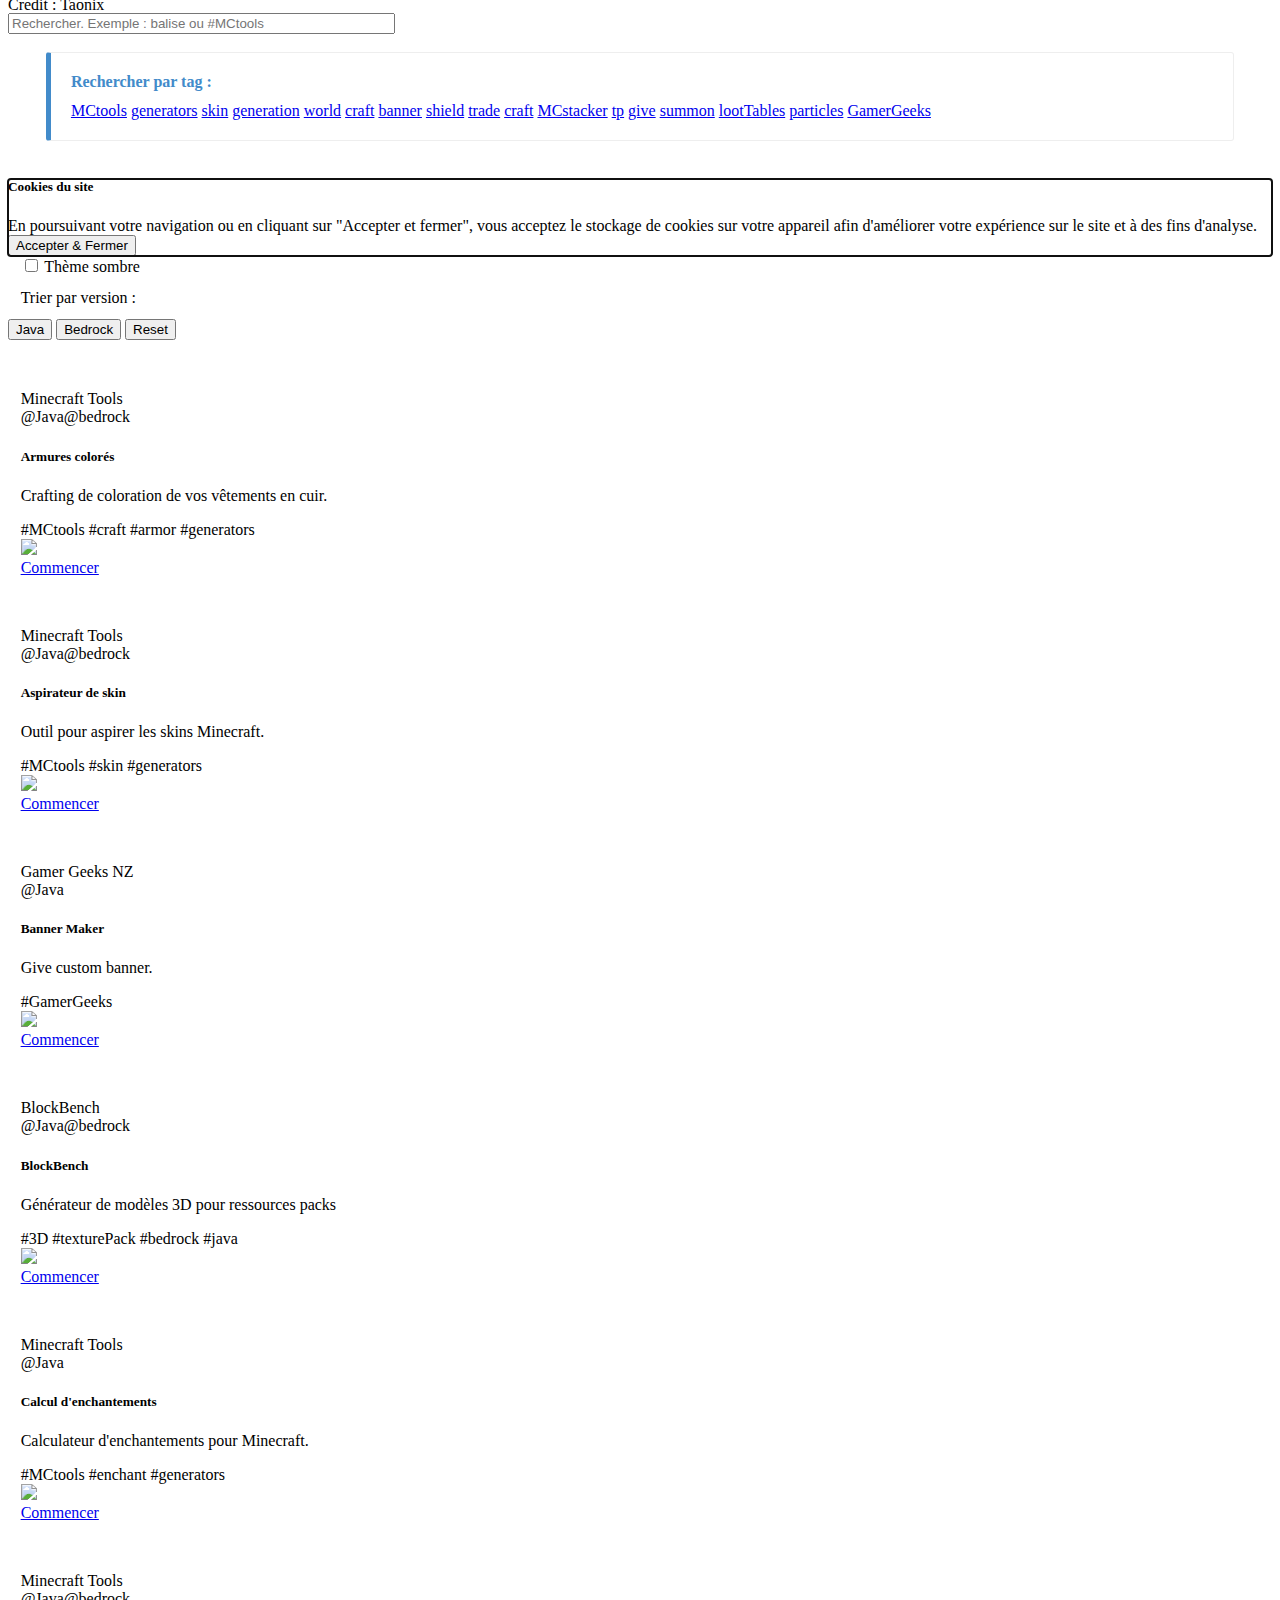
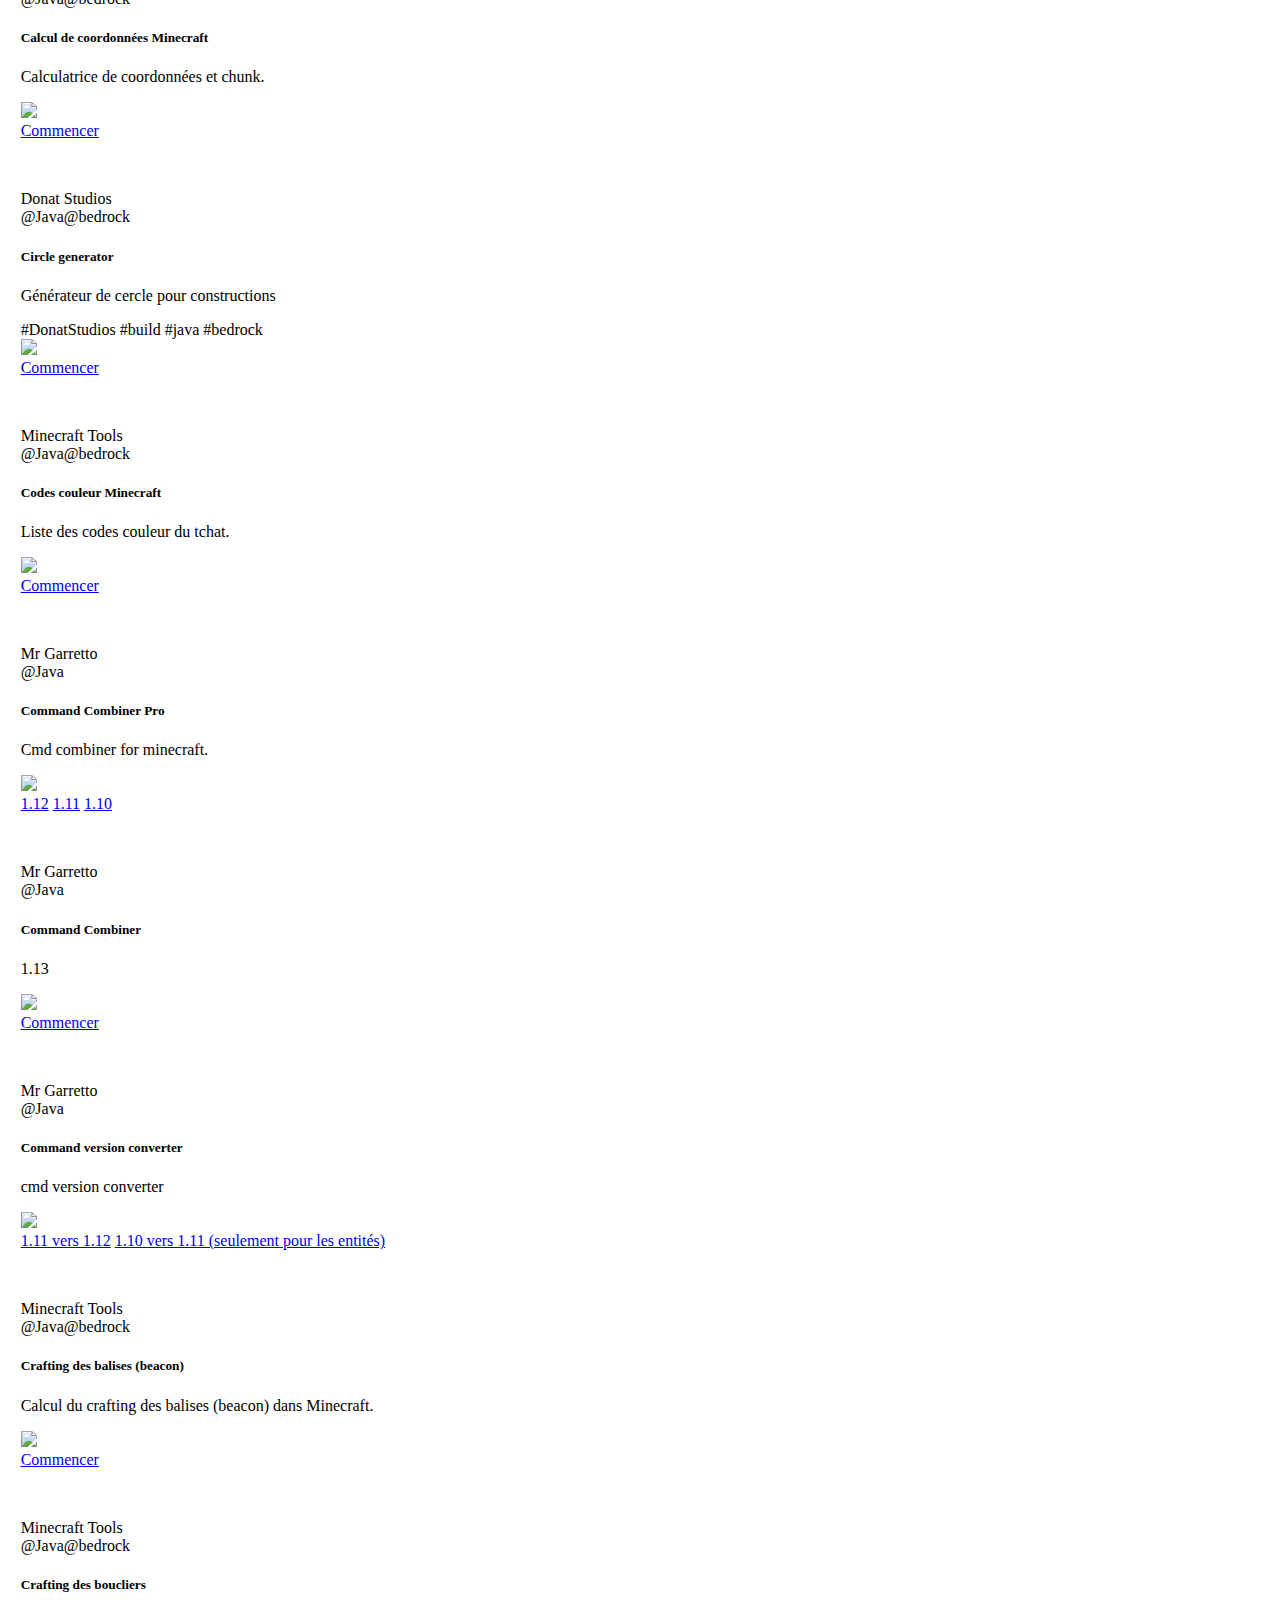
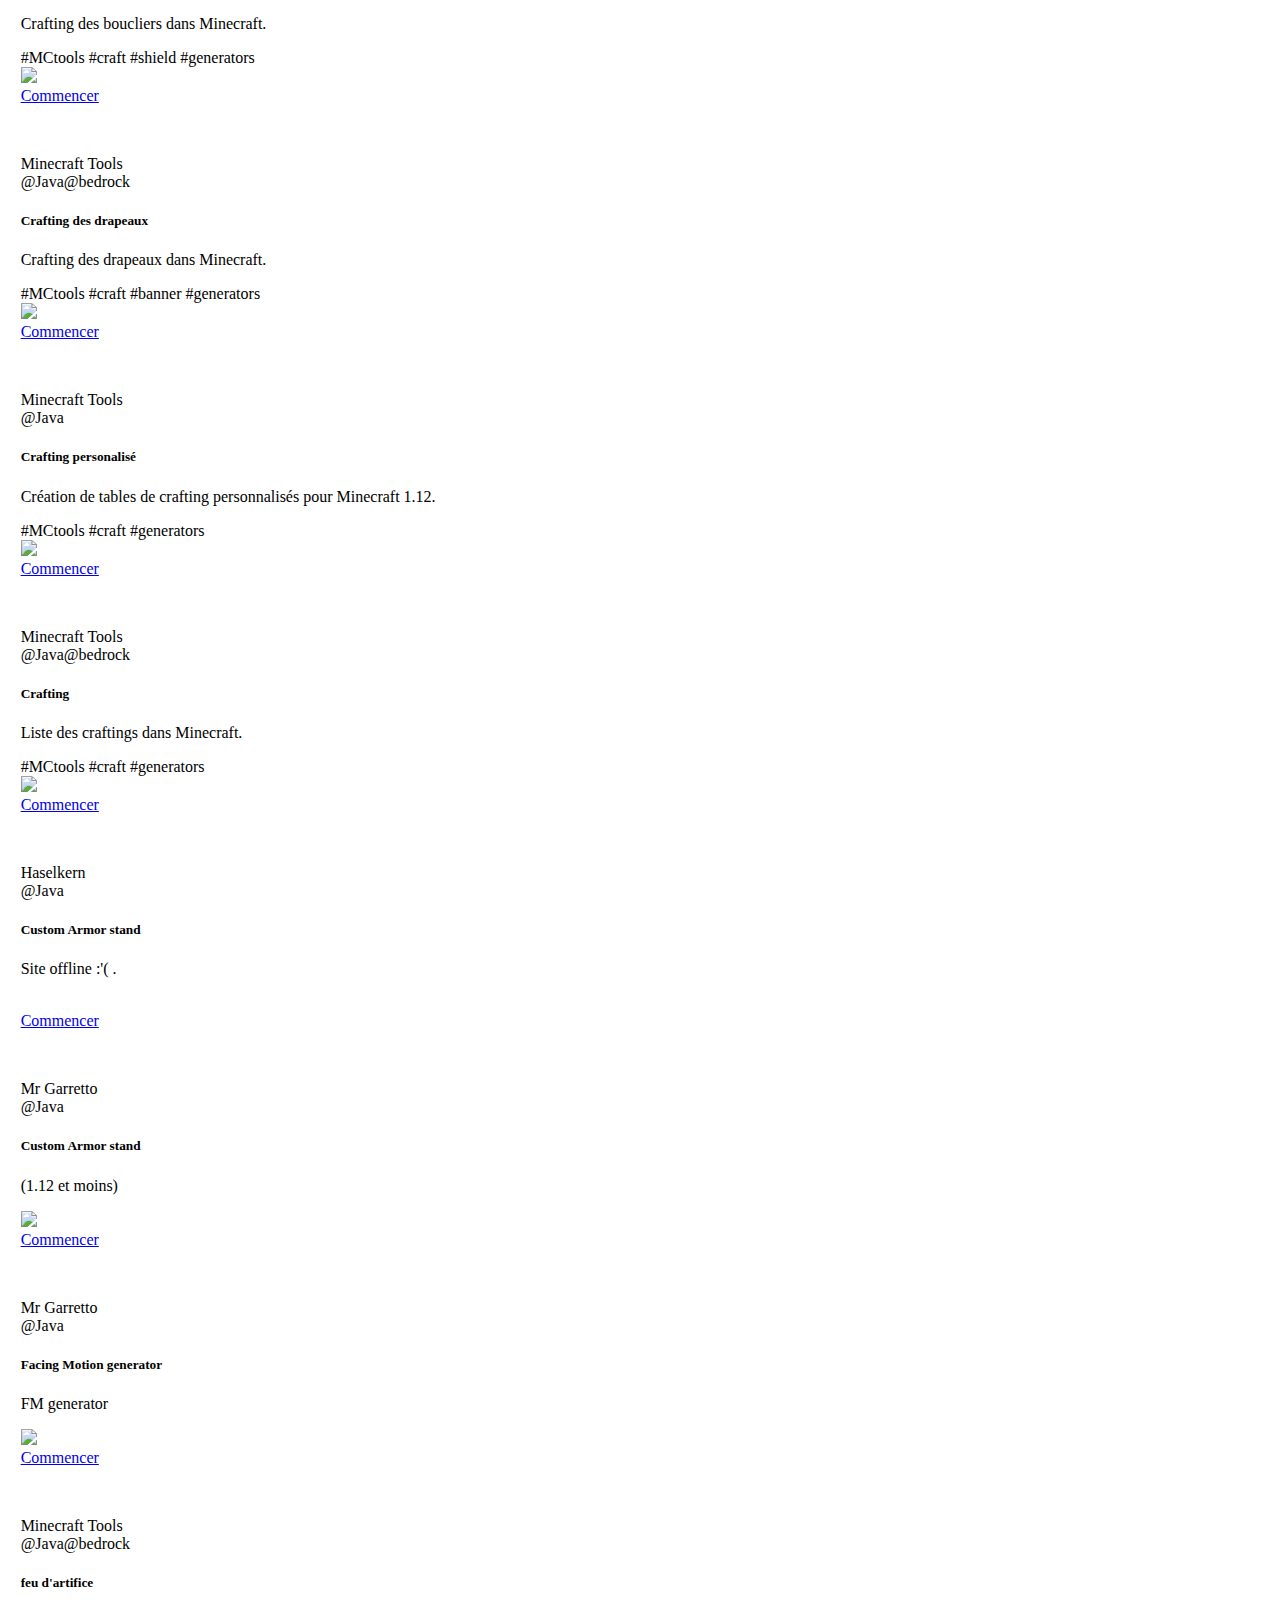
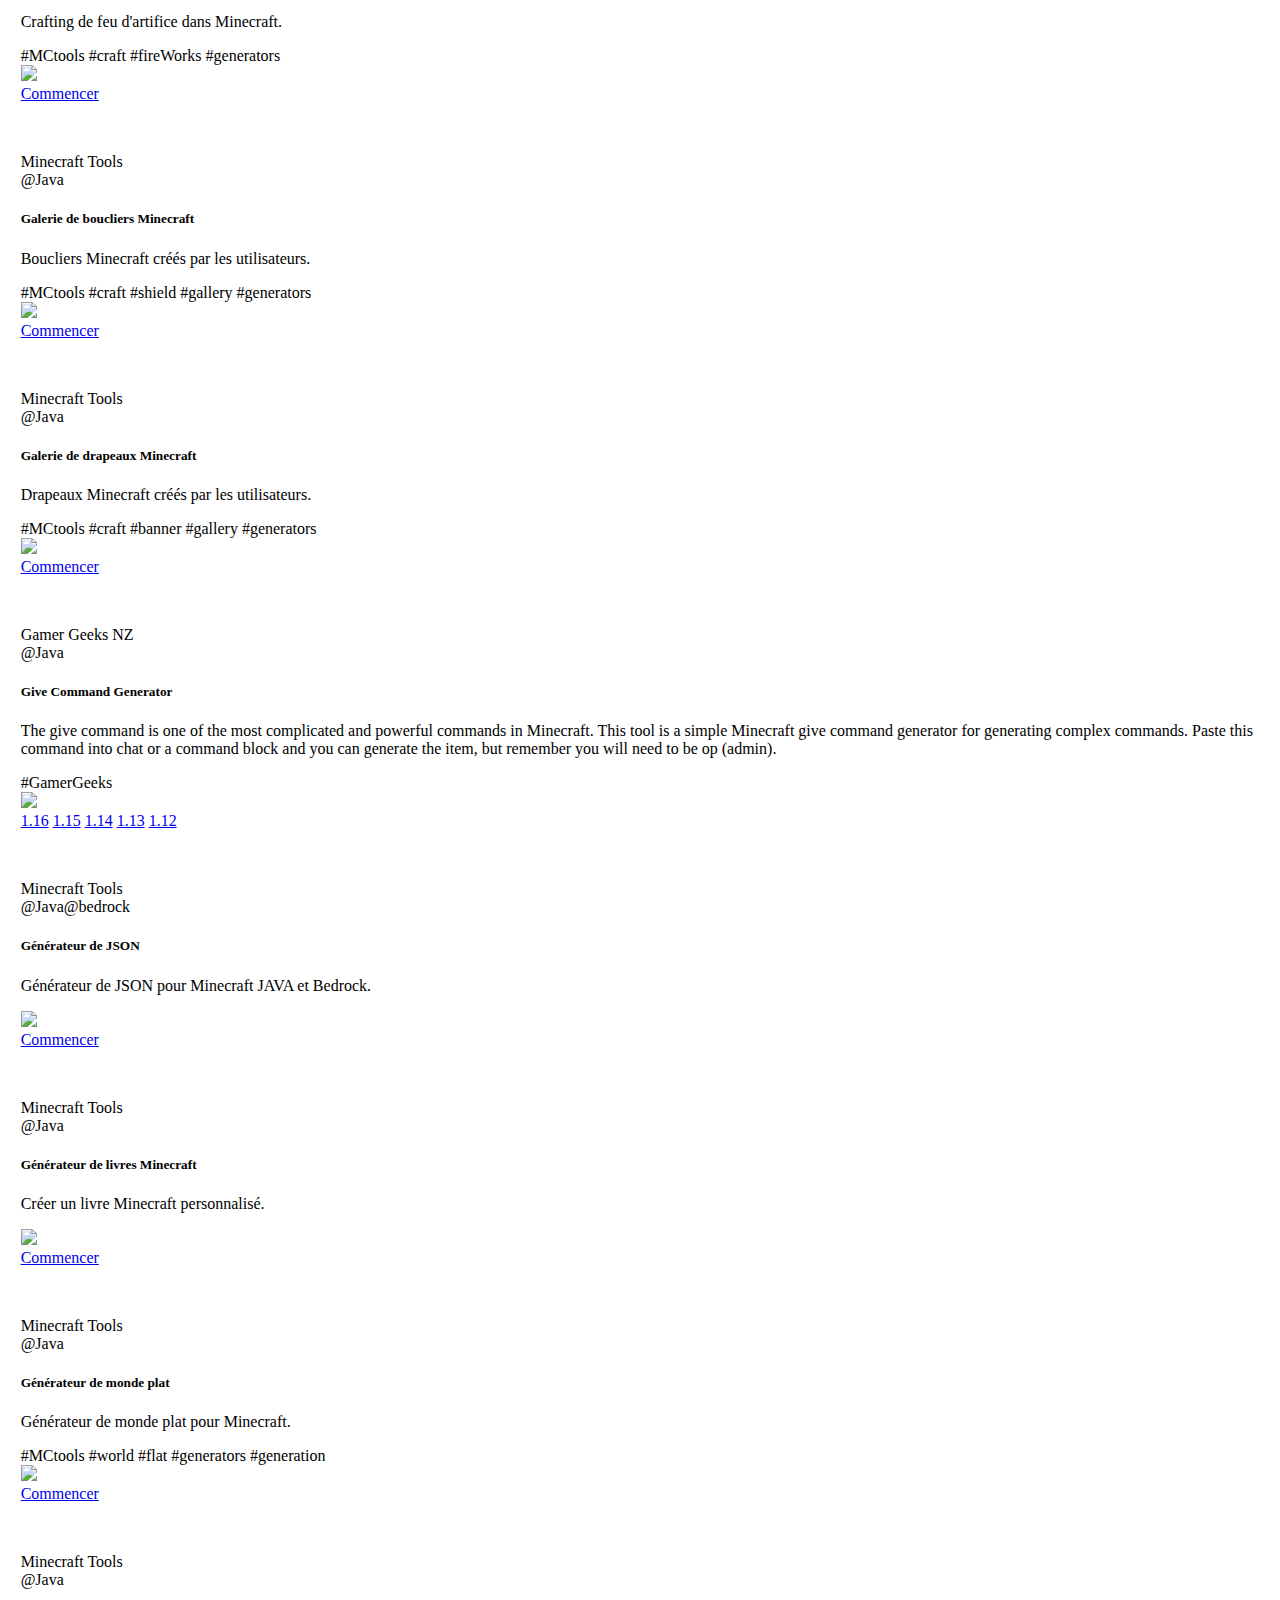
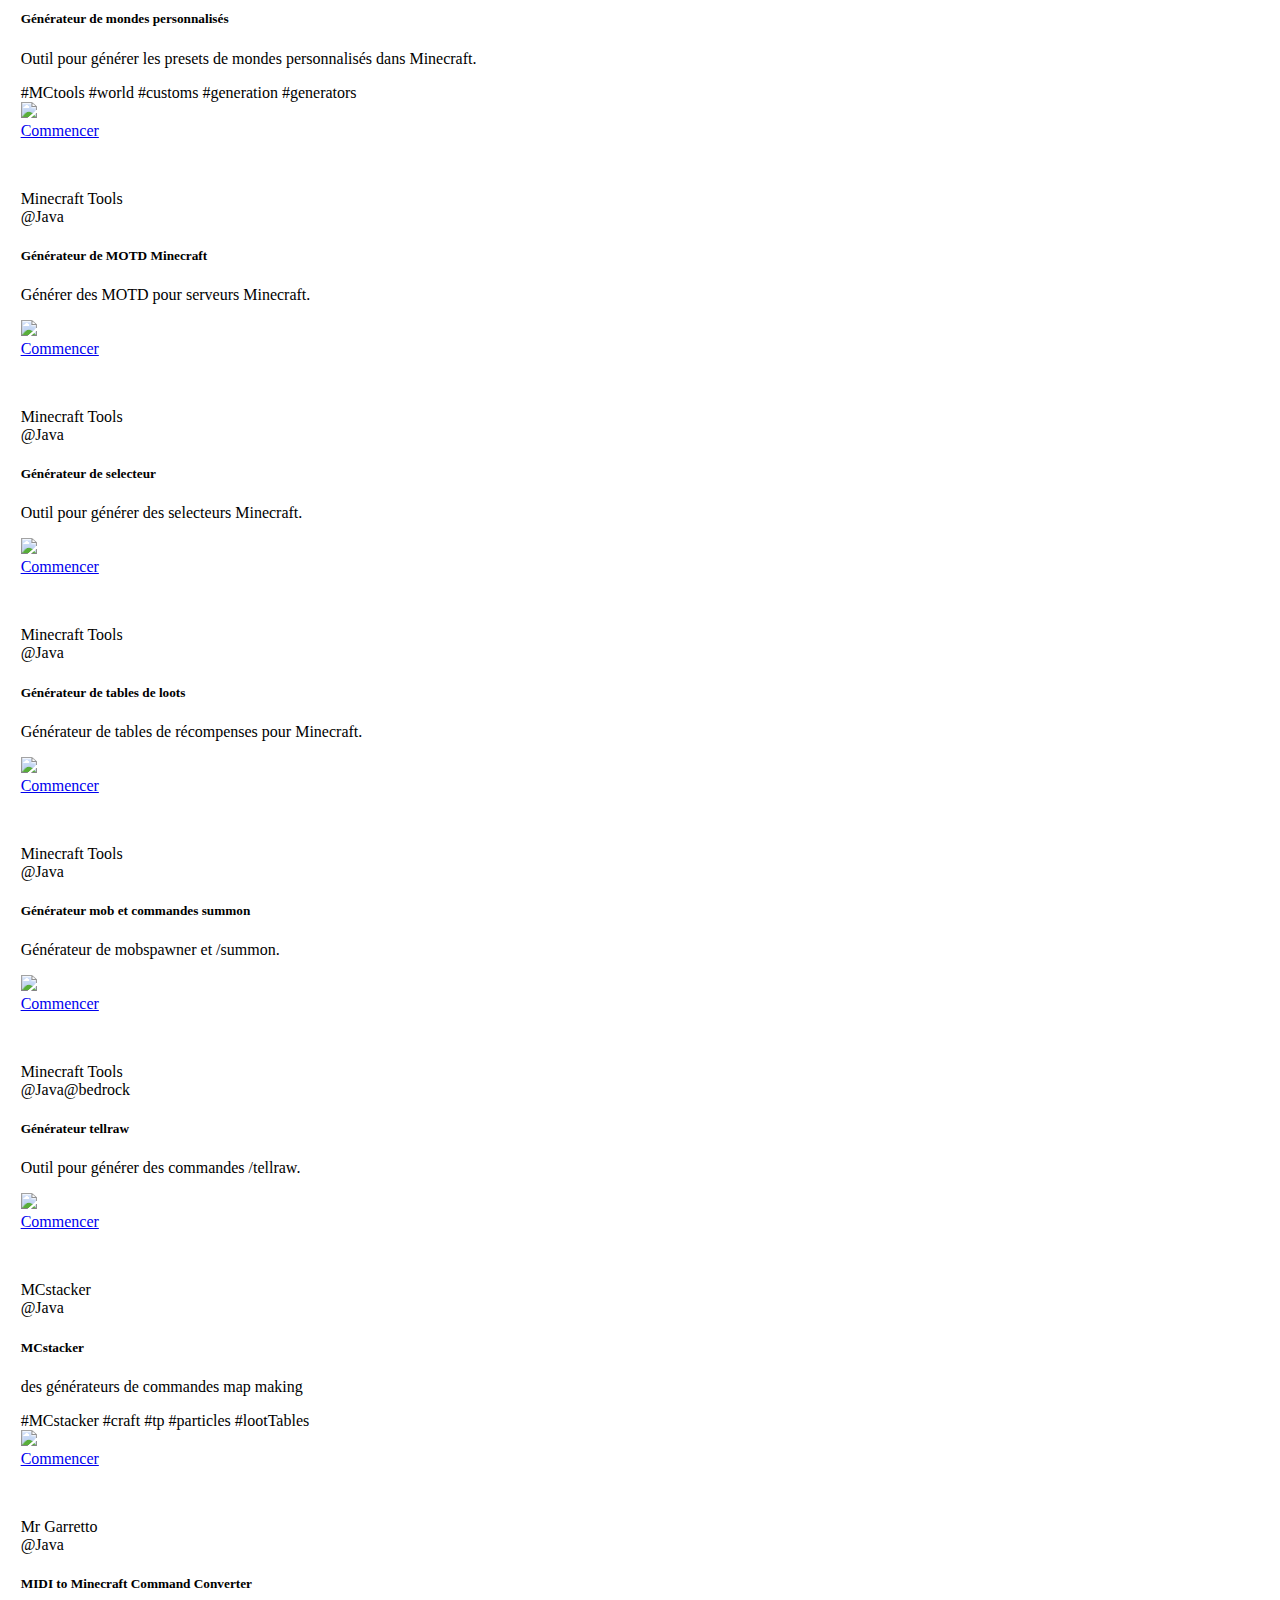
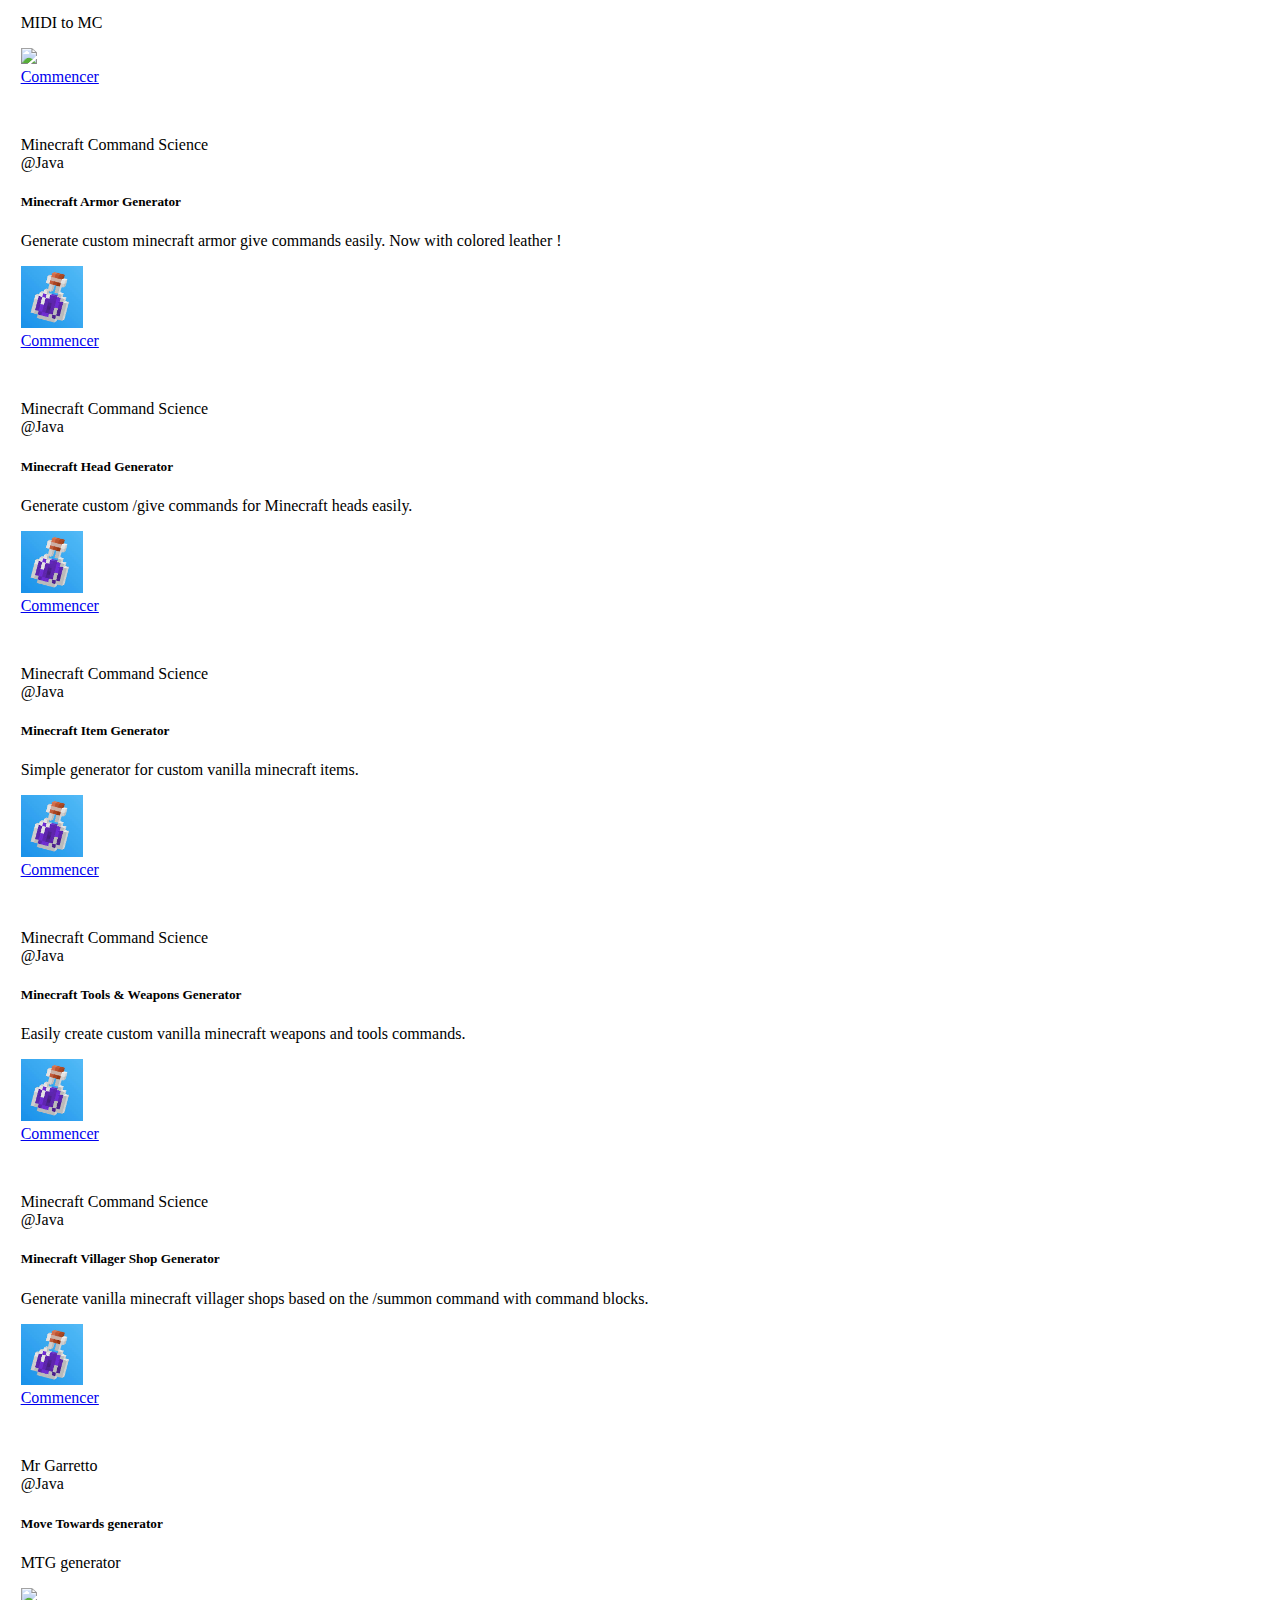
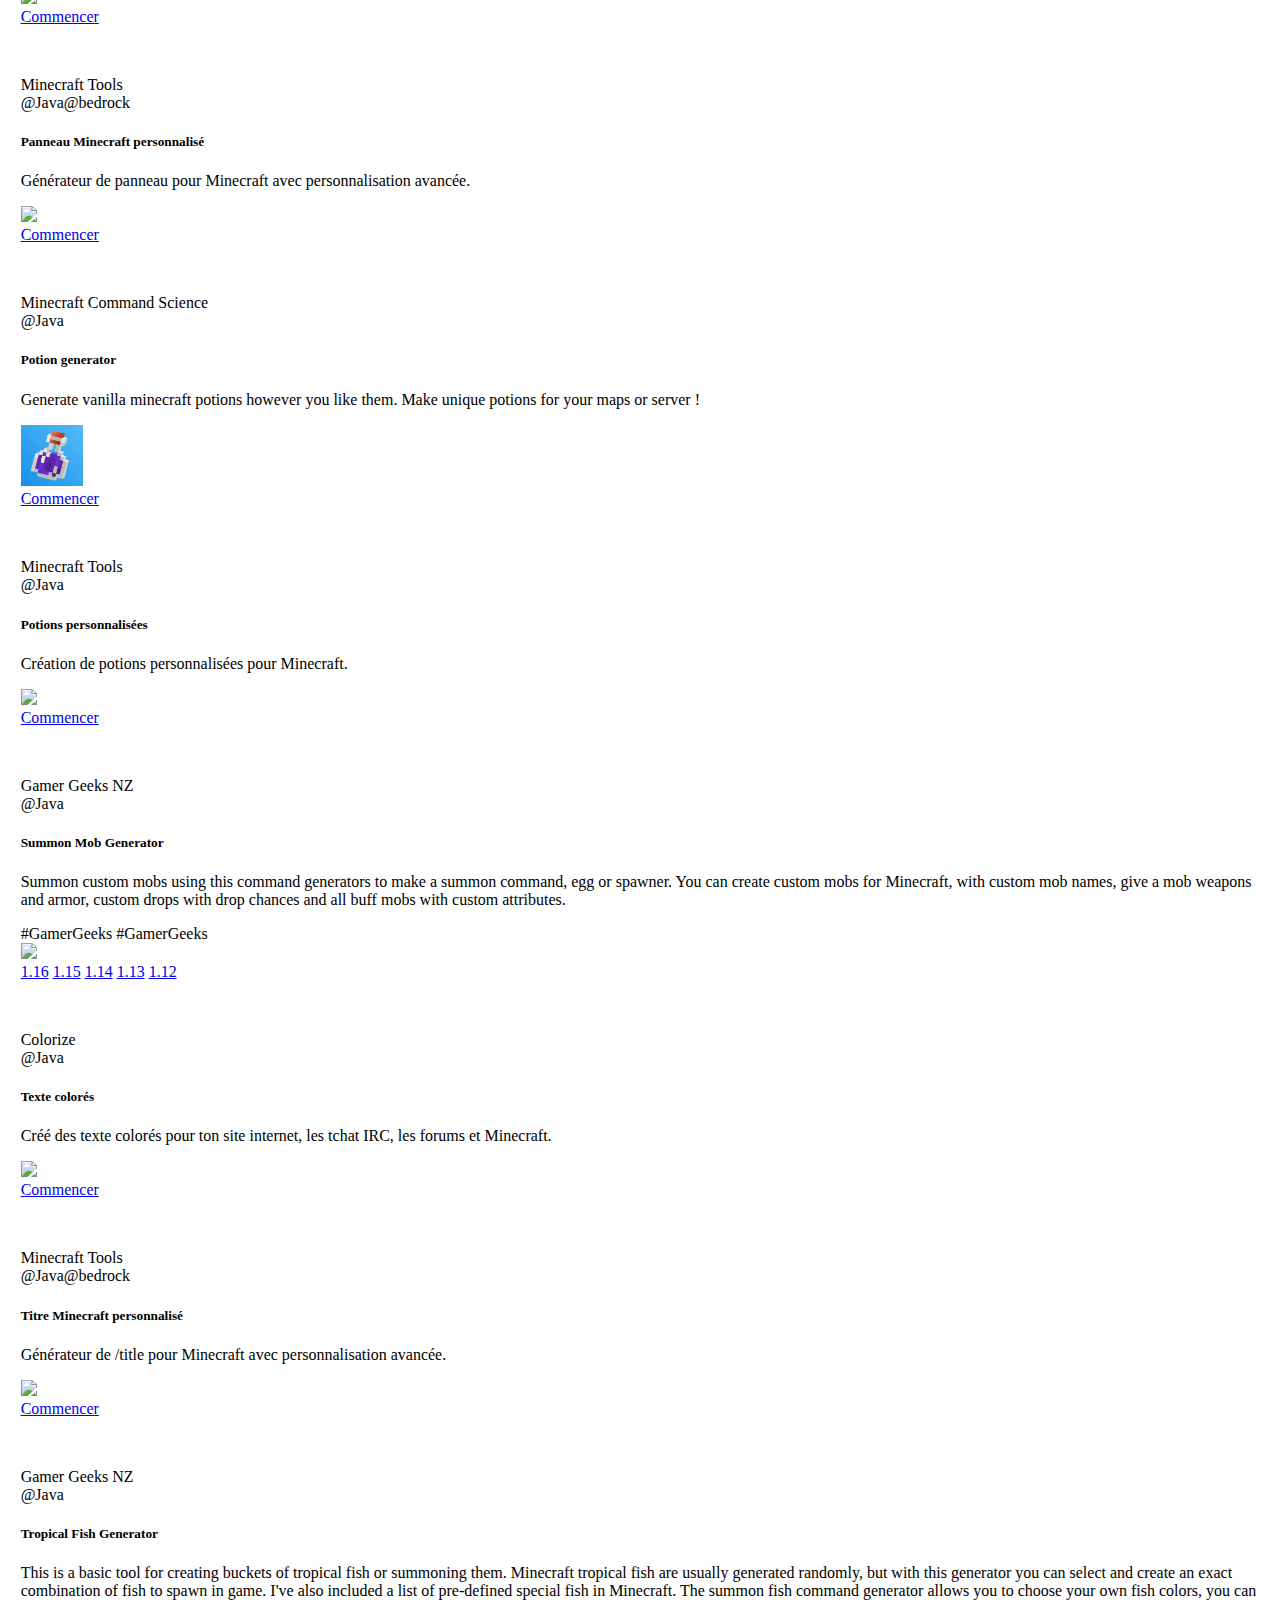
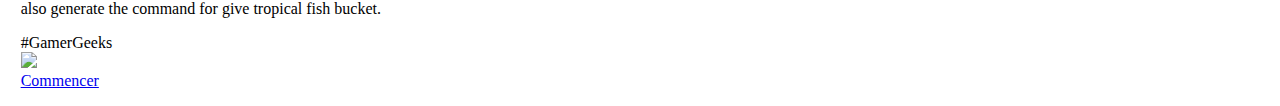
==== index.html @ 02fb1213 "Workbench generator" ====
<!DOCTYPE html>
<html lang="fr" id="ht">
<head>
    <meta charset="UTF-8">
    <meta name="viewport" content="width=device-width, initial-scale=1.0">
    <link rel="icon" href="./src/img/logo.png" />
    <title>MinecraftGenerator's</title>

    <!--import JavaScript-->
    <script type="text/javascript" src="./src/js/index.js" defer></script>

    <!--import CSS-->
    <link rel="stylesheet" href="./src/css/style.css">
    <link rel="stylesheet" href="https://stackpath.bootstrapcdn.com/bootstrap/4.5.0/css/bootstrap.min.css" integrity="sha384-9aIt2nRpC12Uk9gS9baDl411NQApFmC26EwAOH8WgZl5MYYxFfc+NcPb1dKGj7Sk" crossorigin="anonymous">

    <!-- JS, Popper.js, and jQuery -->
    <script src="https://ajax.googleapis.com/ajax/libs/jquery/3.5.1/jquery.min.js"></script>

    <link src="./src/css/boostrap/bootstrap.css" defer>
    <link src="./src/css/boostrap/bootstrap-grid.css" defer>
    <link src="./src/css/boostrap/bootstrap-reboot.css" defer>

    <script src="./src/js/boostrap/bootstrap.bundle.js"></script>
    <script src="./src/js/boostrap/bootstrap.js"></script>

</head>
<body>

    <div class="d-flex justify-content-center" style="margin-top: 1%;">
      <input id="search" type="text" class="form-control" placeholder="Rechercher. Exemple : balise ou #MCtools" aria-label="Username" aria-describedby="basic-addon1" style="width: 30%;" autocomplete="off">
    </div>

    <p class="d-flex justify-content-end" style="margin-top: -3%;">Credit : Taonix</p>

    <div class="callout callout-primary" style="margin: 3%;">
      <h4 style="margin-bottom: 1%;">Rechercher par tag :</h4>
      <a href="#" class="tagsearch badge badge-pill badge-secondary">MCtools</a>
      <a href="#" class="tagsearch badge badge-pill badge-secondary">generators</a>
      <a href="#" class="tagsearch badge badge-pill badge-secondary">skin</a>
      <a href="#" class="tagsearch badge badge-pill badge-secondary">generation</a>
      <a href="#" class="tagsearch badge badge-pill badge-secondary">world</a>
      <a href="#" class="tagsearch badge badge-pill badge-secondary">craft</a>
      <a href="#" class="tagsearch badge badge-pill badge-secondary">banner</a>
      <a href="#" class="tagsearch badge badge-pill badge-secondary">shield</a>
      <a href="#" class="tagsearch badge badge-pill badge-secondary">trade</a>
      <a href="#" class="tagsearch badge badge-pill badge-secondary">craft</a>
      <a href="#" class="tagsearch badge badge-pill badge-secondary">MCstacker</a>
      <a href="#" class="tagsearch badge badge-pill badge-secondary">tp</a>
      <a href="#" class="tagsearch badge badge-pill badge-secondary">give</a>
      <a href="#" class="tagsearch badge badge-pill badge-secondary">summon</a>
      <a href="#" class="tagsearch badge badge-pill badge-secondary">lootTables</a>
      <a href="#" class="tagsearch badge badge-pill badge-secondary">particles</a>
      <a href="#" class="tagsearch badge badge-pill badge-secondary">GamerGeeks</a>
    </div>

    <!-- Modal -->
    <div class="modal fade" id="staticBackdrop" data-backdrop="static" data-keyboard="false" tabindex="-1" role="dialog" aria-labelledby="staticBackdropLabel" aria-hidden="true">
        <div class="modal-dialog">
            <div class="modal-content">
                <div class="modal-header">
                    <h5 class="modal-title" id="staticBackdropLabel">Cookies du site</h5>
                </div>
                <div class="modal-body">
                    En poursuivant votre navigation ou en cliquant sur "Accepter et fermer", vous acceptez le stockage de cookies sur votre appareil afin d'améliorer votre expérience sur le site et à des fins d'analyse.
                </div>
                <div class="modal-footer">
                    <button type="button" class="btn btn-primary" id="CookieConsented">Accepter & Fermer</button>
                </div>
            </div>
        </div>
    </div>

    <div>

        <div class="d-flex justify-content-start" style="margin-left: 1%">
            <div class="custom-control custom-switch">
                <input type="checkbox" class="custom-control-input" id="theme">
                <label class="custom-control-label" for="theme">Thème sombre</label>
            </div>
        </div>

        <div class="d-flex justify-content-end">
            <p style="margin: 1%;">Trier par version : </p>
            <div class="btn-group" role="group" aria-label="Basic example" style="margin-right: 1%;">
                <button type="button" class="btn btn-primary" id="Java">Java</button>
                <button type="button" class="btn btn-primary" id="Bedrock">Bedrock</button>
                <button type="button" class="btn btn-primary" id="ResetTriVer">Reset</button>
            </div>
        </div>

    </div>

    <ul style="list-style:none;padding: 0;" id="list">

        <li class="bedrock java">
          <p style="opacity: 0;">Aspirateur de skin</p>
            <div class="card" style="margin: 1%;">
                <div class="card-header">
                  Minecraft Tools
                </div>
                <div class="card-body">
                  <div class="bd j"></div>
                  <h5 class="card-title">Aspirateur de skin</h5>
                  <p class="card-text">Outil pour aspirer les skins Minecraft.</p>
                  <span class="badge badge-pill badge-secondary">#MCtools</span>
                  <span class="badge badge-pill badge-secondary">#skin</span>
                  <span class="badge badge-pill badge-secondary">#generators</span>
                  <div class="d-flex justify-content-end">
                    <img src="https://minecraft.tools/img/blocs/144_03.png" style="width: 5%;">
                  </div>
                  <a href="https://minecraft.tools/fr/skin.php" class="btn btn-primary" target="_blank">Commencer</a>
                </div>
              </div>
        </li>

        <li class="bedrock java"> 
          <p style="opacity: 0;">Crafting</p>
          <div class="card" style="margin: 1%;">
            <div class="card-header">
              Minecraft Tools
            </div>
            <div class="card-body">
              <div class="bd j"></div>
              <h5 class="card-title">Crafting</h5>
              <p class="card-text">Liste des craftings dans Minecraft.</p>
              <span class="badge badge-pill badge-secondary">#MCtools</span>
                  <span class="badge badge-pill badge-secondary">#craft</span>
                  <span class="badge badge-pill badge-secondary">#generators</span>
              <div class="d-flex justify-content-end">
                <img src="https://minecraft.tools/img/blocs2/058-boite%20a%20outils.png" style="width: 5%;">
              </div>
              <a href="https://minecraft.tools/fr/crafting.php" class="btn btn-primary" target="_blank">Commencer</a>
            </div>
          </div>
        </li>

        <li class="java">
          <p style="opacity: 0;">Crafting personalisé</p>
          <div class="card" style="margin: 1%;">
            <div class="card-header">
              Minecraft Tools
            </div>
            <div class="card-body">
              <div class="j"></div>
              <h5 class="card-title">Crafting personalisé</h5>
              <p class="card-text">Création de tables de crafting personnalisés pour Minecraft 1.12.</p>
              <span class="badge badge-pill badge-secondary">#MCtools</span>
                  <span class="badge badge-pill badge-secondary">#craft</span>
                  <span class="badge badge-pill badge-secondary">#generators</span>
              <div class="d-flex justify-content-end">
                <img src="https://minecraft.tools/img/blocs2/058-boite%20a%20outils.png" style="width: 5%;">
              </div>
              <a href="https://minecraft.tools/fr/custom-crafting.php" class="btn btn-primary" target="_blank">Commencer</a>
            </div>
          </div>
        </li>

        <li class="java">
          <p style="opacity: 0;">Générateur de monde plat</p>
          <div class="card" style="margin: 1%;">
            <div class="card-header">
              Minecraft Tools
            </div>
            <div class="card-body">
              <div class="j"></div>
              <h5 class="card-title">Générateur de monde plat</h5>
              <p class="card-text">Générateur de monde plat pour Minecraft.</p>
              <span class="badge badge-pill badge-secondary">#MCtools</span>
                  <span class="badge badge-pill badge-secondary">#world</span>
                  <span class="badge badge-pill badge-secondary">#flat</span>
                  <span class="badge badge-pill badge-secondary">#generators</span>
                  <span class="badge badge-pill badge-secondary">#generation</span>
              <div class="d-flex justify-content-end">
                <img src="https://minecraft.tools/img/blocs2/002-pelouse.png" style="width: 5%;">
              </div>
              <a href="https://minecraft.tools/fr/flat.php" class="btn btn-primary" target="_blank">Commencer</a>
            </div>
          </div>
        </li>

        <li class="java">
          <p style="opacity: 0;">Calcul d'enchantements</p>
          <div class="card" style="margin: 1%;">
            <div class="card-header">
              Minecraft Tools
            </div>
            <div class="card-body">
              <div class="j"></div>
              <h5 class="card-title">Calcul d'enchantements</h5>
              <p class="card-text">Calculateur d'enchantements pour Minecraft.</p>
              <span class="badge badge-pill badge-secondary">#MCtools</span>
                  <span class="badge badge-pill badge-secondary">#enchant</span>
                  <span class="badge badge-pill badge-secondary">#generators</span>
              <div class="d-flex justify-content-end">
                <img src="https://minecraft.tools/img/blocs/116.png" style="width: 5%;">
              </div>
              <a href="https://minecraft.tools/fr/enchant.php" class="btn btn-primary" target="_blank">Commencer</a>
            </div>
          </div>
        </li>

        <li class="bedrock java">
          <p style="opacity: 0;">Armures colorés</p>
          <div class="card" style="margin: 1%;">
            <div class="card-header">
              Minecraft Tools
            </div>
            <div class="card-body">
              <div class="bd j"></div>
              <h5 class="card-title">Armures colorés</h5>
              <p class="card-text">Crafting de coloration de vos vêtements en cuir.</p>
              <span class="badge badge-pill badge-secondary">#MCtools</span>
                  <span class="badge badge-pill badge-secondary">#craft</span>
                  <span class="badge badge-pill badge-secondary">#armor</span>
                  <span class="badge badge-pill badge-secondary">#generators</span>
              <div class="d-flex justify-content-end">
                <img src="https://minecraft.tools/css/img/sidebar/armor_color.png" style="width: 5%;">
              </div>
              <a href="https://minecraft.tools/fr/armor.php" class="btn btn-primary" target="_blank">Commencer</a>
            </div>
          </div>
        </li>

        <li class="bedrock java">
          <p style="opacity: 0;">feu d'artifice</p>
          <div class="card" style="margin: 1%;">
            <div class="card-header">
              Minecraft Tools
            </div>
            <div class="card-body">
              <div class="bd j"></div>
              <h5 class="card-title">feu d'artifice</h5>
              <p class="card-text">Crafting de feu d'artifice dans Minecraft.</p>
              <span class="badge badge-pill badge-secondary">#MCtools</span>
                  <span class="badge badge-pill badge-secondary">#craft</span>
                  <span class="badge badge-pill badge-secondary">#fireWorks</span>
                  <span class="badge badge-pill badge-secondary">#generators</span>
              <div class="d-flex justify-content-end">
                <img src="https://minecraft.tools/css/img/pixel.png" style="width: 5%;">
              </div>
              <a href="https://minecraft.tools/fr/firework.php" class="btn btn-primary" target="_blank">Commencer</a>
            </div>
          </div>
        </li>

        <li class="bedrock java">
          <p style="opacity: 0;">Crafting des drapeaux</p>
          <div class="card" style="margin: 1%;">
            <div class="card-header">
              Minecraft Tools
            </div>
            <div class="card-body">
              <div class="bd j"></div>
              <h5 class="card-title">Crafting des drapeaux</h5>
              <p class="card-text">Crafting des drapeaux dans Minecraft.</p>
              <span class="badge badge-pill badge-secondary">#MCtools</span>
                  <span class="badge badge-pill badge-secondary">#craft</span>
                  <span class="badge badge-pill badge-secondary">#banner</span>
                  <span class="badge badge-pill badge-secondary">#generators</span>
              <div class="d-flex justify-content-end">
                <img src="https://minecraft.tools/fr/img/blocs/banner_white.png" style="width: 5%;">
              </div>
              <a href="https://minecraft.tools/fr/banner.php" class="btn btn-primary" target="_blank">Commencer</a>
            </div>
          </div>
        </li>

        <li class="java">
          <p style="opacity: 0;">Galerie de drapeaux Minecraft</p>
          <div class="card" style="margin: 1%;">
            <div class="card-header">
              Minecraft Tools
            </div>
            <div class="card-body">
              <div class="j"></div>
              <h5 class="card-title">Galerie de drapeaux Minecraft</h5>
              <p class="card-text">Drapeaux Minecraft créés par les utilisateurs.</p>
              <span class="badge badge-pill badge-secondary">#MCtools</span>
                  <span class="badge badge-pill badge-secondary">#craft</span>
                  <span class="badge badge-pill badge-secondary">#banner</span>
                  <span class="badge badge-pill badge-secondary">#gallery</span>
                  <span class="badge badge-pill badge-secondary">#generators</span>
              <div class="d-flex justify-content-end">
                <img src="https://minecraft.tools/fr/img/blocs/banner_white.png" style="width: 5%;">
              </div>
              <a href="https://minecraft.tools/fr/banner-galery.php" class="btn btn-primary" target="_blank">Commencer</a>
            </div>
          </div>
        </li>

        <li class="bedrock java">
          <p style="opacity: 0;">Crafting des boucliers</p>
          <div class="card" style="margin: 1%;">
            <div class="card-header">
              Minecraft Tools
            </div>
            <div class="card-body">
              <div class="bd j"></div>
              <h5 class="card-title">Crafting des boucliers</h5>
              <p class="card-text">Crafting des boucliers dans Minecraft.</p>
              <span class="badge badge-pill badge-secondary">#MCtools</span>
                  <span class="badge badge-pill badge-secondary">#craft</span>
                  <span class="badge badge-pill badge-secondary">#shield</span>
                  <span class="badge badge-pill badge-secondary">#generators</span>
              <div class="d-flex justify-content-end">
                <img src="https://minecraft.tools/fr/img/blocs/442.png" style="width: 5%;">
              </div>
              <a href="https://minecraft.tools/fr/shield.php" class="btn btn-primary" target="_blank">Commencer</a>
            </div>
          </div>
        </li>

        <li class="java">
          <p style="opacity: 0;">Galerie de boucliers Minecraft</p>
          <div class="card" style="margin: 1%;">
            <div class="card-header">
              Minecraft Tools
            </div>
            <div class="card-body">
              <div class="j"></div>
              <h5 class="card-title">Galerie de boucliers Minecraft</h5>
              <p class="card-text">Boucliers Minecraft créés par les utilisateurs.</p>
              <span class="badge badge-pill badge-secondary">#MCtools</span>
                  <span class="badge badge-pill badge-secondary">#craft</span>
                  <span class="badge badge-pill badge-secondary">#shield</span>
                  <span class="badge badge-pill badge-secondary">#gallery</span>
                  <span class="badge badge-pill badge-secondary">#generators</span>
              <div class="d-flex justify-content-end">
                <img src="https://minecraft.tools/fr/img/blocs/442.png" style="width: 5%;">
              </div>
              <a href="https://minecraft.tools/fr/shield-galery.php" class="btn btn-primary" target="_blank">Commencer</a>
            </div>
          </div>
        </li>

        <li class="java">
          <p style="opacity: 0;">Générateur de mondes personnalisés</p>
          <div class="card" style="margin: 1%;">
            <div class="card-header">
              Minecraft Tools
            </div>
            <div class="card-body">
              <div class="j"></div>
              <h5 class="card-title">Générateur de mondes personnalisés</h5>
              <p class="card-text">Outil pour générer les presets de mondes personnalisés dans Minecraft.</p>
              <span class="badge badge-pill badge-secondary">#MCtools</span>
                  <span class="badge badge-pill badge-secondary">#world</span>
                  <span class="badge badge-pill badge-secondary">#customs</span>
                  <span class="badge badge-pill badge-secondary">#generation</span>
                  <span class="badge badge-pill badge-secondary">#generators</span>
              <div class="d-flex justify-content-end">
                <img src="https://minecraft.tools/fr/img/blocs2/001_00.png" style="width: 5%;">
              </div>
              <a href="https://minecraft.tools/fr/custom.php" class="btn btn-primary" target="_blank">Commencer</a>
            </div>
          </div>
        </li>

        <li class="java">
          <p style="opacity: 0;">Générateur mob et commandes summon</p>
          <div class="card" style="margin: 1%;">
            <div class="card-header">
              Minecraft Tools
            </div>
            <div class="card-body">
              <div class="j"></div>
              <h5 class="card-title">Générateur mob et commandes summon</h5>
              <p class="card-text">Générateur de mobspawner et /summon.</p>
              <div class="d-flex justify-content-end">
                <img src="https://minecraft.tools/fr/img/blocs/144_04.png" style="width: 5%;">
              </div>
              <a href="https://minecraft.tools/fr/spawn.php" class="btn btn-primary" target="_blank">Commencer</a>
            </div>
          </div>
        </li>

        <li class="java">
          <p style="opacity: 0;">Générateur de tables de loots</p>
          <div class="card" style="margin: 1%;">
            <div class="card-header">
              Minecraft Tools
            </div>
            <div class="card-body">
              <div class="j"></div>
              <h5 class="card-title">Générateur de tables de loots</h5>
              <p class="card-text">Générateur de tables de récompenses pour Minecraft.</p>
              <div class="d-flex justify-content-end">
                <img src="https://minecraft.tools/fr/img/blocs/054.png" style="width: 5%;">
              </div>
              <a href="https://minecraft.tools/fr/loots.php" class="btn btn-primary" target="_blank">Commencer</a>
            </div>
          </div>
        </li>

        <li class="java">
          <p style="opacity: 0;">Potions personnalisées</p>
          <div class="card" style="margin: 1%;">
            <div class="card-header">
              Minecraft Tools
            </div>
            <div class="card-body">
              <div class="j"></div>
              <h5 class="card-title">Potions personnalisées</h5>
              <p class="card-text">Création de potions personnalisées pour Minecraft.</p>
              <div class="d-flex justify-content-end">
                <img src="https://minecraft.tools/fr/css/img/sidebar/potion.png" style="width: 5%;">
              </div>
              <a href="https://minecraft.tools/fr/potion.php" class="btn btn-primary" target="_blank">Commencer</a>
            </div>
          </div>
        </li>

        <li class="bedrock java">
          <p style="opacity: 0;">Crafting des balises (beacon)</p>
          <div class="card" style="margin: 1%;">
            <div class="card-header">
              Minecraft Tools
            </div>
            <div class="card-body">
              <div class="j bd"></div>
              <h5 class="card-title">Crafting des balises (beacon)</h5>
              <p class="card-text">Calcul du crafting des balises (beacon) dans Minecraft.</p>
              <div class="d-flex justify-content-end">
                <img src="https://minecraft.tools/fr/img/blocs2/138.png" style="width: 5%;">
              </div>
              <a href="https://minecraft.tools/fr/beacon-color.php" class="btn btn-primary" target="_blank">Commencer</a>
            </div>
          </div>
        </li>

        <li class="bedrock java">
          <p style="opacity: 0;">Calcul de coordonnées Minecraft</p>
          <div class="card" style="margin: 1%;">
            <div class="card-header">
              Minecraft Tools
            </div>
            <div class="card-body">
              <div class="j bd"></div>
              <h5 class="card-title">Calcul de coordonnées Minecraft</h5>
              <p class="card-text">Calculatrice de coordonnées et chunk.</p>
              <div class="d-flex justify-content-end">
                <img src="https://minecraft.tools/fr/css/img/pixel.png" style="width: 5%;">
              </div>
              <a href="https://minecraft.tools/fr/coordinate-calculator.php" class="btn btn-primary" target="_blank">Commencer</a>
            </div>
          </div>
        </li>

        <li class="java">
          <p style="opacity: 0;">Générateur de selecteur</p>
          <div class="card" style="margin: 1%;">
            <div class="card-header">
              Minecraft Tools
            </div>
            <div class="card-body">
              <div class="j"></div>
              <h5 class="card-title">Générateur de selecteur</h5>
              <p class="card-text">Outil pour générer des selecteurs Minecraft.</p>
              <div class="d-flex justify-content-end">
                <img src="https://minecraft.tools/img/blocs/144_03.png" style="width: 5%;">
              </div>
              <a href="https://minecraft.tools/fr/selector.php" class="btn btn-primary" target="_blank">Commencer</a>
            </div>
          </div>
        </li>

        <li class="bedrock java">
          <p style="opacity: 0;">Codes couleur Minecraft</p>
          <div class="card" style="margin: 1%;">
            <div class="card-header">
              Minecraft Tools
            </div>
            <div class="card-body">
              <div class="bd j"></div>
              <h5 class="card-title">Codes couleur Minecraft</h5>
              <p class="card-text">Liste des codes couleur du tchat.</p>
              <div class="d-flex justify-content-end">
                <img src="https://minecraft.tools/fr/css/img/pixel.png" style="width: 5%;">
              </div>
              <a href="https://minecraft.tools/fr/color-code.php" class="btn btn-primary" target="_blank">Commencer</a>
            </div>
          </div>
        </li>

        <li class="bedrock java">
          <p style="opacity: 0;">Générateur de JSON</p>
          <div class="card" style="margin: 1%;">
            <div class="card-header">
              Minecraft Tools
            </div>
            <div class="card-body">
              <div class="bd j"></div>
              <h5 class="card-title">Générateur de JSON</h5>
              <p class="card-text">Générateur de JSON pour Minecraft JAVA et Bedrock.</p>
              <div class="d-flex justify-content-end">
                <img src="https://minecraft.tools/fr/css/img/pixel.png" style="width: 5%;">
              </div>
              <a href="https://minecraft.tools/fr/json_text.php" class="btn btn-primary" target="_blank">Commencer</a>
            </div>
          </div>
        </li>

        <li class="java">
          <p style="opacity: 0;">Texte colorés</p>
          <div class="card" style="margin: 1%;">
            <div class="card-header">
              Colorize
            </div>
            <div class="card-body">
              <div class="j"></div>
              <h5 class="card-title">Texte colorés</h5>
              <p class="card-text">Créé des texte colorés pour ton site internet, les tchat IRC, les forums et Minecraft.</p>
              <div class="d-flex justify-content-end">
                <img src="https://minecraft.tools/fr/css/img/pixel.png" style="width: 5%;">
              </div>
              <a href="https://colorize.fun/fr/minecraft" class="btn btn-primary" target="_blank">Commencer</a>
            </div>
          </div>
        </li>

        <li class="bedrock java">
          <p style="opacity: 0;">Titre Minecraft personnalisé</p>
          <div class="card" style="margin: 1%;">
            <div class="card-header">
              Minecraft Tools
            </div>
            <div class="card-body">
              <div class="bd j"></div>
              <h5 class="card-title">Titre Minecraft personnalisé</h5>
              <p class="card-text">Générateur de /title pour Minecraft avec personnalisation avancée.</p>
              <div class="d-flex justify-content-end">
                <img src="https://minecraft.tools/fr/css/img/pixel.png" style="width: 5%;">
              </div>
              <a href="https://minecraft.tools/fr/title.php" class="btn btn-primary" target="_blank">Commencer</a>
            </div>
          </div>
        </li>

        <li class="bedrock java">
          <p style="opacity: 0;">Panneau Minecraft personnalisé</p>
          <div class="card" style="margin: 1%;">
            <div class="card-header">
              Minecraft Tools
            </div>
            <div class="card-body">
              <div class="bd j"></div>
              <h5 class="card-title">Panneau Minecraft personnalisé</h5>
              <p class="card-text">Générateur de panneau pour Minecraft avec personnalisation avancée.</p>
              <div class="d-flex justify-content-end">
                <img src="https://minecraft.tools/fr/css/img/pixel.png" style="width: 5%;">
              </div>
              <a href="https://minecraft.tools/fr/sign.php" class="btn btn-primary" target="_blank">Commencer</a>
            </div>
          </div>
        </li>

        <li class="java">
          <p style="opacity: 0;">Générateur de livres Minecraft</p>
          <div class="card" style="margin: 1%;">
            <div class="card-header">
              Minecraft Tools
            </div>
            <div class="card-body">
              <div class="j"></div>
              <h5 class="card-title">Générateur de livres Minecraft</h5>
              <p class="card-text">Créer un livre Minecraft personnalisé.</p>
              <div class="d-flex justify-content-end">
                <img src="https://minecraft.tools/fr/img/blocs2/enchant/x128/387.gif" style="width: 5%;">
              </div>
              <a href="https://minecraft.tools/fr/book.php" class="btn btn-primary" target="_blank">Commencer</a>
            </div>
          </div>
        </li>

        <li class="bedrock java">
          <p style="opacity: 0;">Générateur tellraw</p>
          <div class="card" style="margin: 1%;">
            <div class="card-header">
              Minecraft Tools
            </div>
            <div class="card-body">
              <div class="bd j"></div>
              <h5 class="card-title">Générateur tellraw</h5>
              <p class="card-text">Outil pour générer des commandes /tellraw.</p>
              <div class="d-flex justify-content-end">
                <img src="https://minecraft.tools/fr/css/img/pixel.png" style="width: 5%;">
              </div>
              <a href="https://minecraft.tools/fr/tellraw.php" class="btn btn-primary" target="_blank">Commencer</a>
            </div>
          </div>
        </li>

        <li class="java">
          <p style="opacity: 0;">Générateur de MOTD Minecraft</p>
          <div class="card" style="margin: 1%;">
            <div class="card-header">
              Minecraft Tools
            </div>
            <div class="card-body">
              <div class="j"></div>
              <h5 class="card-title">Générateur de MOTD Minecraft</h5>
              <p class="card-text">Générer des MOTD pour serveurs Minecraft.</p>
              <div class="d-flex justify-content-end">
                <img src="https://minecraft.tools/fr/css/img/pixel.png" style="width: 5%;">
              </div>
              <a href="https://minecraft.tools/fr/motd.php" class="btn btn-primary" target="_blank">Commencer</a>
            </div>
          </div>
        </li>

        <li class="java">
          <p style="opacity: 0;">Give Command Generator</p>
          <div class="card" style="margin: 1%;">
            <div class="card-header">
              Gamer Geeks NZ
            </div>
            <div class="card-body">
              <div class="j"></div>
              <h5 class="card-title">Give Command Generator</h5>
              <p class="card-text">The give command is one of the most complicated and powerful commands in Minecraft. This tool is a simple Minecraft give command generator for generating complex commands. Paste this command into chat or a command block and you can generate the item, but remember you will need to be op (admin).</p>
              <span class="badge badge-pill badge-secondary">#GamerGeeks</span>
              <div class="d-flex justify-content-end">
                <img src="https://www.gamergeeks.nz/layout/v3/images/gamergeeks-logo.png" style="width: 5%;">
              </div>
              <a href="https://www.gamergeeks.nz/apps/minecraft/give-command-generator/java/1.16" class="btn btn-primary" target="_blank">1.16</a>
              <a href="https://www.gamergeeks.nz/apps/minecraft/give-command-generator/java/1.15" class="btn btn-primary" target="_blank">1.15</a>
              <a href="https://www.gamergeeks.nz/apps/minecraft/give-command-generator/java/1.14" class="btn btn-primary" target="_blank">1.14</a>
              <a href="https://www.gamergeeks.nz/apps/minecraft/give-command-generator/java/1.13" class="btn btn-primary" target="_blank">1.13</a>
              <a href="https://www.gamergeeks.nz/apps/minecraft/give-command-generator/java/1.12" class="btn btn-primary" target="_blank">1.12</a>
            </div>
          </div>
        </li>

        <li class="java">
          <p style="opacity: 0;">Summon Mob Generator</p>
          <div class="card" style="margin: 1%;">
            <div class="card-header">
              Gamer Geeks NZ
            </div>
            <div class="card-body">
              <div class="j"></div>
              <h5 class="card-title">Summon Mob Generator</h5>
              <p class="card-text">Summon custom mobs using this command generators to make a summon command, egg or spawner. You can create custom mobs for Minecraft, with custom mob names, give a mob weapons and armor, custom drops with drop chances and all buff mobs with custom attributes.</p>
              <span class="badge badge-pill badge-secondary">#GamerGeeks</span>
              <span class="badge badge-pill badge-secondary">#GamerGeeks</span>
              <div class="d-flex justify-content-end">
                <img src="https://www.gamergeeks.nz/layout/v3/images/gamergeeks-logo.png" style="width: 5%;">
              </div>
              <a href="https://www.gamergeeks.nz/apps/minecraft/mob-generator" class="btn btn-primary" target="_blank">1.16</a>
              <a href="https://www.gamergeeks.nz/apps/minecraft/mob-generator/1.15/java" class="btn btn-primary" target="_blank">1.15</a>
              <a href="https://www.gamergeeks.nz/apps/minecraft/mob-generator/1.14/java" class="btn btn-primary" target="_blank">1.14</a>
              <a href="https://www.gamergeeks.nz/apps/minecraft/mob-generator/1.13/java" class="btn btn-primary" target="_blank">1.13</a>
              <a href="https://www.gamergeeks.nz/apps/minecraft/mob-generator/1.12/java" class="btn btn-primary" target="_blank">1.12</a>
            </div>
          </div>
        </li>

        <li class="java">
          <p style="opacity: 0;">Tropical Fish Generator</p>
          <div class="card" style="margin: 1%;">
            <div class="card-header">
              Gamer Geeks NZ
            </div>
            <div class="card-body">
              <div class="j"></div>
              <h5 class="card-title">Tropical Fish Generator</h5>
              <p class="card-text">This is a basic tool for creating buckets of tropical fish or summoning them. Minecraft tropical fish are usually generated randomly, but with this generator you can select and create an exact combination of fish to spawn in game. I've also included a list of pre-defined special fish in Minecraft. The summon fish command generator allows you to choose your own fish colors, you can also generate the command for give tropical fish bucket.</p>
              <span class="badge badge-pill badge-secondary">#GamerGeeks</span>
              <div class="d-flex justify-content-end">
                <img src="https://www.gamergeeks.nz/layout/v3/images/gamergeeks-logo.png" style="width: 5%;">
              </div>
              <a href="https://www.gamergeeks.nz/apps/minecraft/tropical-fish-generator" class="btn btn-primary" target="_blank">Commencer</a>
            </div>
          </div>
        </li>

        <li class="java">
          <p style="opacity: 0;">Banner Maker</p>
          <div class="card" style="margin: 1%;">
            <div class="card-header">
              Gamer Geeks NZ
            </div>
            <div class="card-body">
              <div class="j"></div>
              <h5 class="card-title">Banner Maker</h5>
              <p class="card-text">Give custom banner.</p>
              <span class="badge badge-pill badge-secondary">#GamerGeeks</span>
              <div class="d-flex justify-content-end">
                <img src="https://www.gamergeeks.nz/layout/v3/images/gamergeeks-logo.png" style="width: 5%;">
              </div>
              <a href="https://www.gamergeeks.nz/apps/minecraft/banner-maker" class="btn btn-primary" target="_blank">Commencer</a>
            </div>
          </div>
        </li>

        <li class="java">
          <p style="opacity: 0;">Custom Armor stand</p>
          <div class="card" style="margin: 1%;">
            <div class="card-header">
              Haselkern
            </div>
            <div class="card-body">
              <div class="j"></div>
              <h5 class="card-title">Custom Armor stand</h5>
              <p class="card-text">Site offline :'( .</p>
              <div class="d-flex justify-content-end">
                <img src="" style="width: 5%;">
              </div>
              <a href="https://haselkern.com/Minecraft-ArmorStand/" class="btn btn-primary" target="_blank">Commencer</a>
            </div>
          </div>
        </li>

        <li class="java">
          <p style="opacity: 0;">Custom Armor stand</p>
          <div class="card" style="margin: 1%;">
            <div class="card-header">
              Mr Garretto
            </div>
            <div class="card-body">
              <div class="j"></div>
              <h5 class="card-title">Custom Armor stand</h5>
              <p class="card-text">(1.12 et moins)</p>
              <div class="d-flex justify-content-end">
                <img src="https://yt3.ggpht.com/a/AATXAJyagSyJXnhUJZoettlkhFaHC0FILLeIS7_kR_fBYQ=s100-c-k-c0xffffffff-no-rj-mo" style="width: 5%;">
              </div>
              <a href="https://mrgarretto.com/armorstand/" class="btn btn-primary" target="_blank">Commencer</a>
            </div>
          </div>
        </li>

        <li class="java">
          <p style="opacity: 0;">Command Combiner</p>
          <div class="card" style="margin: 1%;">
            <div class="card-header">
              Mr Garretto
            </div>
            <div class="card-body">
              <div class="j"></div>
              <h5 class="card-title">Command Combiner</h5>
              <p class="card-text">1.13</p>
              <div class="d-flex justify-content-end">
                <img src="https://yt3.ggpht.com/a/AATXAJyagSyJXnhUJZoettlkhFaHC0FILLeIS7_kR_fBYQ=s100-c-k-c0xffffffff-no-rj-mo" style="width: 5%;">
              </div>
              <a href="https://mrgarretto.com/cmdcombiner" class="btn btn-primary" target="_blank">Commencer</a>
            </div>
          </div>
        </li>

        <li class="java">
          <p style="opacity: 0;">Command Combiner Pro</p>
          <div class="card" style="margin: 1%;">
            <div class="card-header">
              Mr Garretto
            </div>
            <div class="card-body">
              <div class="j"></div>
              <h5 class="card-title">Command Combiner Pro</h5>
              <p class="card-text">Cmd combiner for minecraft.</p>
              <div class="d-flex justify-content-end">
                <img src="https://yt3.ggpht.com/a/AATXAJyagSyJXnhUJZoettlkhFaHC0FILLeIS7_kR_fBYQ=s100-c-k-c0xffffffff-no-rj-mo" style="width: 5%;">
              </div>
              <a href="https://mrgarretto.com/cmdcombinerpro/" class="btn btn-primary" target="_blank">1.12</a>
              <a href="https://mrgarretto.com/cmdcombinerpro-1-11/" class="btn btn-primary" target="_blank">1.11</a>
              <a href="https://mrgarretto.com/cmdcombinerpro-1-10/" class="btn btn-primary" target="_blank">1.10</a>
            </div>
          </div>
        </li>

        <li class="java">
          <p style="opacity: 0;">MIDI to Minecraft Command Converter</p>
          <div class="card" style="margin: 1%;">
            <div class="card-header">
              Mr Garretto
            </div>
            <div class="card-body">
              <div class="j"></div>
              <h5 class="card-title">MIDI to Minecraft Command Converter</h5>
              <p class="card-text">MIDI to MC</p>
              <div class="d-flex justify-content-end">
                <img src="https://yt3.ggpht.com/a/AATXAJyagSyJXnhUJZoettlkhFaHC0FILLeIS7_kR_fBYQ=s100-c-k-c0xffffffff-no-rj-mo" style="width: 5%;">
              </div>
              <a href="https://mrgarretto.com/mcmidi/" class="btn btn-primary" target="_blank">Commencer</a>
            </div>
          </div>
        </li>

        <li class="java">
          <p style="opacity: 0;">Command version converter</p>
          <div class="card" style="margin: 1%;">
            <div class="card-header">
              Mr Garretto
            </div>
            <div class="card-body">
              <div class="j"></div>
              <h5 class="card-title">Command version converter</h5>
              <p class="card-text">cmd version converter</p>
              <div class="d-flex justify-content-end">
                <img src="https://yt3.ggpht.com/a/AATXAJyagSyJXnhUJZoettlkhFaHC0FILLeIS7_kR_fBYQ=s100-c-k-c0xffffffff-no-rj-mo" style="width: 5%;">
              </div>
              <a href="https://mrgarretto.com/convert-1-12" class="btn btn-primary" target="_blank">1.11 vers 1.12</a>
              <a href="https://mrgarretto.com/entityconverter" class="btn btn-primary" target="_blank">1.10 vers 1.11 (seulement pour les entités)</a>
            </div>
          </div>
        </li>

        <li class="java">
          <p style="opacity: 0;">Move Towards generator</p>
          <div class="card" style="margin: 1%;">
            <div class="card-header">
              Mr Garretto
            </div>
            <div class="card-body">
              <div class="j"></div>
              <h5 class="card-title">Move Towards generator</h5>
              <p class="card-text">MTG generator</p>
              <div class="d-flex justify-content-end">
                <img src="https://yt3.ggpht.com/a/AATXAJyagSyJXnhUJZoettlkhFaHC0FILLeIS7_kR_fBYQ=s100-c-k-c0xffffffff-no-rj-mo" style="width: 5%;">
              </div>
              <a href="https://mrgarretto.com/movetowards" class="btn btn-primary" target="_blank">Commencer</a>
            </div>
          </div>
        </li>

        <li class="java">
          <p style="opacity: 0;">Facing Motion generator</p>
          <div class="card" style="margin: 1%;">
            <div class="card-header">
              Mr Garretto
            </div>
            <div class="card-body">
              <div class="j"></div>
              <h5 class="card-title">Facing Motion generator</h5>
              <p class="card-text">FM generator</p>
              <div class="d-flex justify-content-end">
                <img src="https://yt3.ggpht.com/a/AATXAJyagSyJXnhUJZoettlkhFaHC0FILLeIS7_kR_fBYQ=s100-c-k-c0xffffffff-no-rj-mo" style="width: 5%;">
              </div>
              <a href="https://mrgarretto.com/facemotion" class="btn btn-primary" target="_blank">Commencer</a>
            </div>
          </div>
        </li>

        <li class="java">
          <p style="opacity: 0;">Potion generator</p>
          <div class="card" style="margin: 1%;">
            <div class="card-header">
              Minecraft Command Science
            </div>
            <div class="card-body">
              <div class="j"></div>
              <h5 class="card-title">Potion generator</h5>
              <p class="card-text">Generate vanilla minecraft potions however you like them. Make unique potions for your maps or server !</p>
              <div class="d-flex justify-content-end">
                <img src="[data-uri]" style="width: 5%;">
              </div>
              <a href="https://minecraftcommand.science/potion-generator" class="btn btn-primary" target="_blank">Commencer</a>
            </div>
          </div>
        </li>

        <li class="java">
          <p style="opacity: 0;">Minecraft Tools & Weapons Generator</p>
          <div class="card" style="margin: 1%;">
            <div class="card-header">
              Minecraft Command Science
            </div>
            <div class="card-body">
              <div class="j"></div>
              <h5 class="card-title">Minecraft Tools & Weapons Generator</h5>
              <p class="card-text">Easily create custom vanilla minecraft weapons and tools commands.</p>
              <div class="d-flex justify-content-end">
                <img src="[data-uri]" style="width: 5%;">
              </div>
              <a href="https://minecraftcommand.science/tool-generator" class="btn btn-primary" target="_blank">Commencer</a>
            </div>
          </div>
        </li>

        <li class="java">
          <p style="opacity: 0;">Minecraft Armor Generator</p>
          <div class="card" style="margin: 1%;">
            <div class="card-header">
              Minecraft Command Science
            </div>
            <div class="card-body">
              <div class="j"></div>
              <h5 class="card-title">Minecraft Armor Generator</h5>
              <p class="card-text">Generate custom minecraft armor give commands easily. Now with colored leather !</p>
              <div class="d-flex justify-content-end">
                <img src="[data-uri]" style="width: 5%;">
              </div>
              <a href="https://minecraftcommand.science/armor-generator" class="btn btn-primary" target="_blank">Commencer</a>
            </div>
          </div>
        </li>

        <li class="java">
          <p style="opacity: 0;">Minecraft Item Generator</p>
          <div class="card" style="margin: 1%;">
            <div class="card-header">
              Minecraft Command Science
            </div>
            <div class="card-body">
              <div class="j"></div>
              <h5 class="card-title">Minecraft Item Generator</h5>
              <p class="card-text">Simple generator for custom vanilla minecraft items.</p>
              <div class="d-flex justify-content-end">
                <img src="[data-uri]" style="width: 5%;">
              </div>
              <a href="https://minecraftcommand.science/custom-item-generator" class="btn btn-primary" target="_blank">Commencer</a>
            </div>
          </div>
        </li>

        <li class="java">
          <p style="opacity: 0;">Minecraft Head Generator</p>
          <div class="card" style="margin: 1%;">
            <div class="card-header">
              Minecraft Command Science
            </div>
            <div class="card-body">
              <div class="j"></div>
              <h5 class="card-title">Minecraft Head Generator</h5>
              <p class="card-text">Generate custom /give commands for Minecraft heads easily.</p>
              <div class="d-flex justify-content-end">
                <img src="[data-uri]" style="width: 5%;">
              </div>
              <a href="https://minecraftcommand.science/head-generator" class="btn btn-primary" target="_blank">Commencer</a>
            </div>
          </div>
        </li>

        <li class="java">
          <p style="opacity: 0;">Minecraft Villager Shop Generator</p>
          <div class="card" style="margin: 1%;">
            <div class="card-header">
              Minecraft Command Science
            </div>
            <div class="card-body">
              <div class="j"></div>
              <h5 class="card-title">Minecraft Villager Shop Generator</h5>
              <p class="card-text">Generate vanilla minecraft villager shops based on the /summon command with command blocks.</p>
              <div class="d-flex justify-content-end">
                <img src="[data-uri]" style="width: 5%;">
              </div>
              <a href="https://minecraftcommand.science/head-generator" class="btn btn-primary" target="_blank">Commencer</a>
            </div>
          </div>
        </li>

        <li class="java">
          <p style="opacity: 0;">MCstacker</p>
            <div class="card" style="margin: 1%;">
                <div class="card-header">MCstacker</div>
                <div class="card-body">
                  <div class="j"></div>
                  <h5 class="card-title">MCstacker</h5>
                  <p class="card-text">des générateurs de commandes map making</p>

                  <span class="badge badge-pill badge-secondary">#MCstacker</span>
                  <span class="badge badge-pill badge-secondary">#craft</span>
                  <span class="badge badge-pill badge-secondary">#tp</span>
                  <span class="badge badge-pill badge-secondary">#particles</span>
                  <span class="badge badge-pill badge-secondary">#lootTables</span>
                  <div class="d-flex justify-content-end">
                    <img src="https://mcstacker.net/MCStackerPSt.png" style="width: 5%;">
                  </div>
                  <a href="https://mcstacker.net/" class="btn btn-primary" target="_blank">Commencer</a>
                </div>
              </div>
        </li>

        <li class="java bedrock">
            <p style="opacity: 0;">Circle generator</p>
            <div class="card" style="margin: 1%;">
                <div class="card-header">Donat Studios</div>
                <div class="card-body">
                    <div class="j bd"></div>
                    <h5 class="card-title">Circle generator</h5>
                    <p class="card-text">Générateur de cercle pour constructions</p>

                    <span class="badge badge-pill badge-secondary">#DonatStudios</span>
                    <span class="badge badge-pill badge-secondary">#build</span>
                    <span class="badge badge-pill badge-secondary">#java</span>
                    <span class="badge badge-pill badge-secondary">#bedrock</span>
                    <div class="d-flex justify-content-end">
                        <img src="https://encrypted-tbn0.gstatic.com/images?q=tbn%3AANd9GcTmhmJJWZ1FMYd3hTLc3KVcRU959inV4WkvnQ&usqp=CAU" style="width: 5%;">
                    </div>
                    <a href="https://donatstudios.com/PixelCircleGenerator" class="btn btn-primary" target="_blank">Commencer</a>
                </div>
            </div>
        </li>

        <li class="java bedrock">
            <p style="opacity: 0;">BlockBench</p>
            <div class="card" style="margin: 1%;">
                <div class="card-header">BlockBench</div>
                <div class="card-body">
                    <div class="j bd"></div>
                    <h5 class="card-title">BlockBench</h5>
                    <p class="card-text">Générateur de modèles 3D pour ressources packs</p>

                    <span class="badge badge-pill badge-secondary">#3D</span>
                    <span class="badge badge-pill badge-secondary">#texturePack</span>
                    <span class="badge badge-pill badge-secondary">#bedrock</span>
                    <span class="badge badge-pill badge-secondary">#java</span>
                    <div class="d-flex justify-content-end">
                        <img src="https://blockbench.net/wp-content/uploads/2018/07/cropped-flaticon.png" style="width: 5%;">
                    </div>
                    <a href="https://blockbench.net/" class="btn btn-primary" target="_blank">Commencer</a>
                </div>
            </div>
        </li>


    </ul>
    
</body>
</html>
---- src/css/style.css ----
.callout {
    padding: 20px;
    margin: 20px 0;
    border: 1px solid #eee;
    border-left-width: 5px;
    border-radius: 3px;
}

.callout h4 {
  margin-top: 0;
  margin-bottom: 5px;
}
.callout p:last-child {
  margin-bottom: 0;
}
.callout code {
  border-radius: 3px;
}
.callout + .bs-callout {
  margin-top: -5px;
}

.callout-default {
  border-left-color: #777;
}
.callout-default h4 {
  color: #777;
}

.callout-primary {
  border-left-color: #428bca;
}
.callout-primary h4 {
  color: #428bca;
}

.callout-success {
  border-left-color: #5cb85c;
}
.callout-success h4 {
  color: #5cb85c;
}

.callout-danger {
  border-left-color: #d9534f;
}
.callout-danger h4 {
  color: #d9534f;
}

.callout-warning {
  border-left-color: #f0ad4e;
}
.callout-warning h4 {
  color: #f0ad4e;
}

.callout-info {
  border-left-color: #5bc0de;
}
.callout-info h4 {
  color: #5bc0de;
}

.callout-bdc {
  border-left-color: #29527a;
}
.callout-bdc h4 {
  color: #29527a;
}

.callout-dark {
    border-left-color: #d6d5d5;
}
.callout-dark h4 {
    color: #ffffff;
}
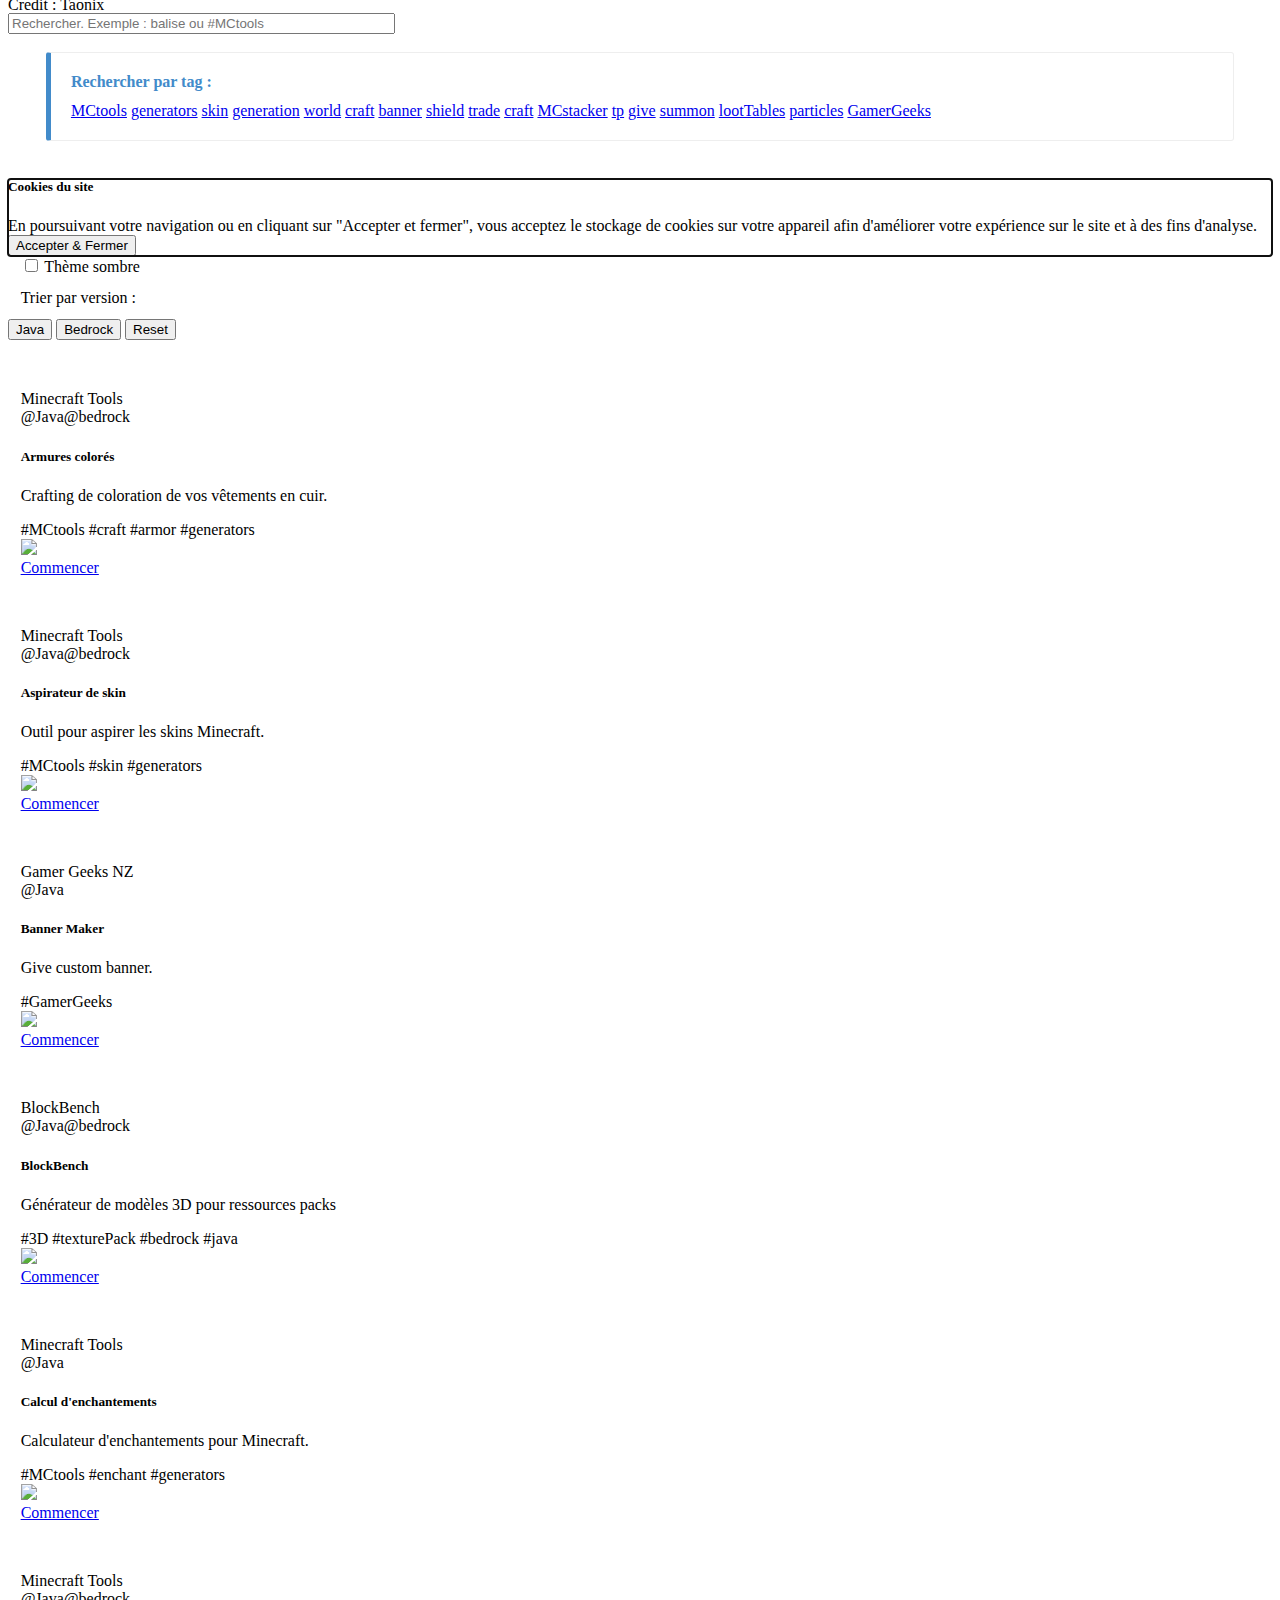
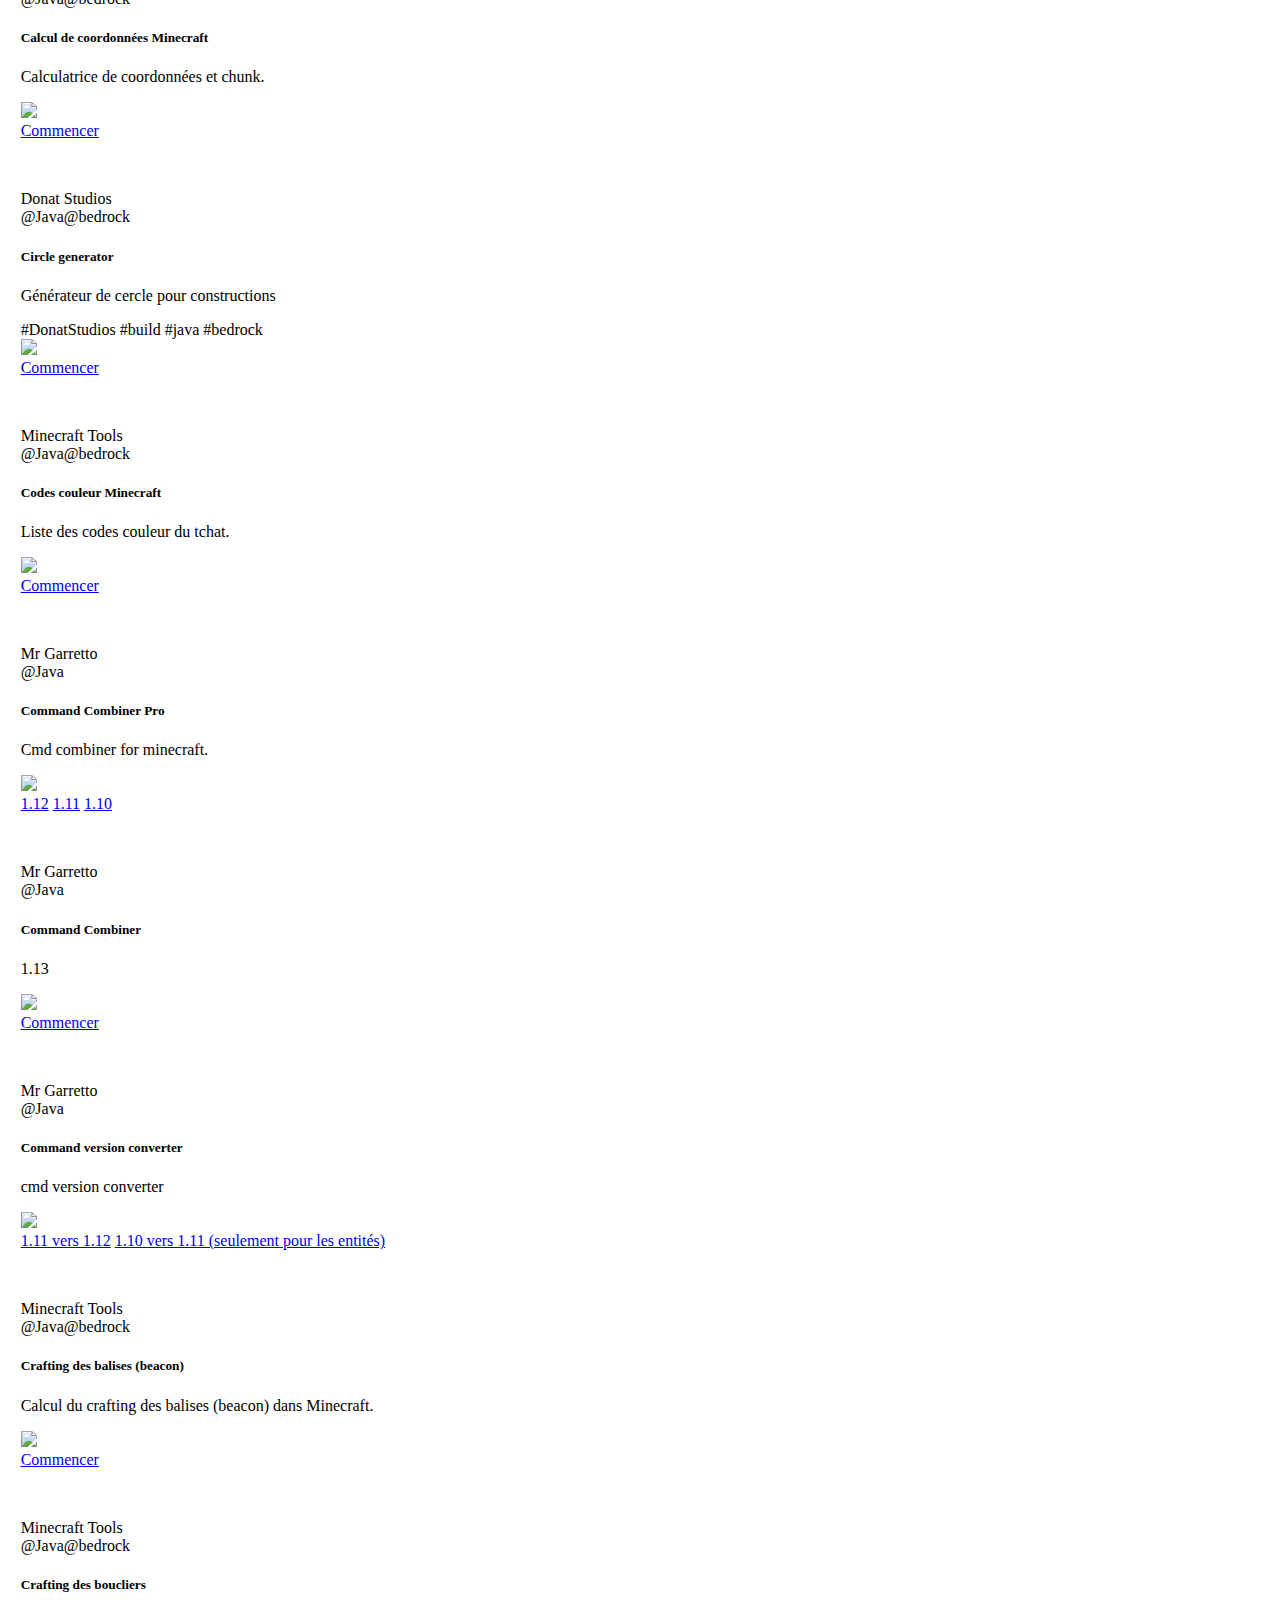
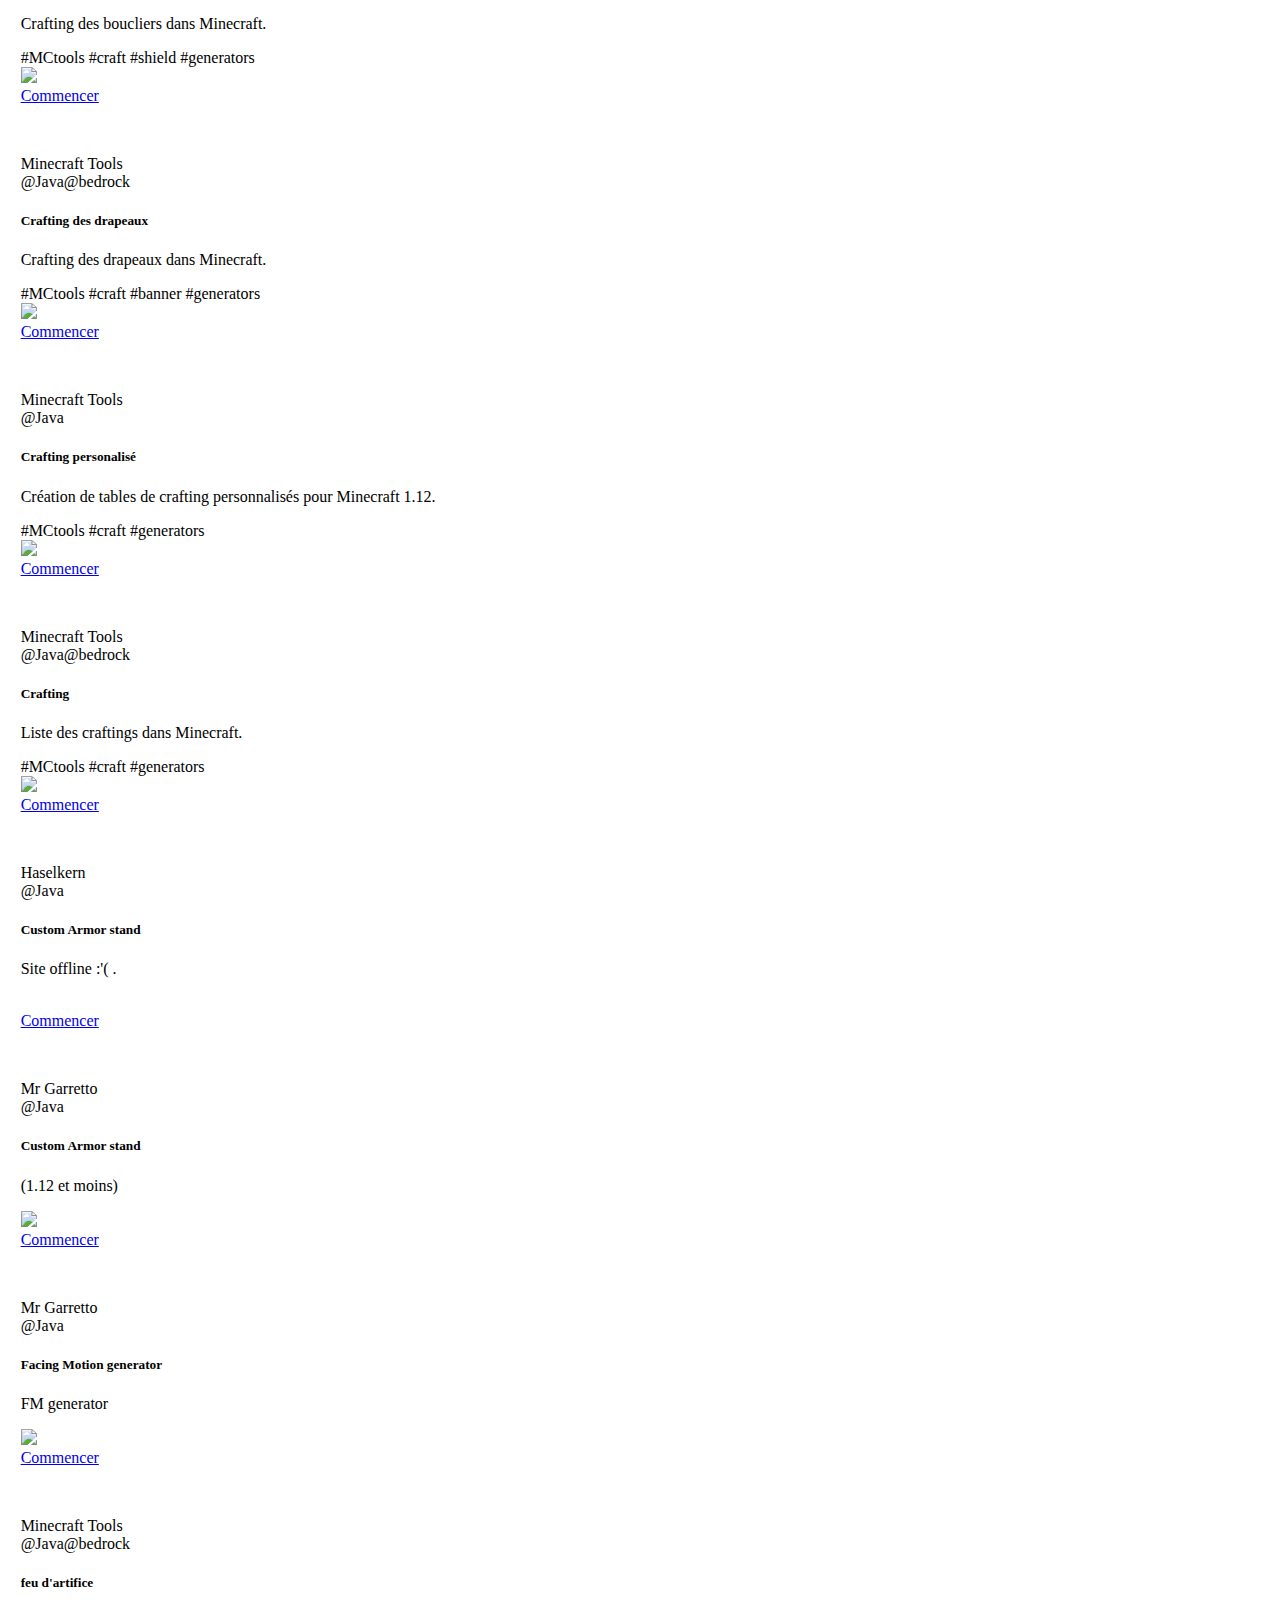
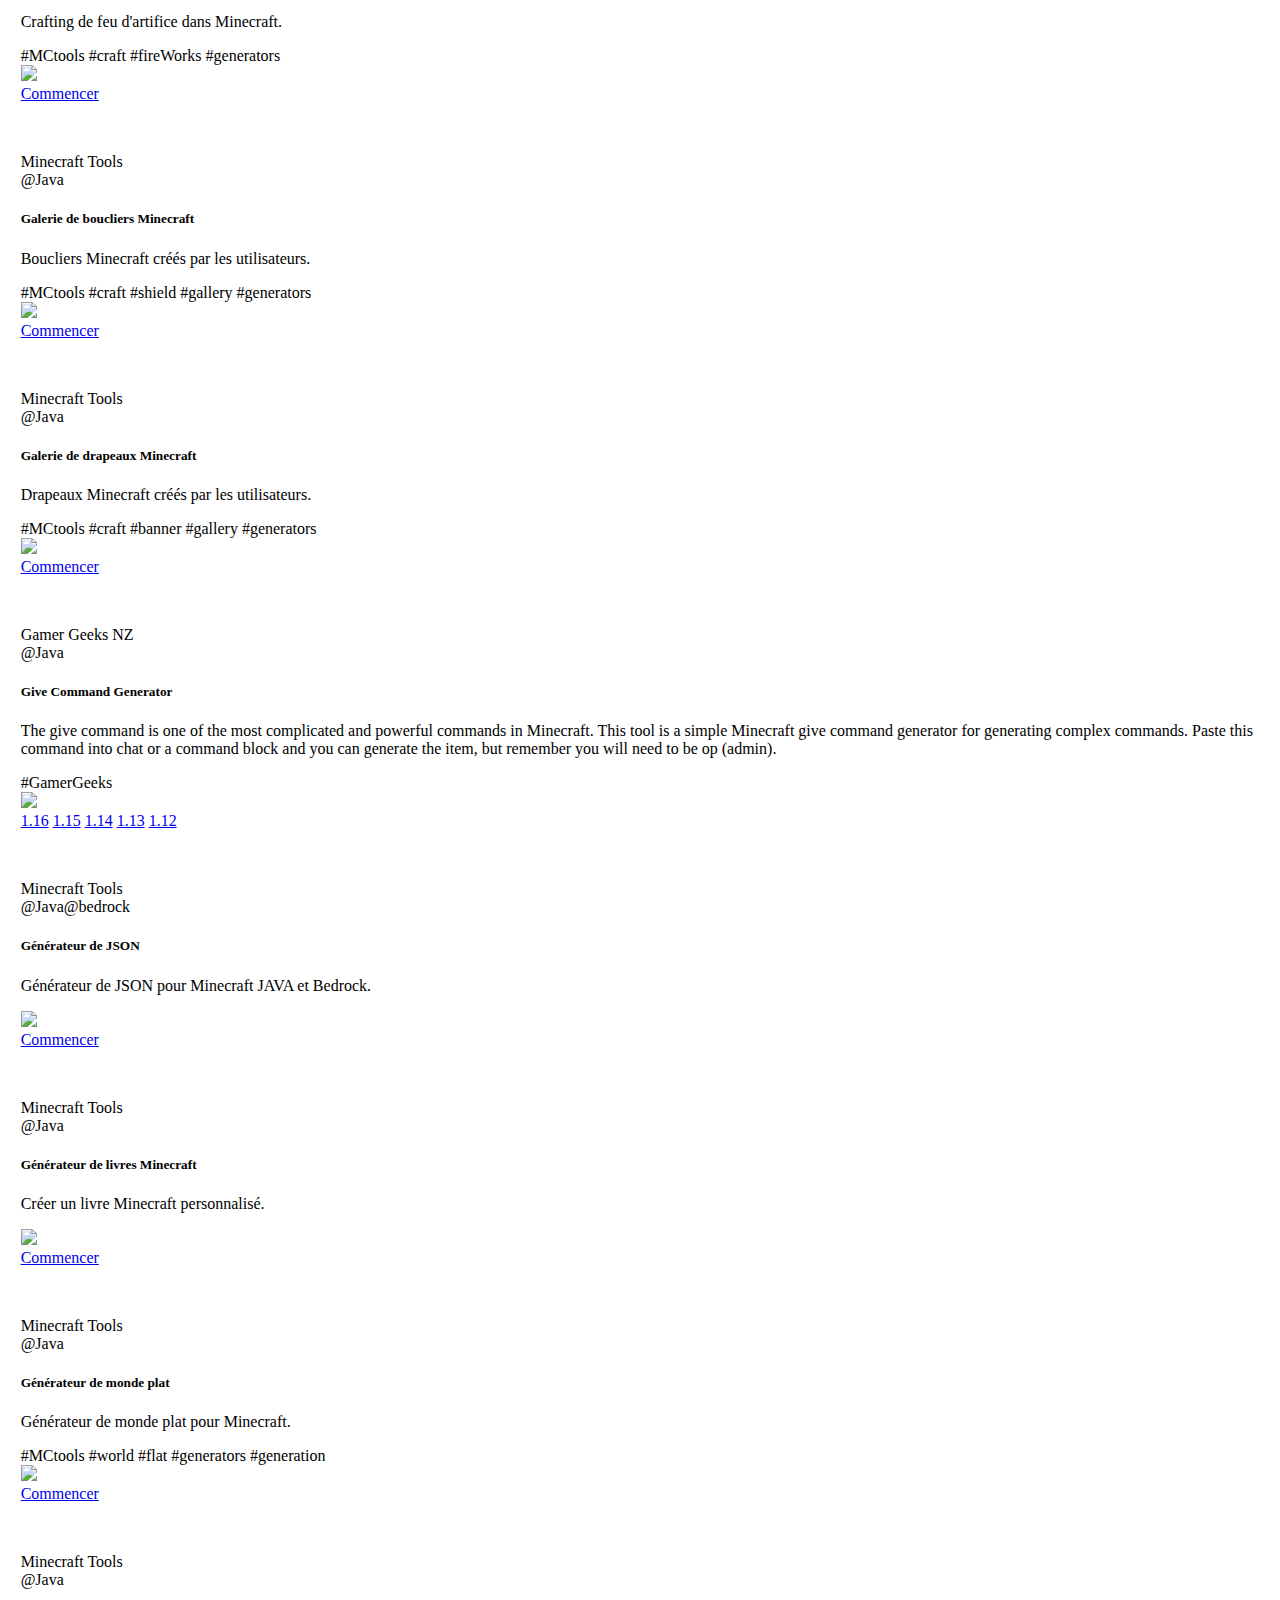
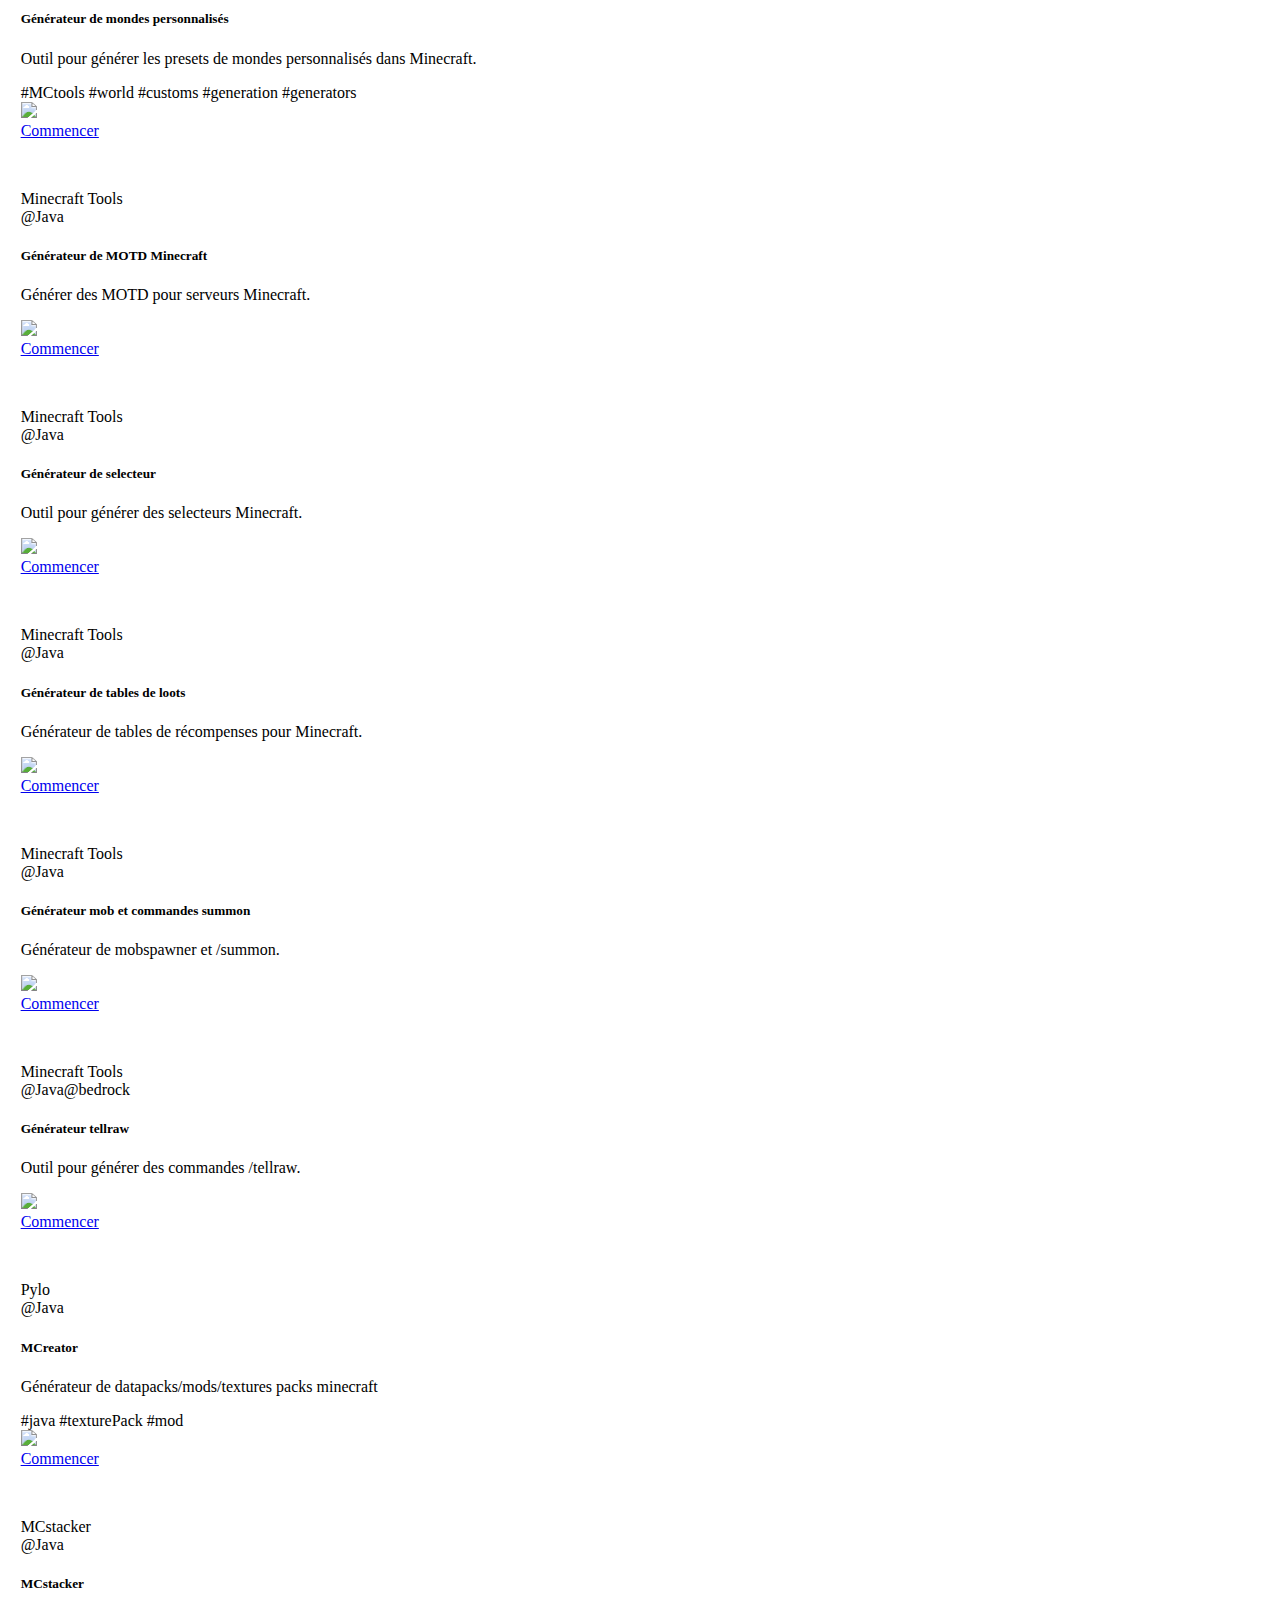
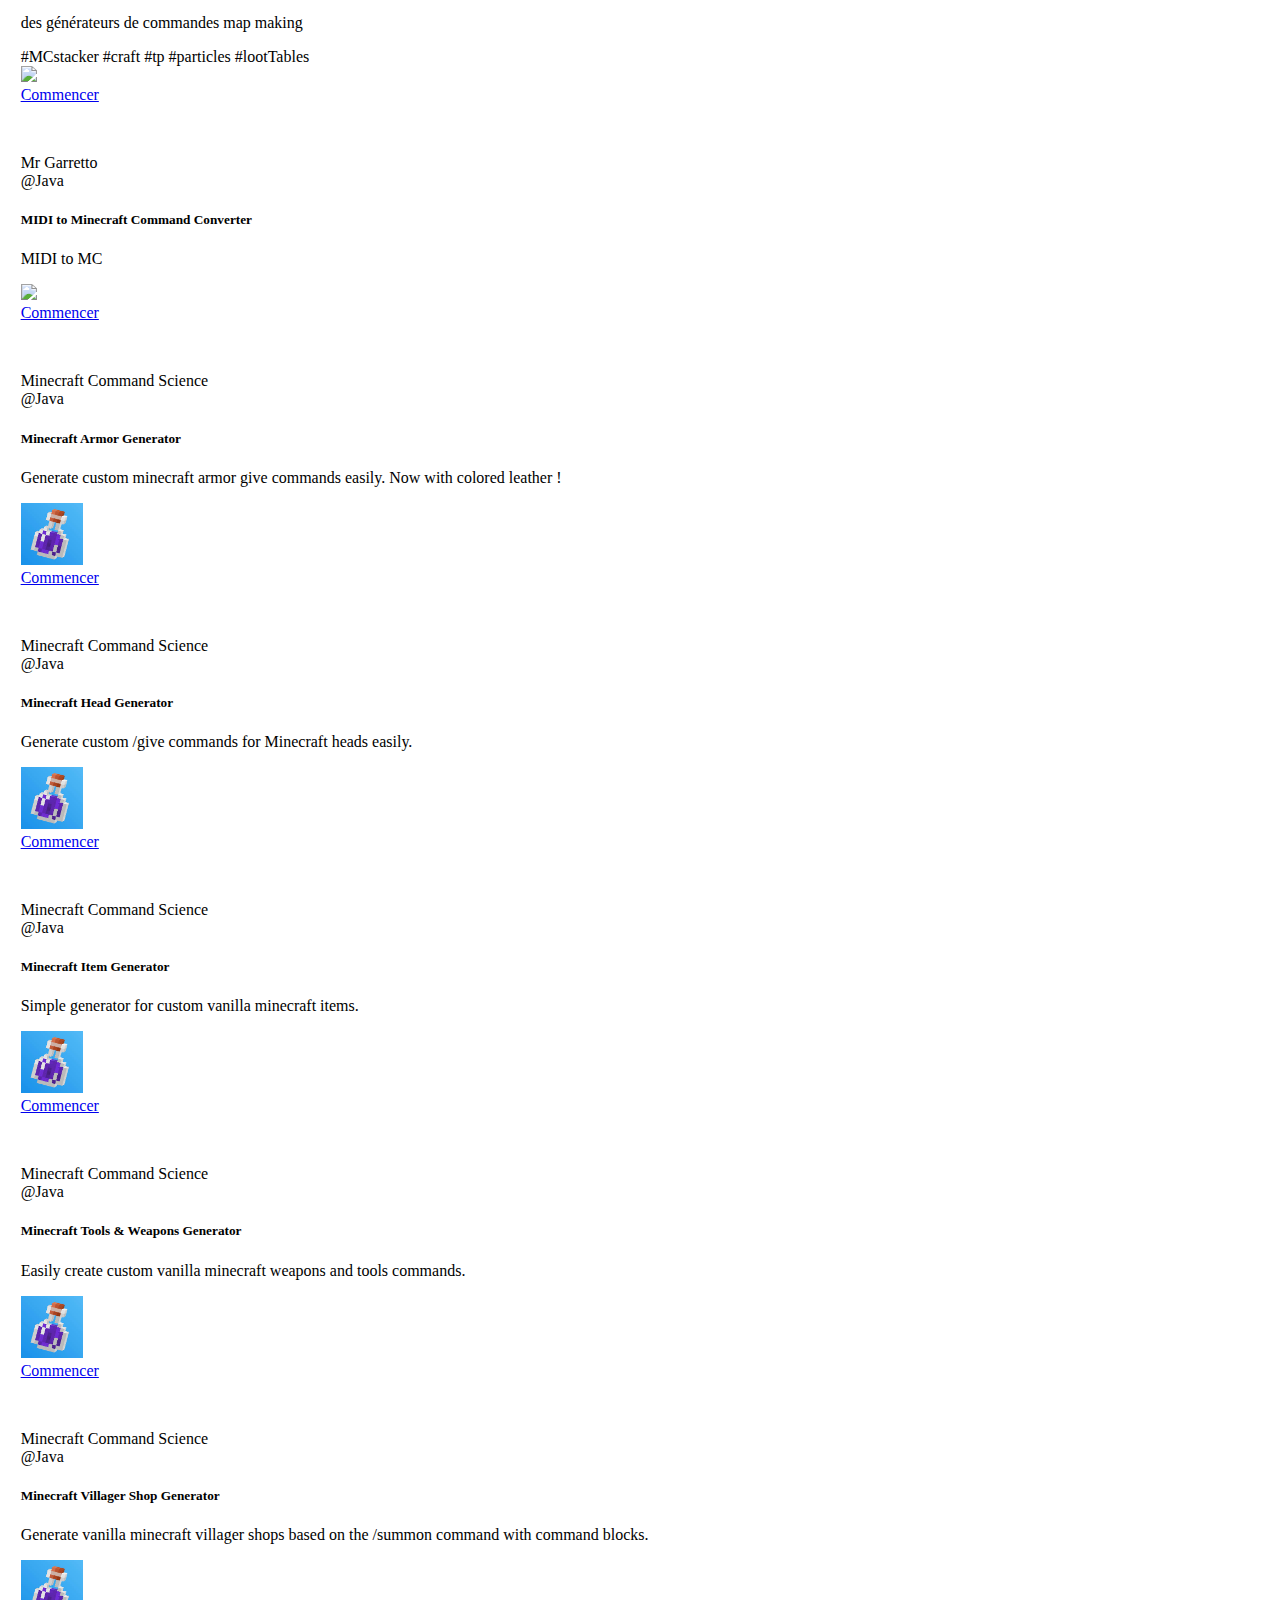
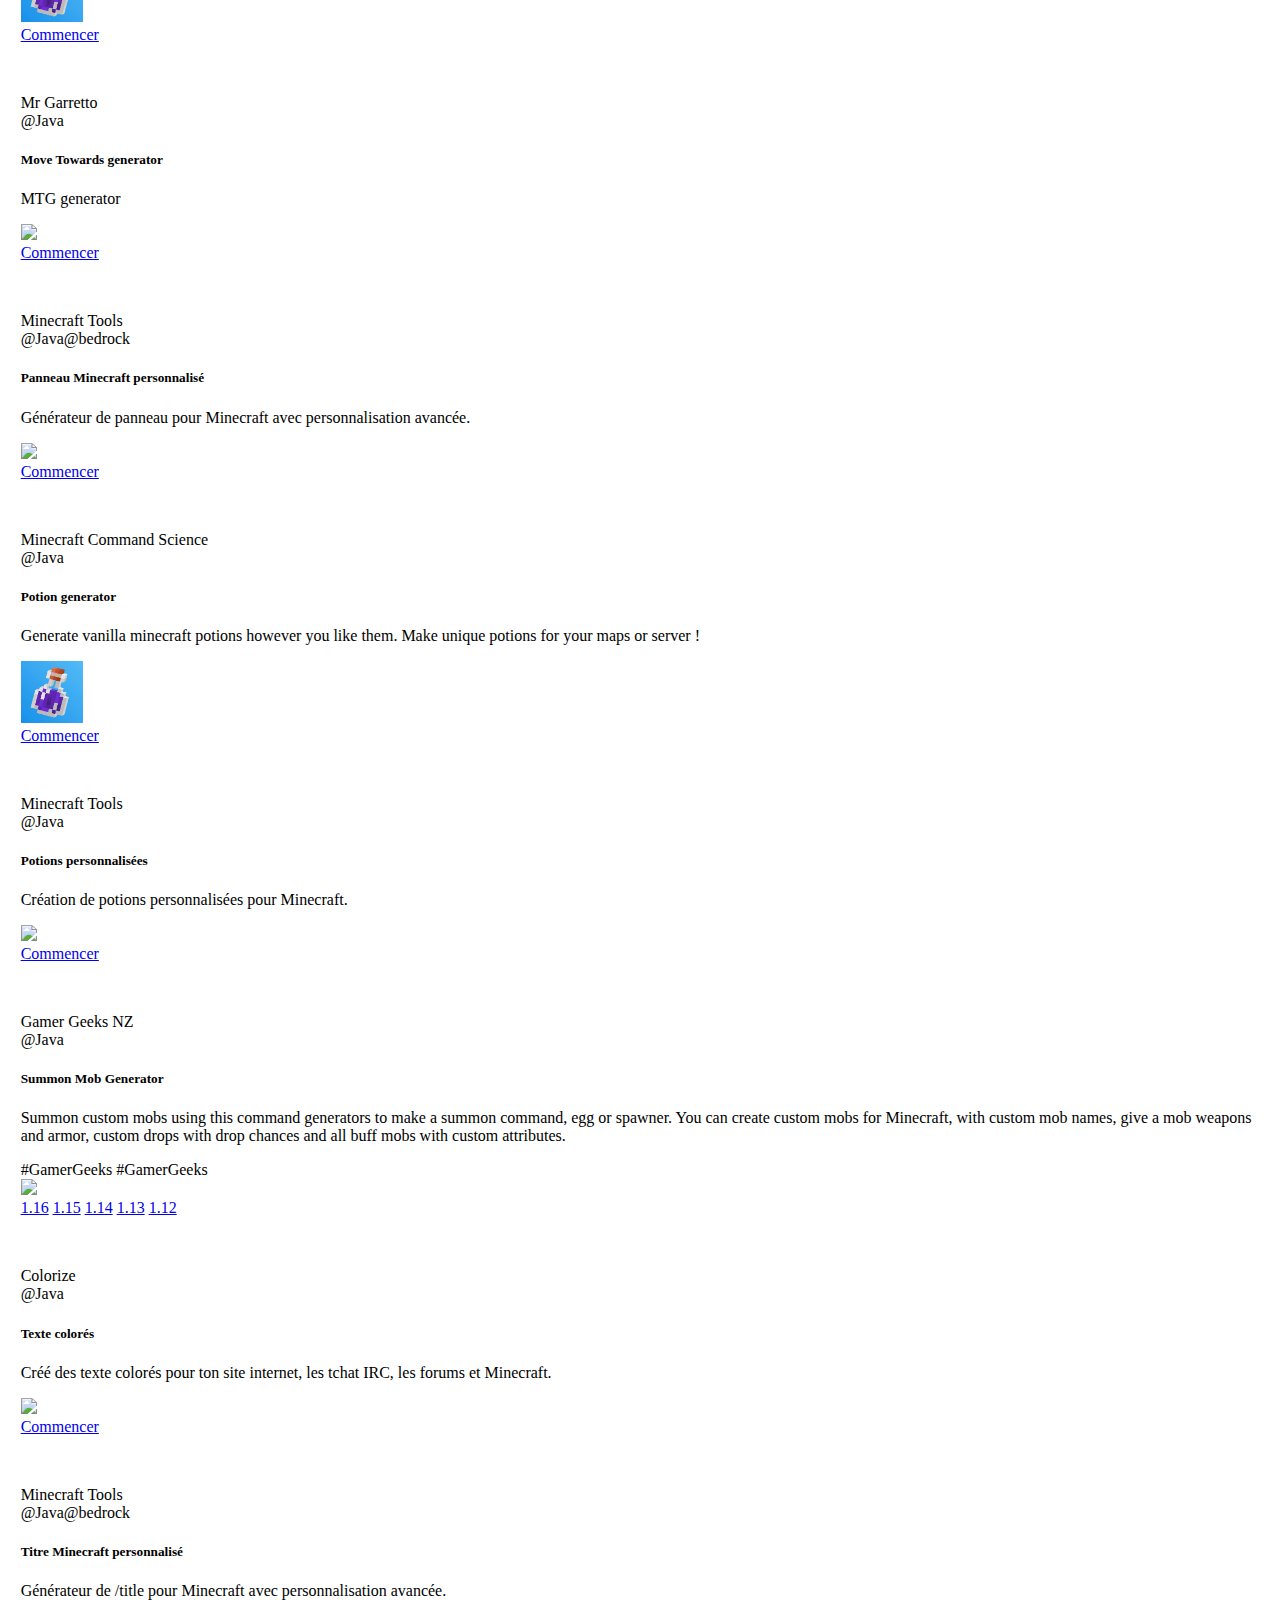
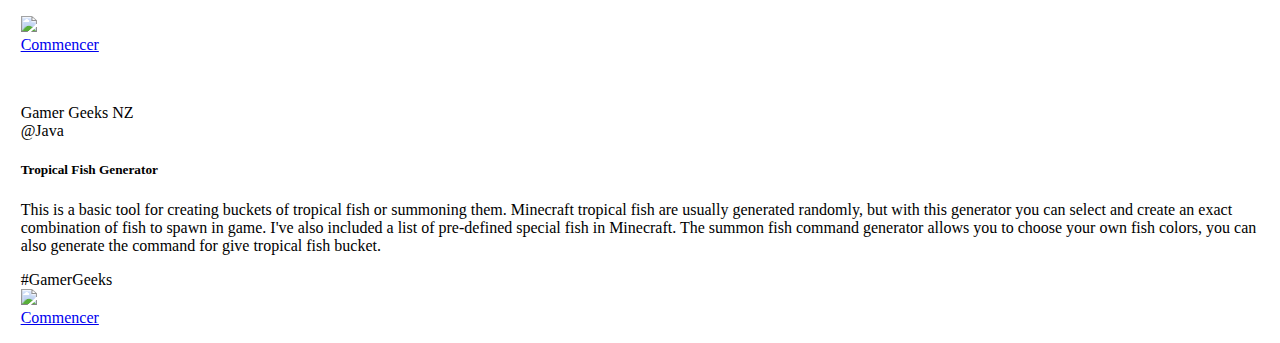
==== commit a28d5ee2: "MCreator" ====
--- a/index.html
+++ b/index.html
@@ -1012,6 +1012,26 @@
             </div>
         </li>
 
+        <li class="java">
+            <p style="opacity: 0;">MCreator</p>
+            <div class="card" style="margin: 1%;">
+                <div class="card-header">Pylo</div>
+                <div class="card-body">
+                    <div class="j"></div>
+                    <h5 class="card-title">MCreator</h5>
+                    <p class="card-text">Générateur de datapacks/mods/textures packs minecraft</p>
+
+                    <span class="badge badge-pill badge-secondary">#java</span>
+                    <span class="badge badge-pill badge-secondary">#texturePack</span>
+                    <span class="badge badge-pill badge-secondary">#mod</span>
+                    <div class="d-flex justify-content-end">
+                        <img src="https://mcreator.net/themes/mcreator/logo.svg" style="width: 5%;">
+                    </div>
+                    <a href="https://mcreator.net/" class="btn btn-primary" target="_blank">Commencer</a>
+                </div>
+            </div>
+        </li>
+
 
     </ul>
     
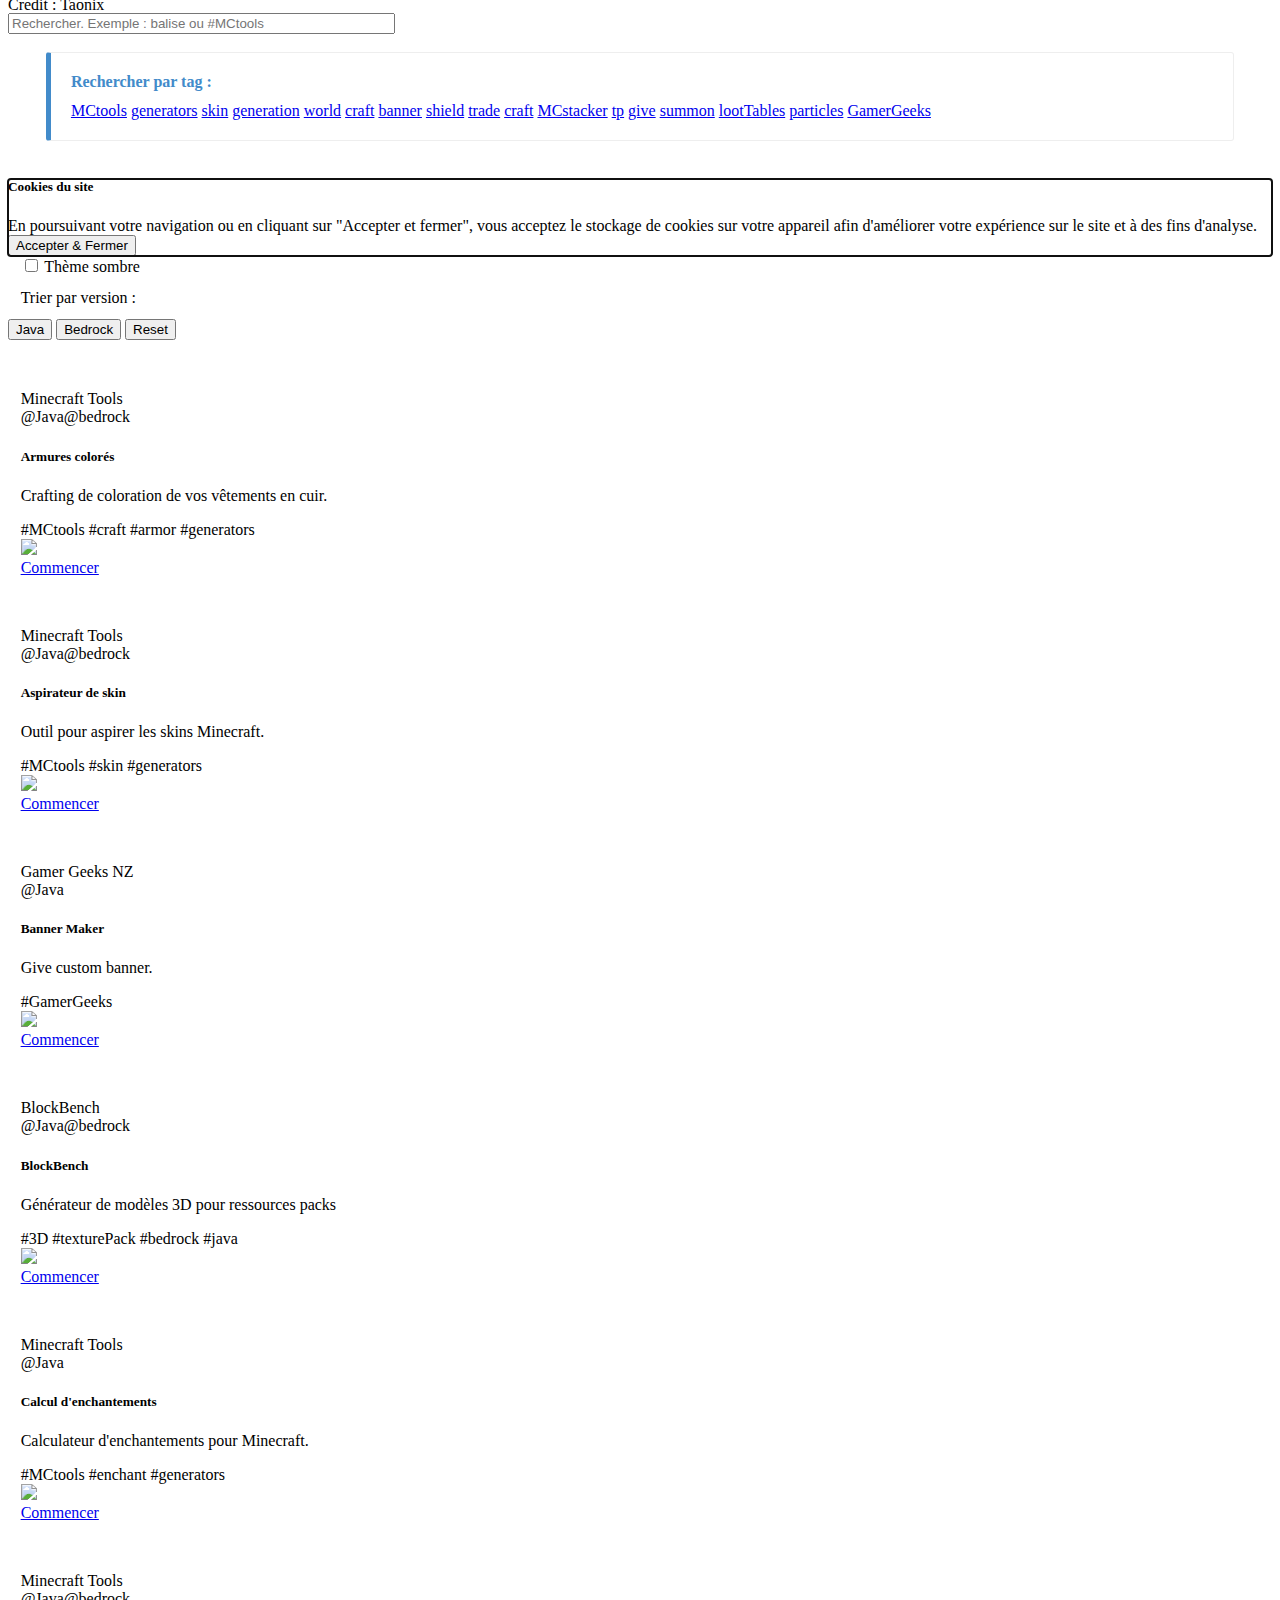
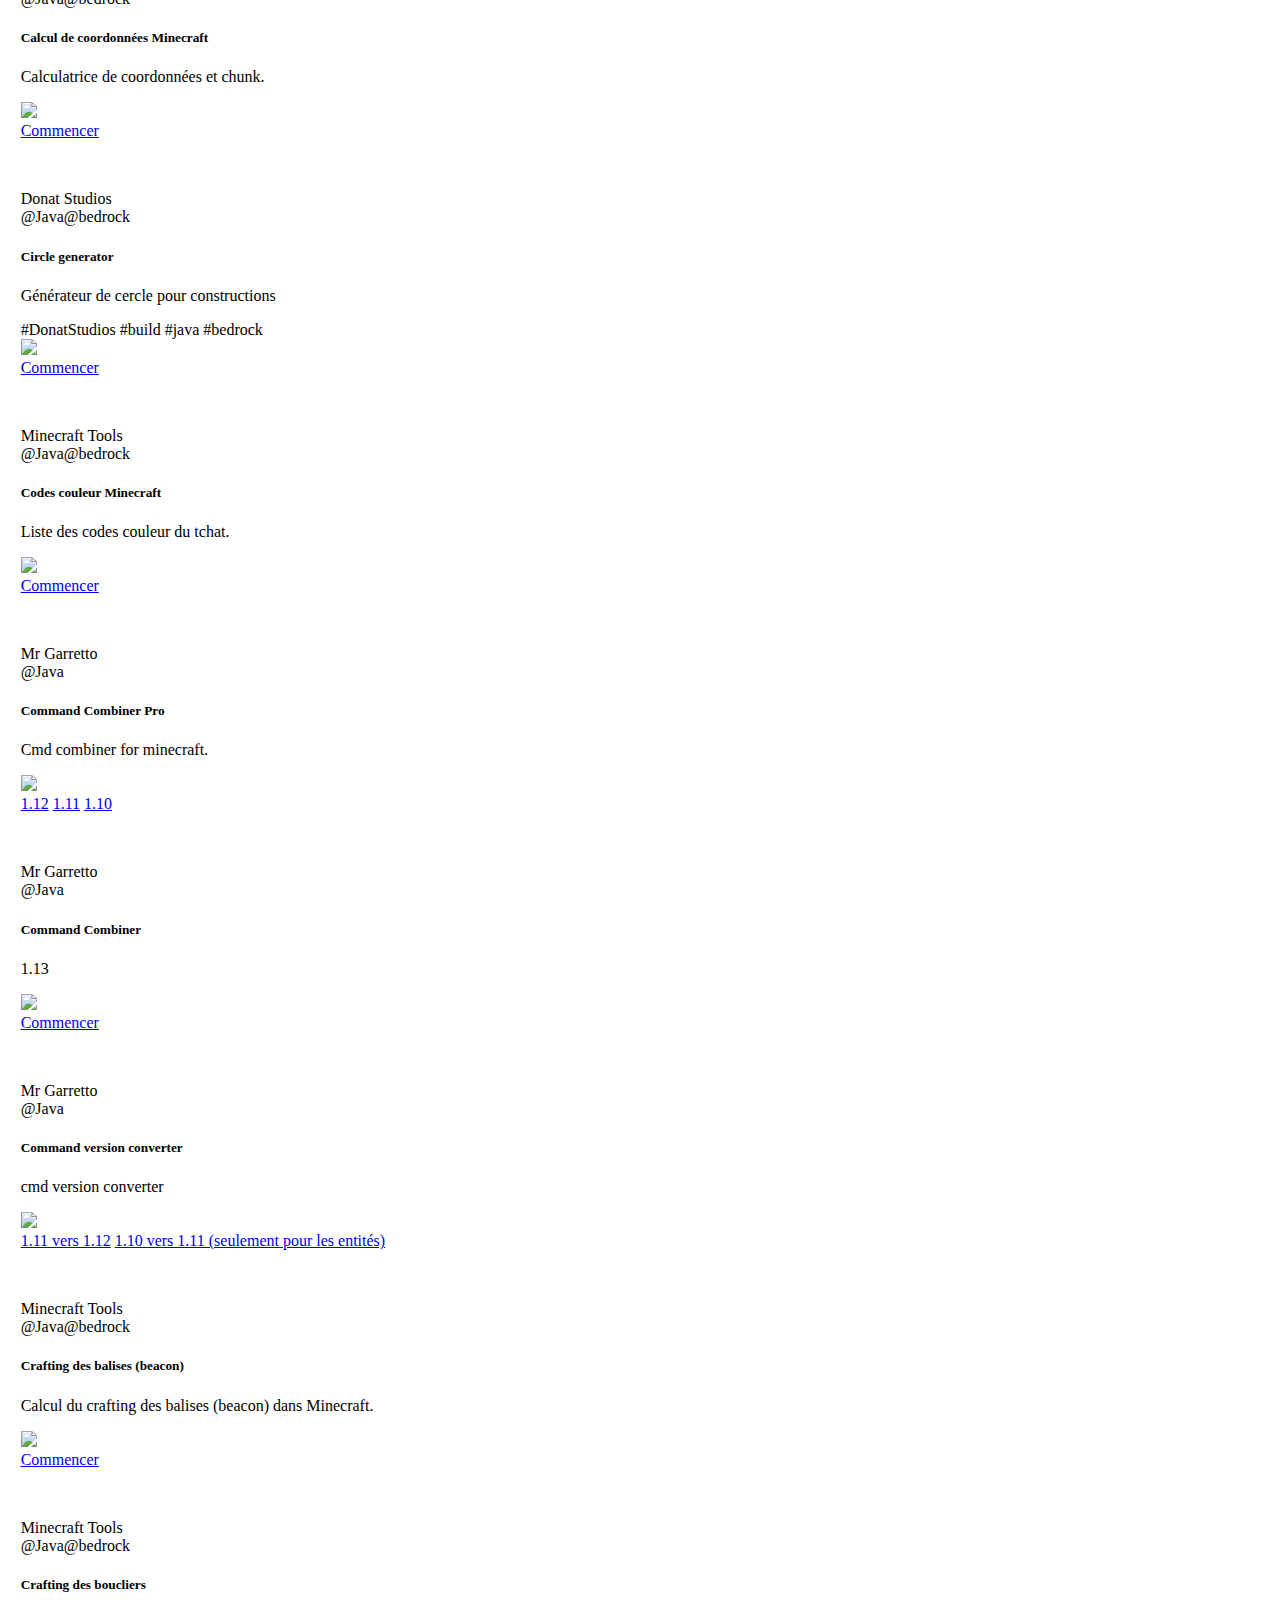
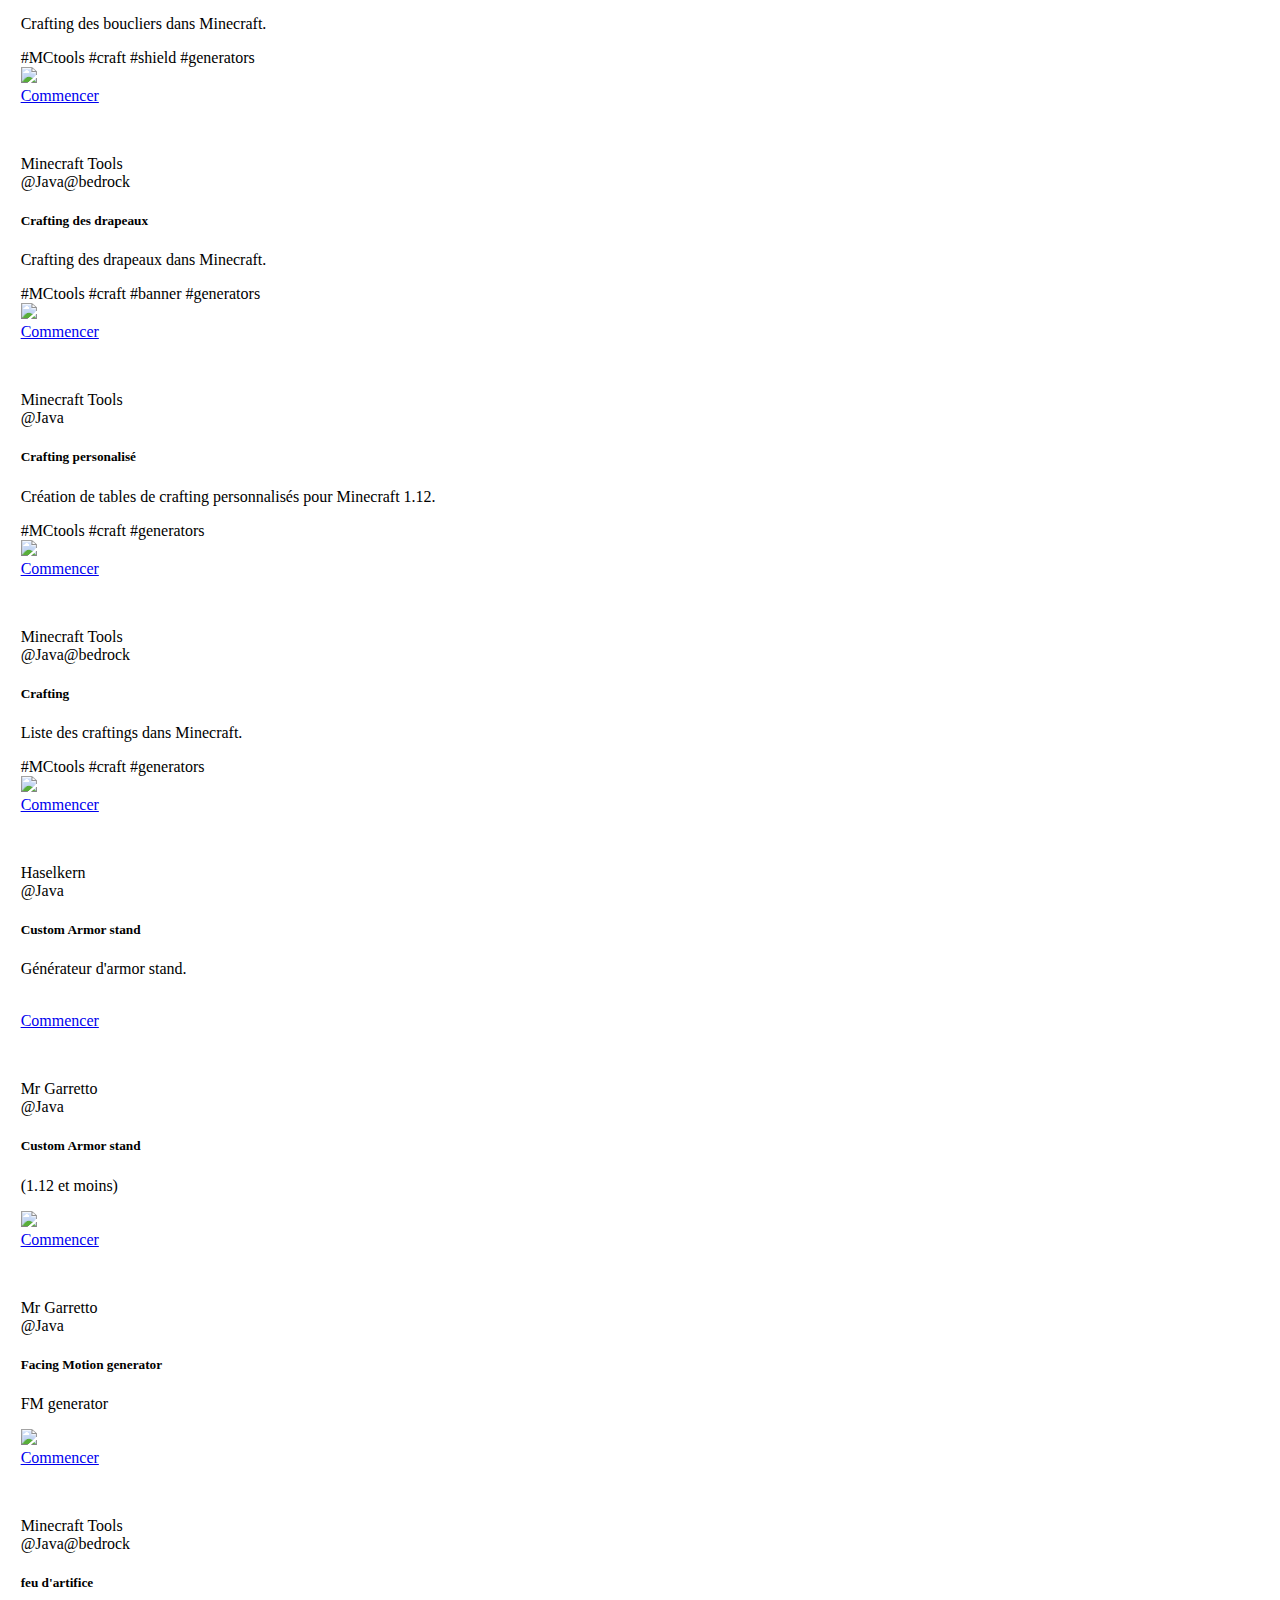
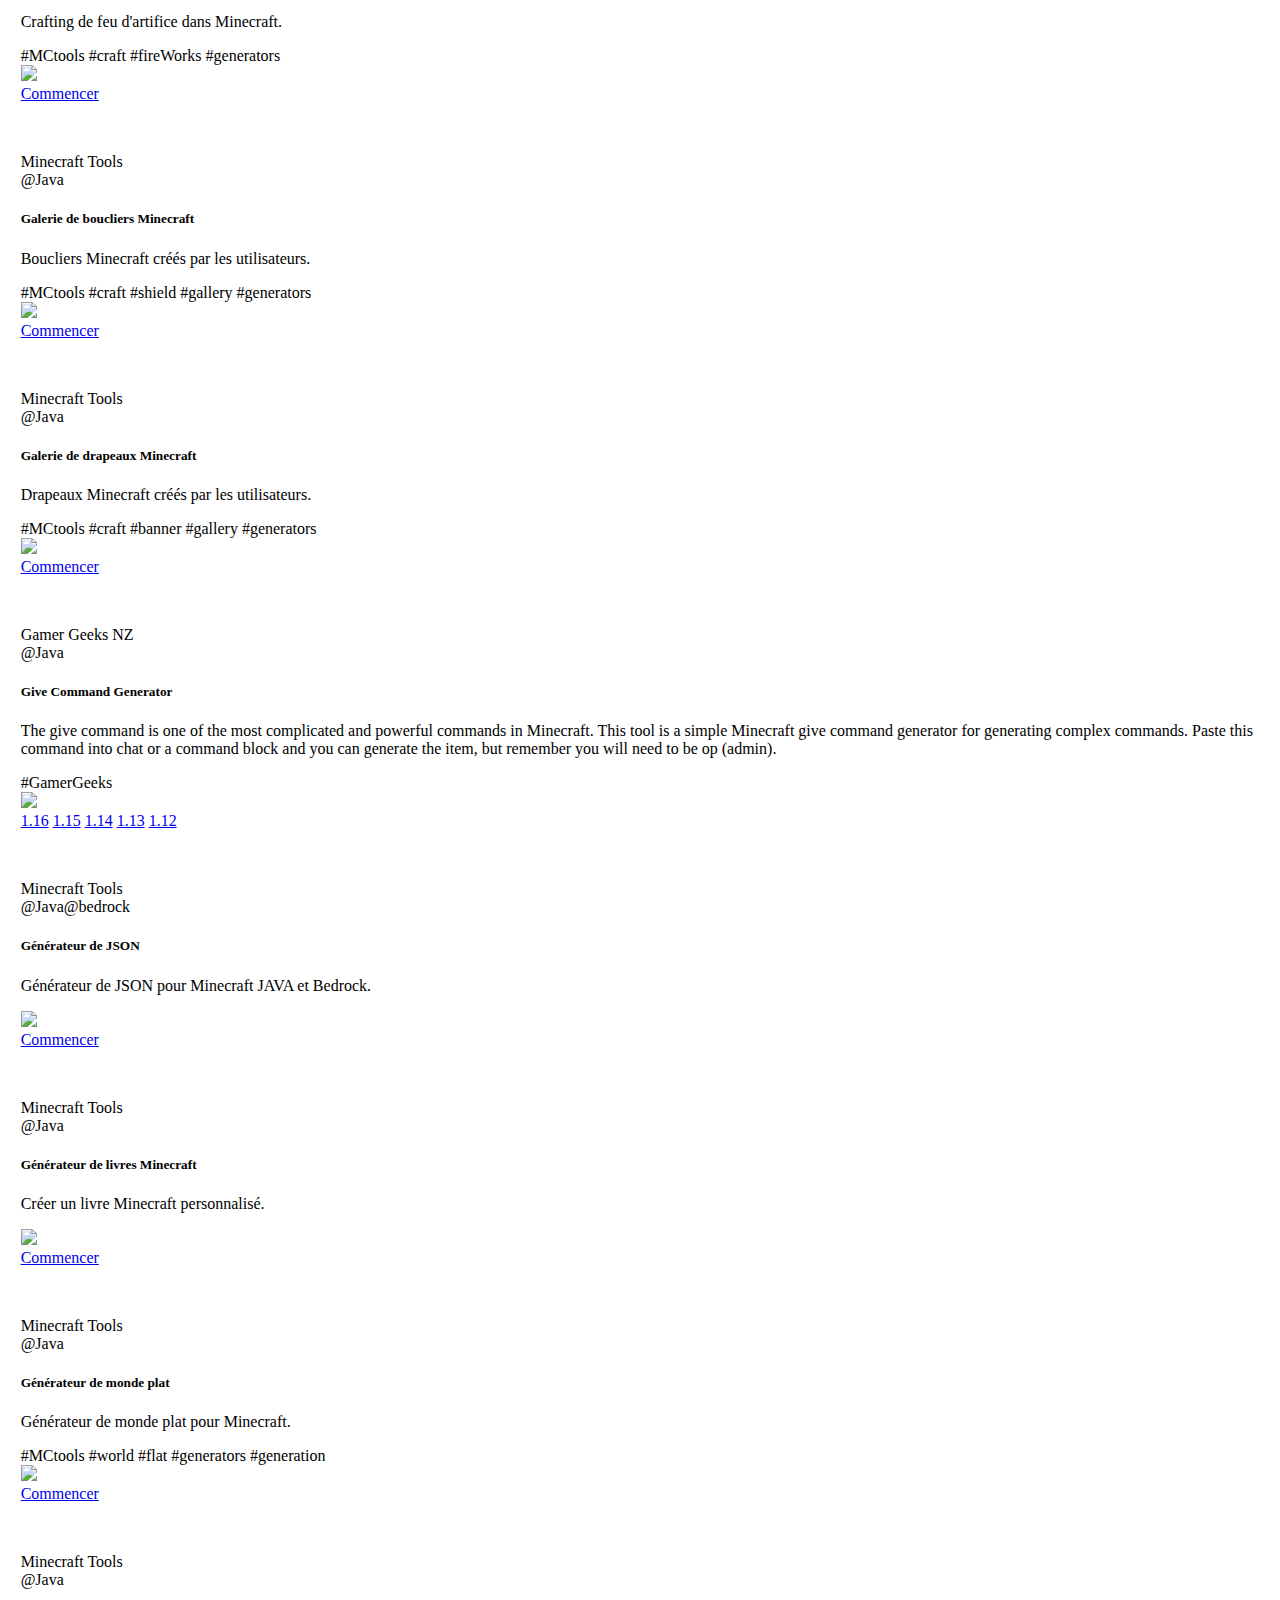
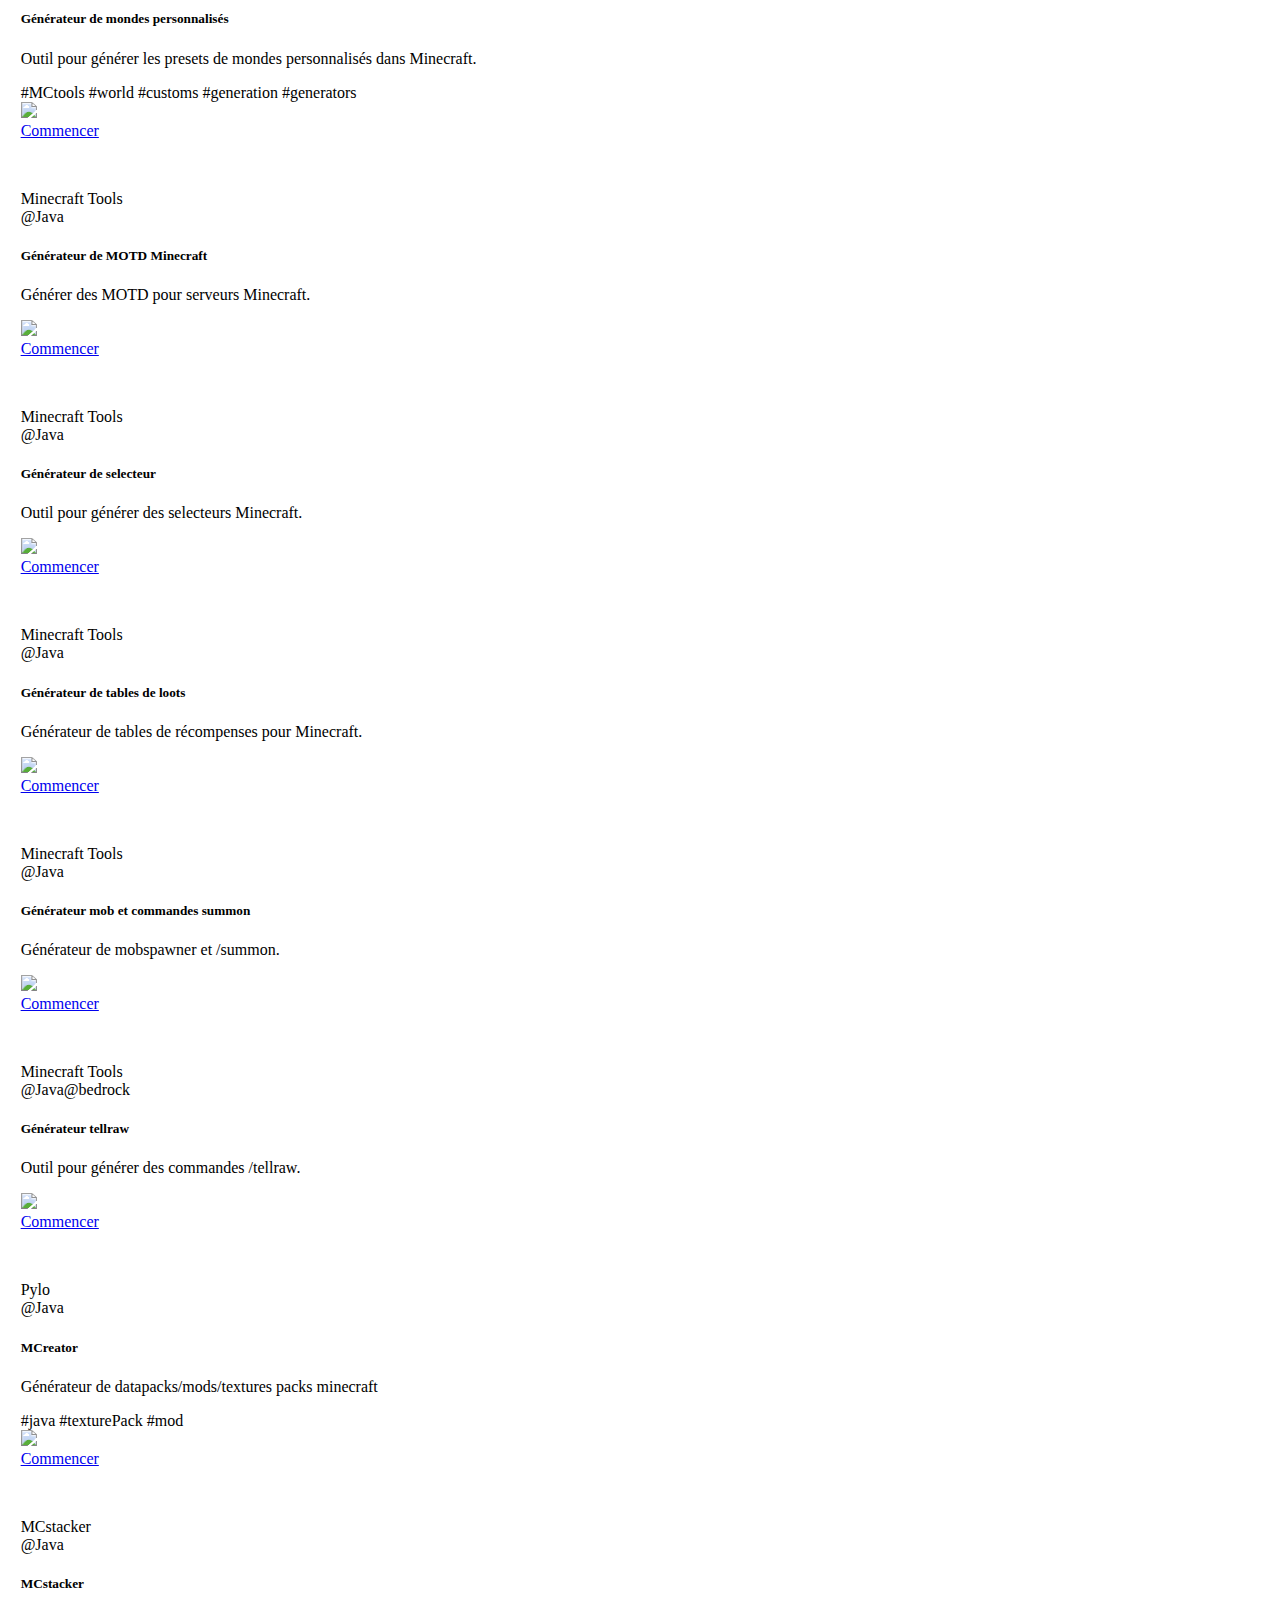
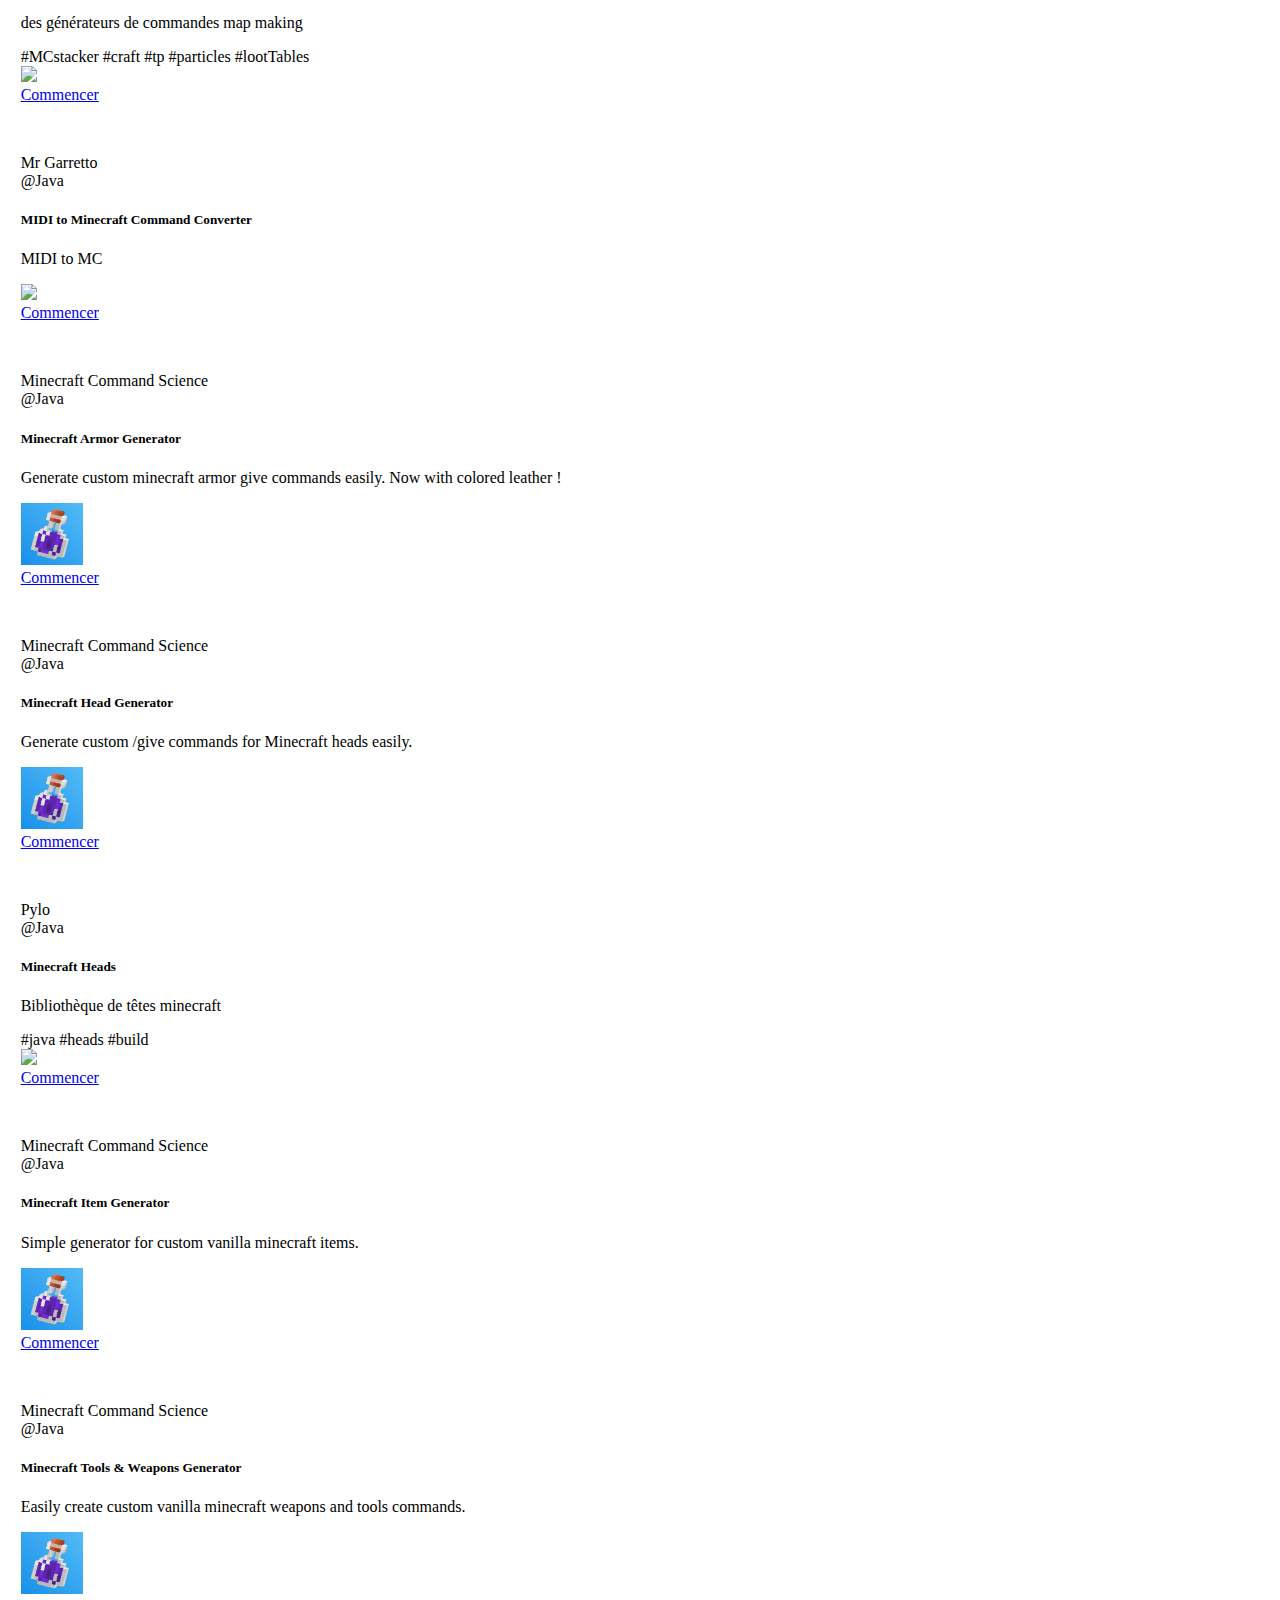
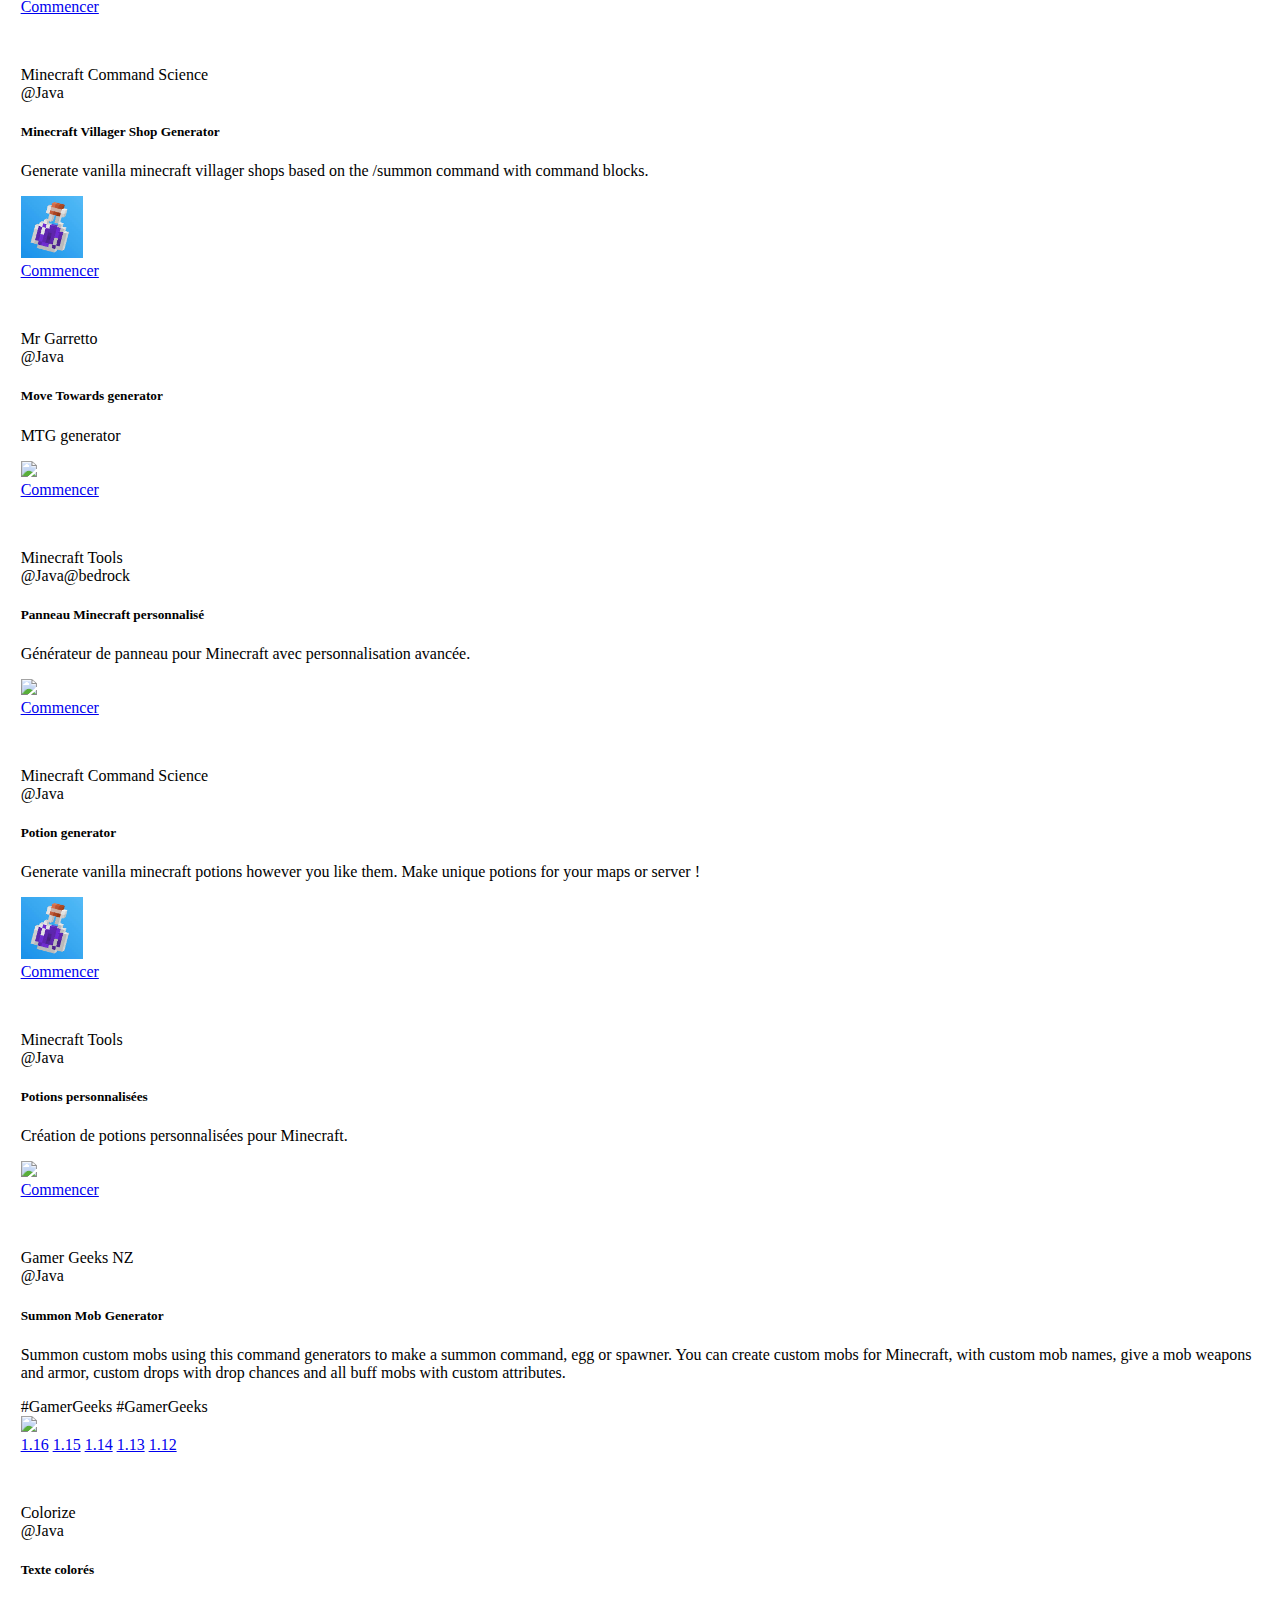
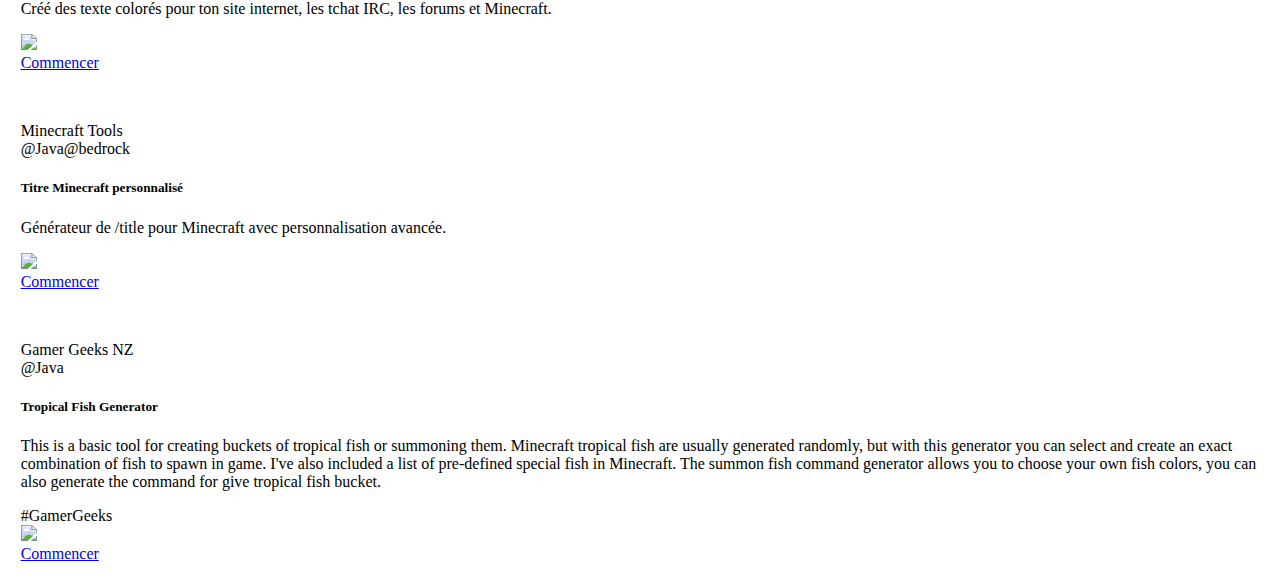
==== commit e4b9ba12: "MC heads" ====
--- a/index.html
+++ b/index.html
@@ -702,7 +702,7 @@
             <div class="card-body">
               <div class="j"></div>
               <h5 class="card-title">Custom Armor stand</h5>
-              <p class="card-text">Site offline :'( .</p>
+              <p class="card-text">Générateur d'armor stand.</p>
               <div class="d-flex justify-content-end">
                 <img src="" style="width: 5%;">
               </div>
@@ -1032,6 +1032,26 @@
             </div>
         </li>
 
+        <li class="java">
+            <p style="opacity: 0;">Minecraft Heads</p>
+            <div class="card" style="margin: 1%;">
+                <div class="card-header">Pylo</div>
+                <div class="card-body">
+                    <div class="j"></div>
+                    <h5 class="card-title">Minecraft Heads</h5>
+                    <p class="card-text">Bibliothèque de têtes minecraft</p>
+
+                    <span class="badge badge-pill badge-secondary">#java</span>
+                    <span class="badge badge-pill badge-secondary">#heads</span>
+                    <span class="badge badge-pill badge-secondary">#build</span>
+                    <div class="d-flex justify-content-end">
+                        <img src="https://minecraft-heads.com/images/icons_heads/player-heads.png" style="width: 5%;">
+                    </div>
+                    <a href="https://minecraft-heads.com" class="btn btn-primary" target="_blank">Commencer</a>
+                </div>
+            </div>
+        </li>
+
 
     </ul>
     
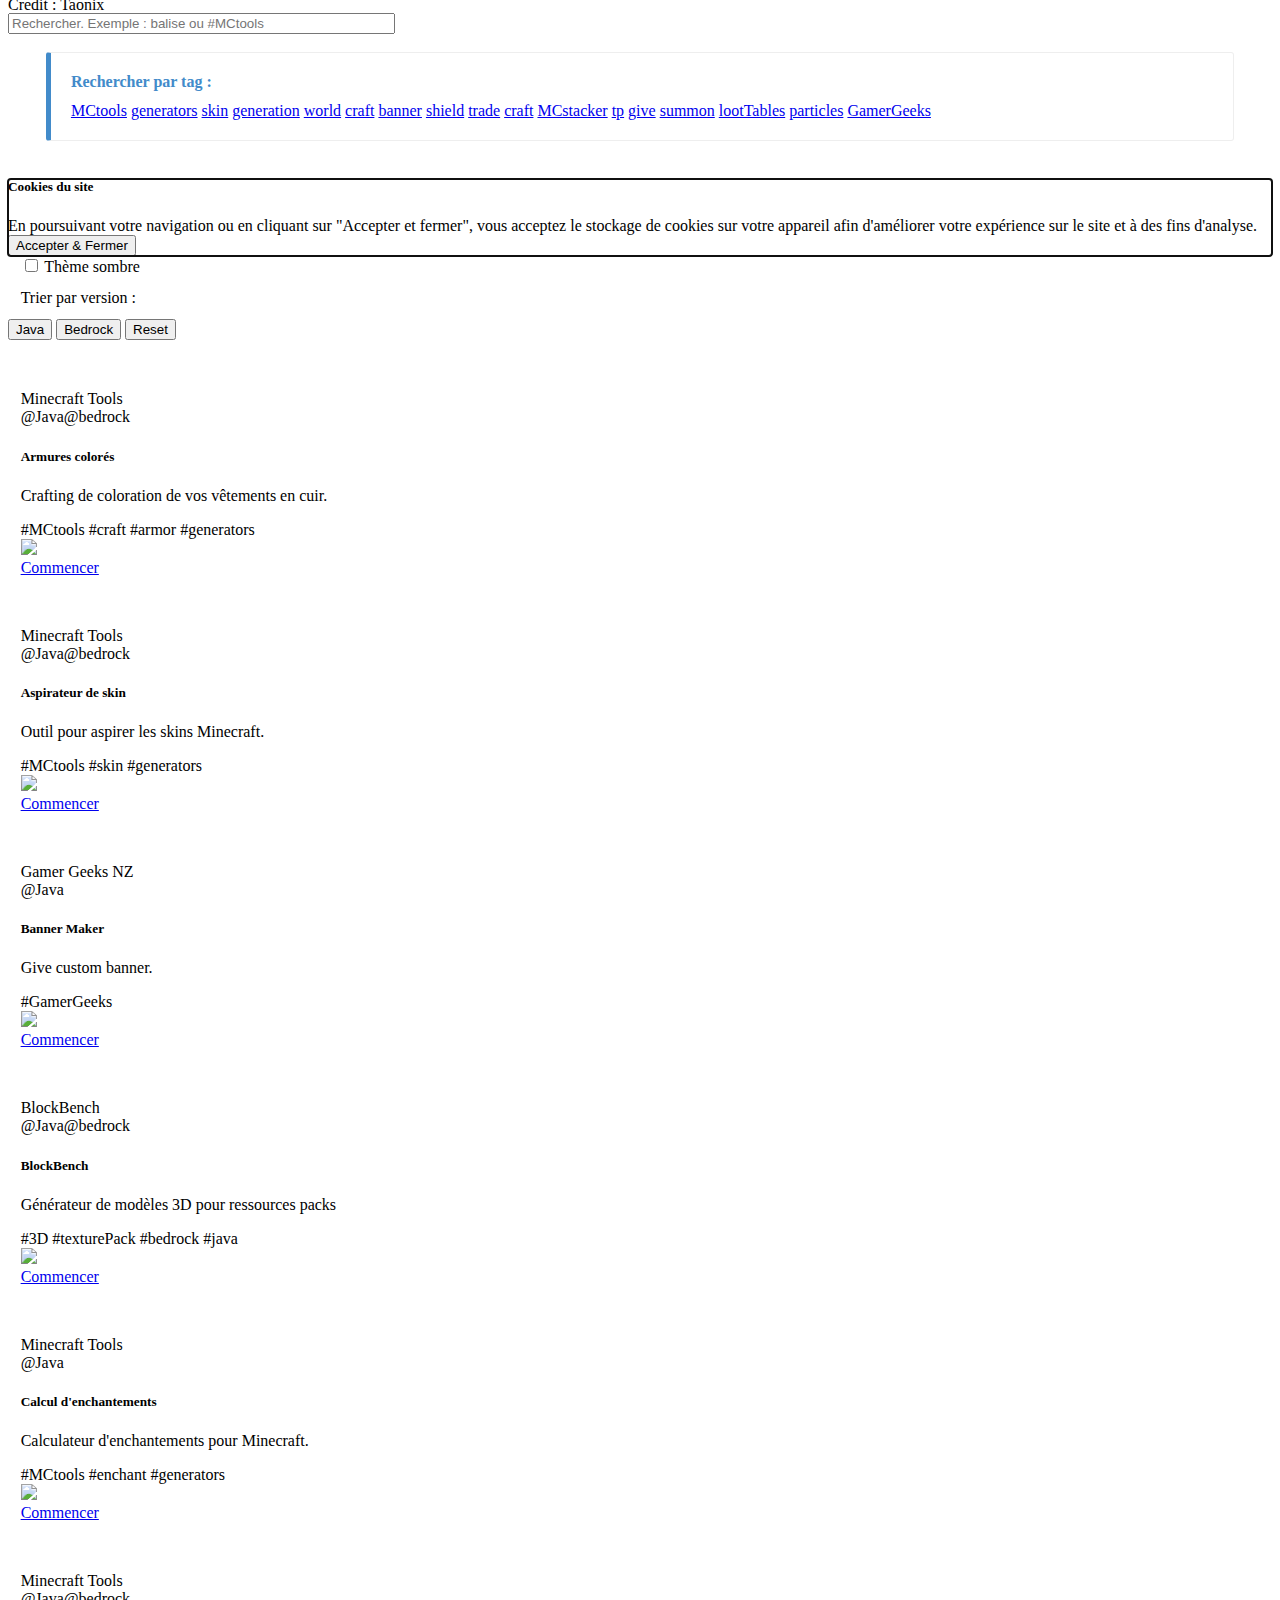
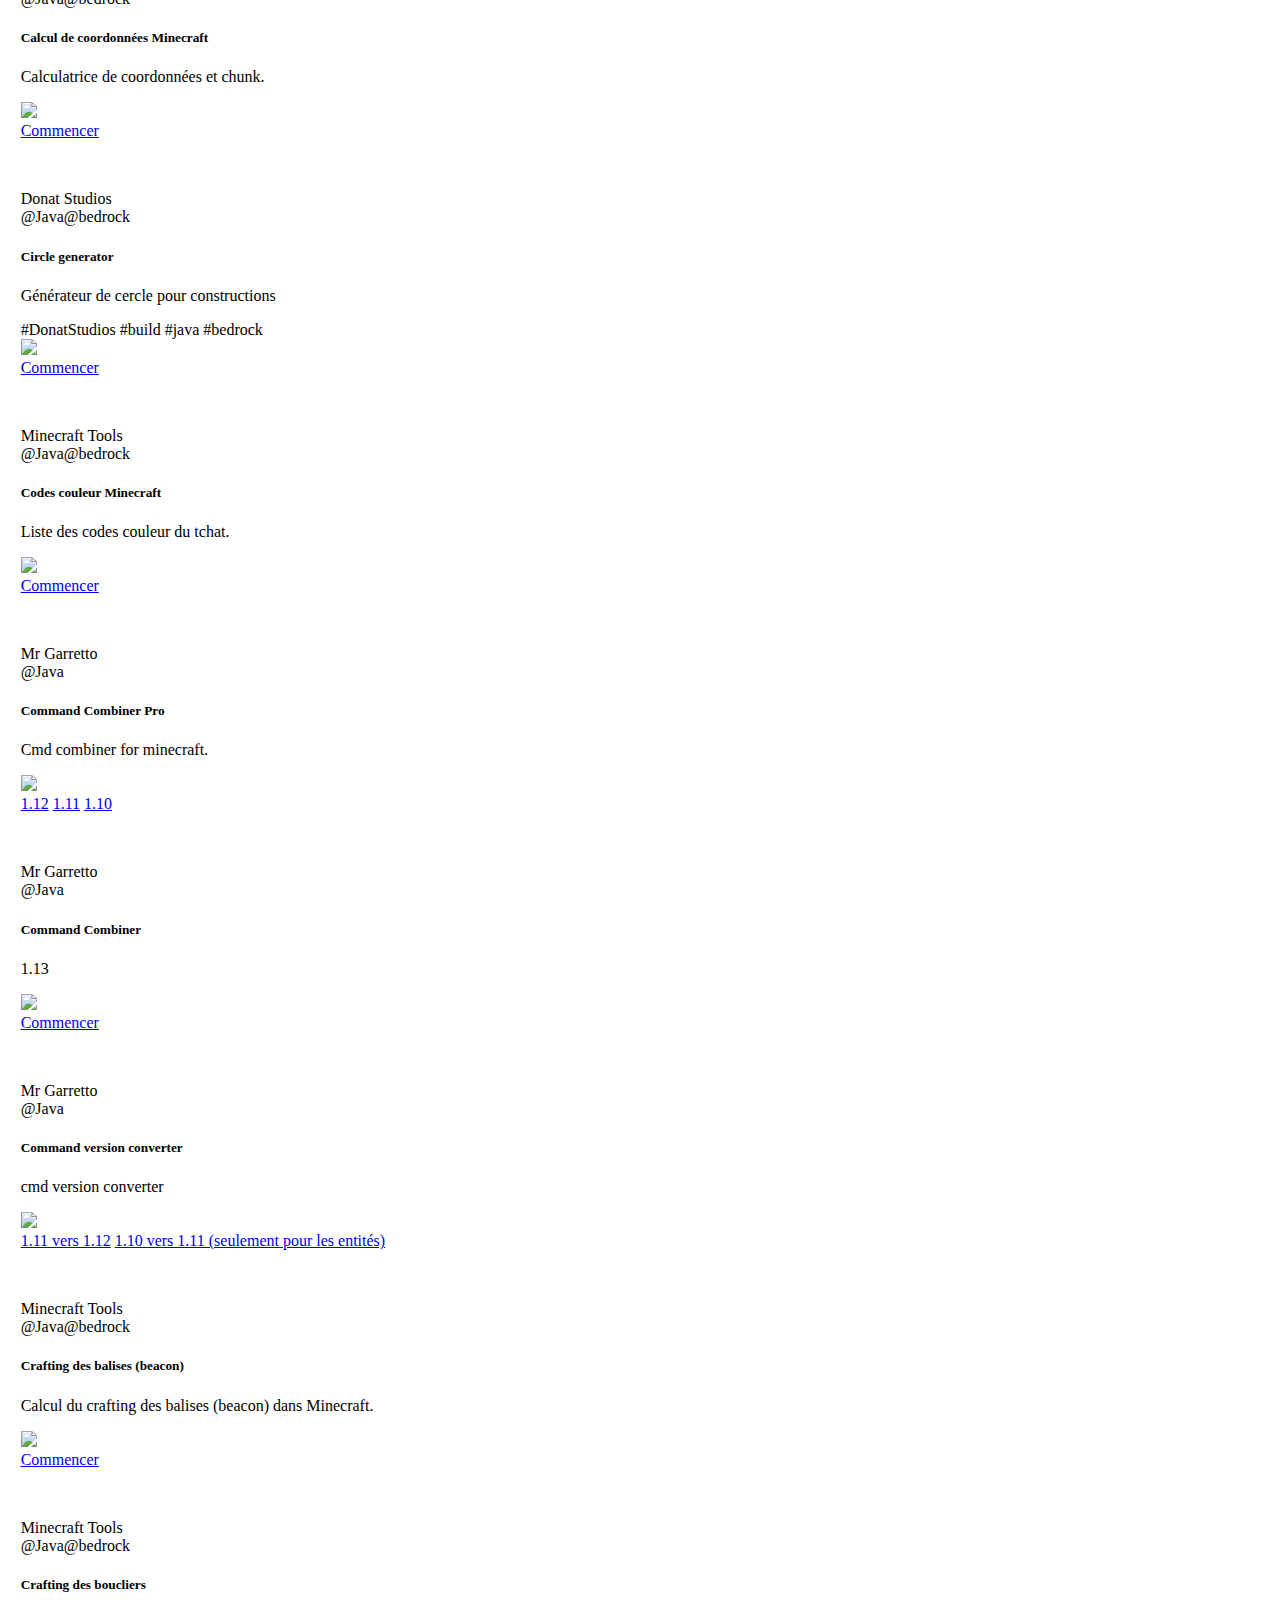
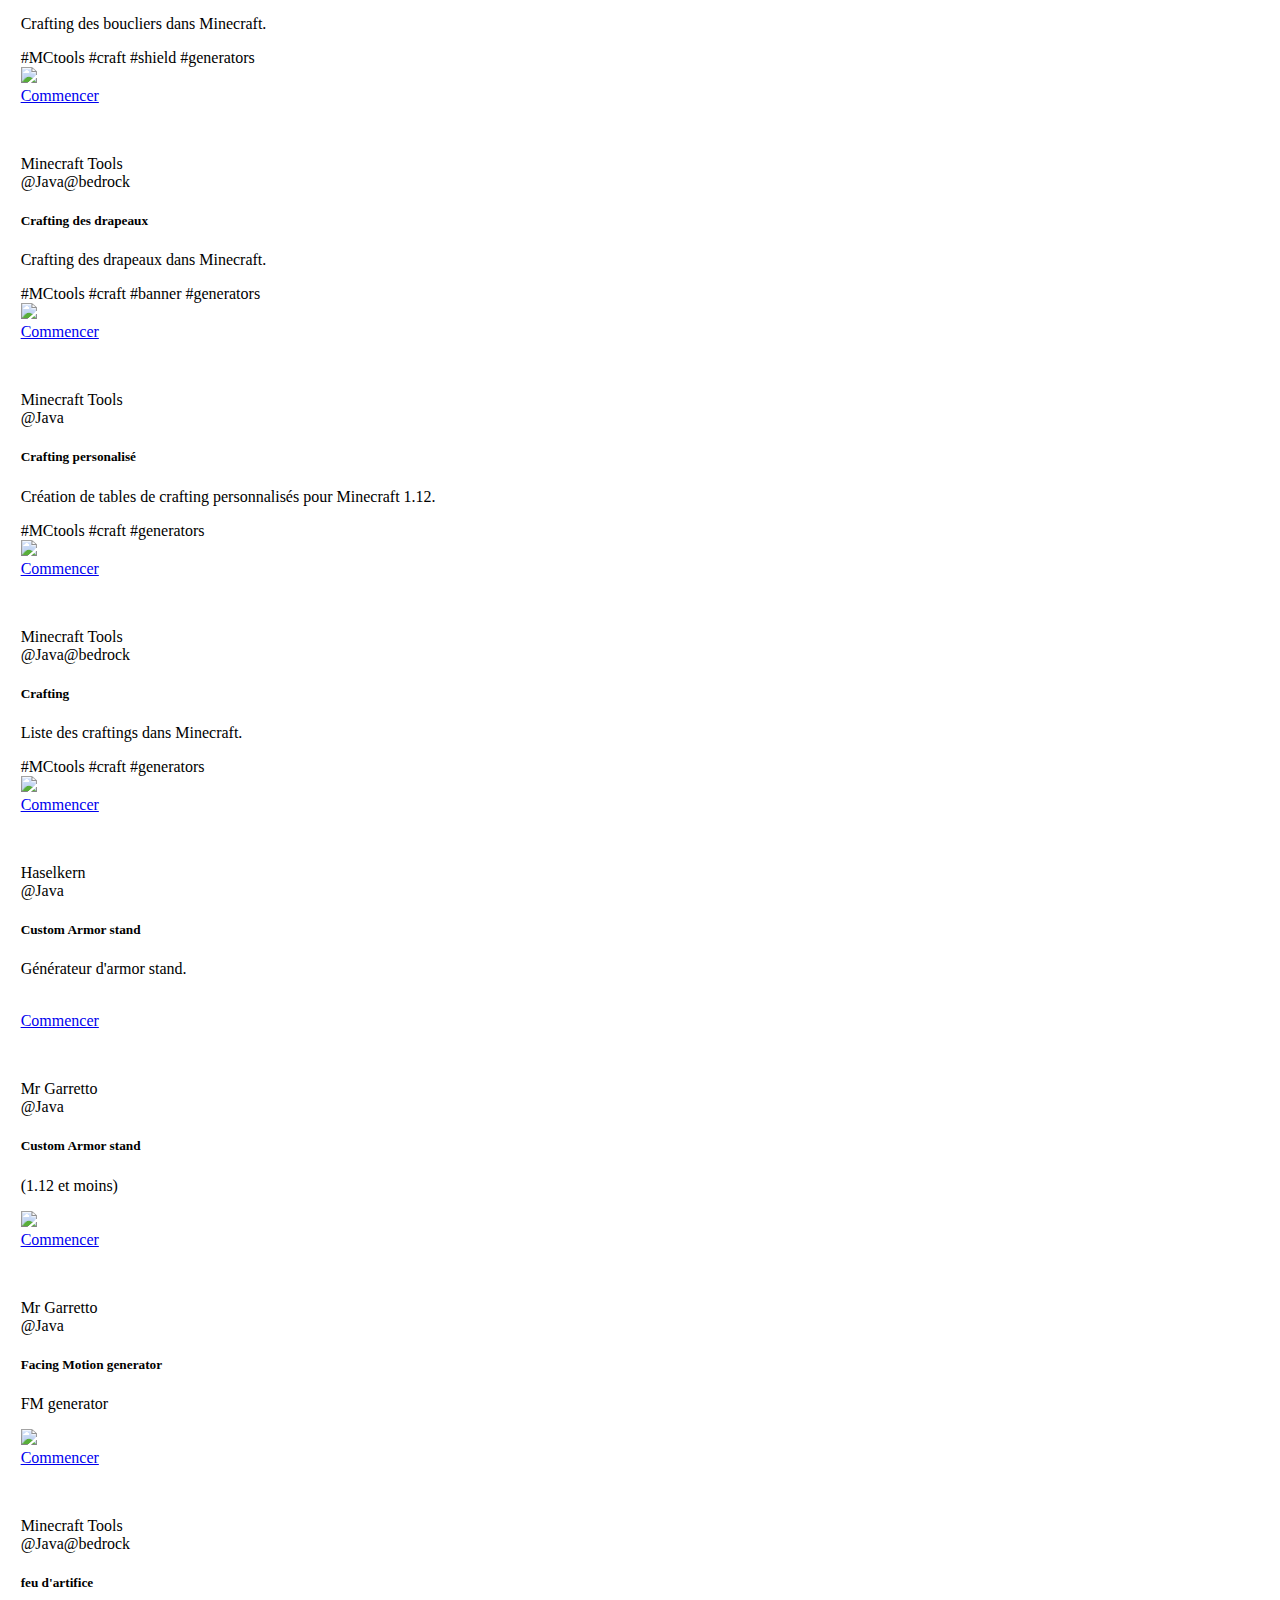
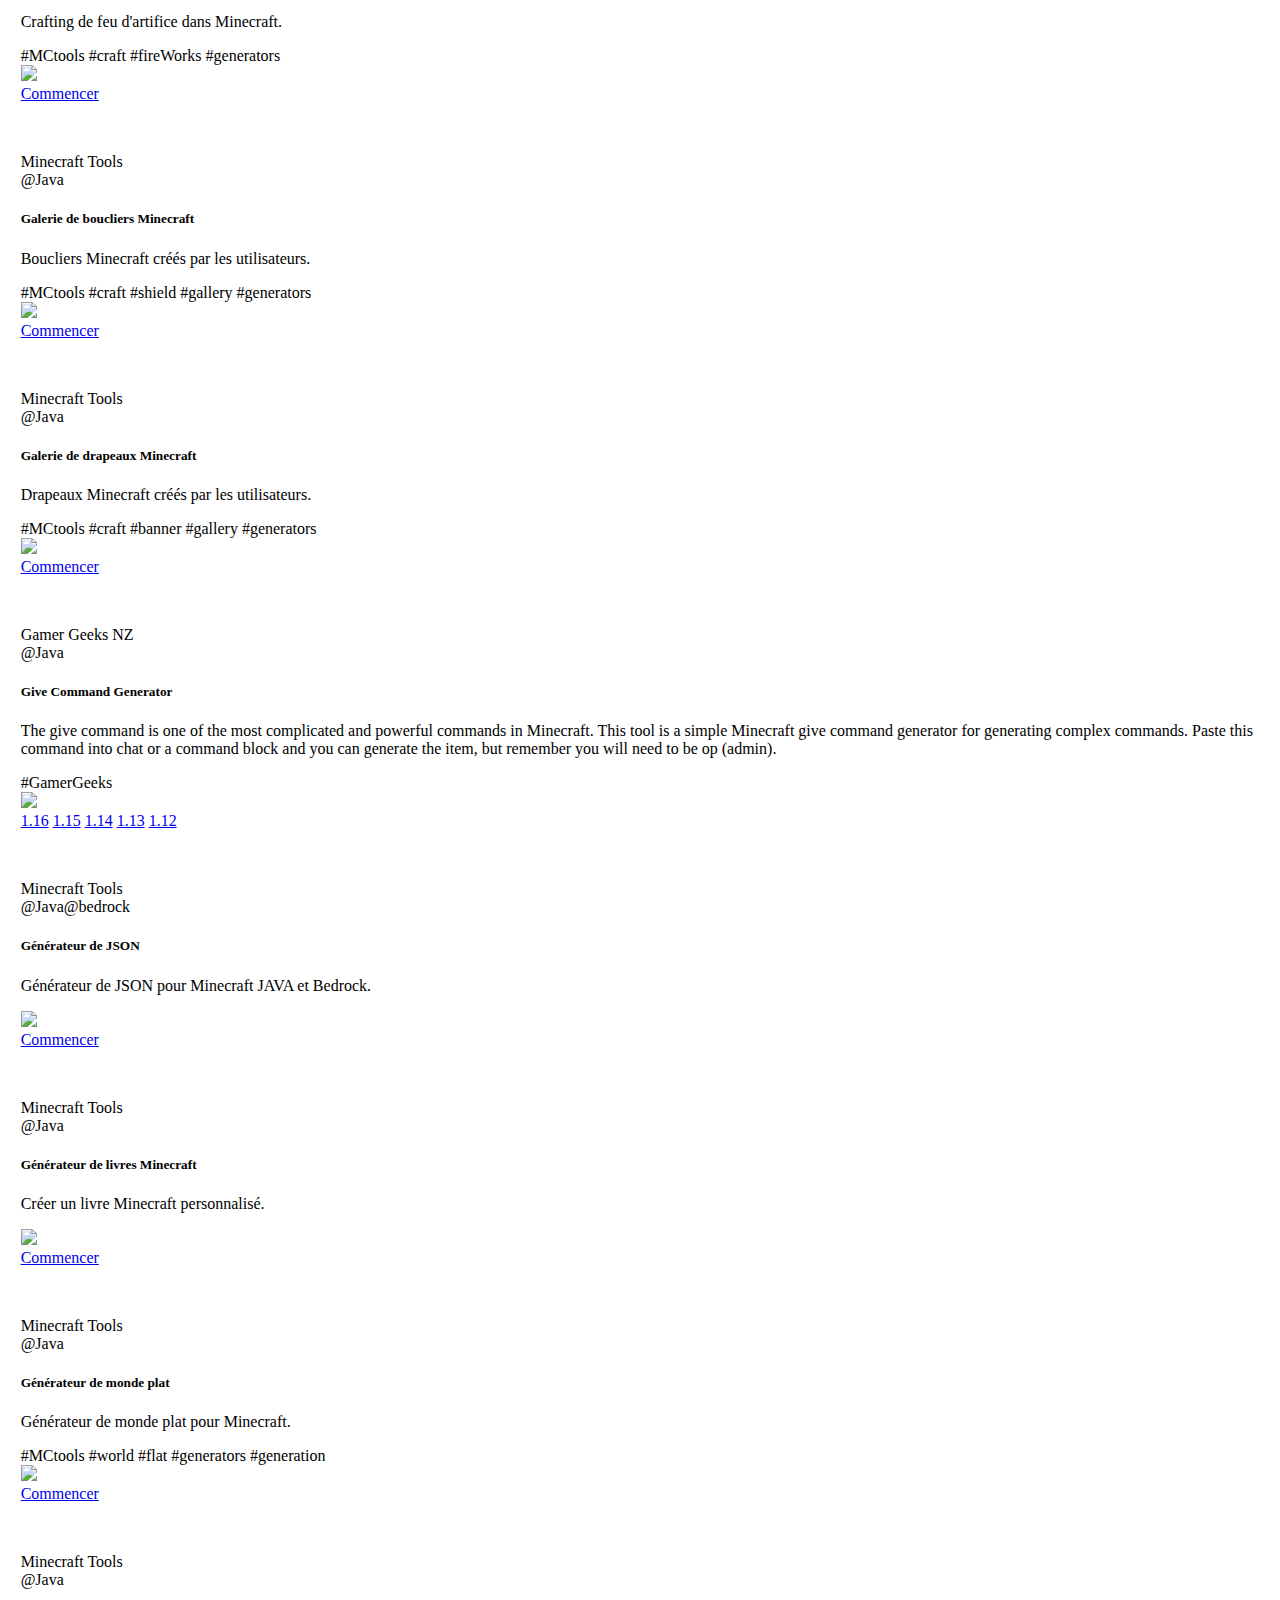
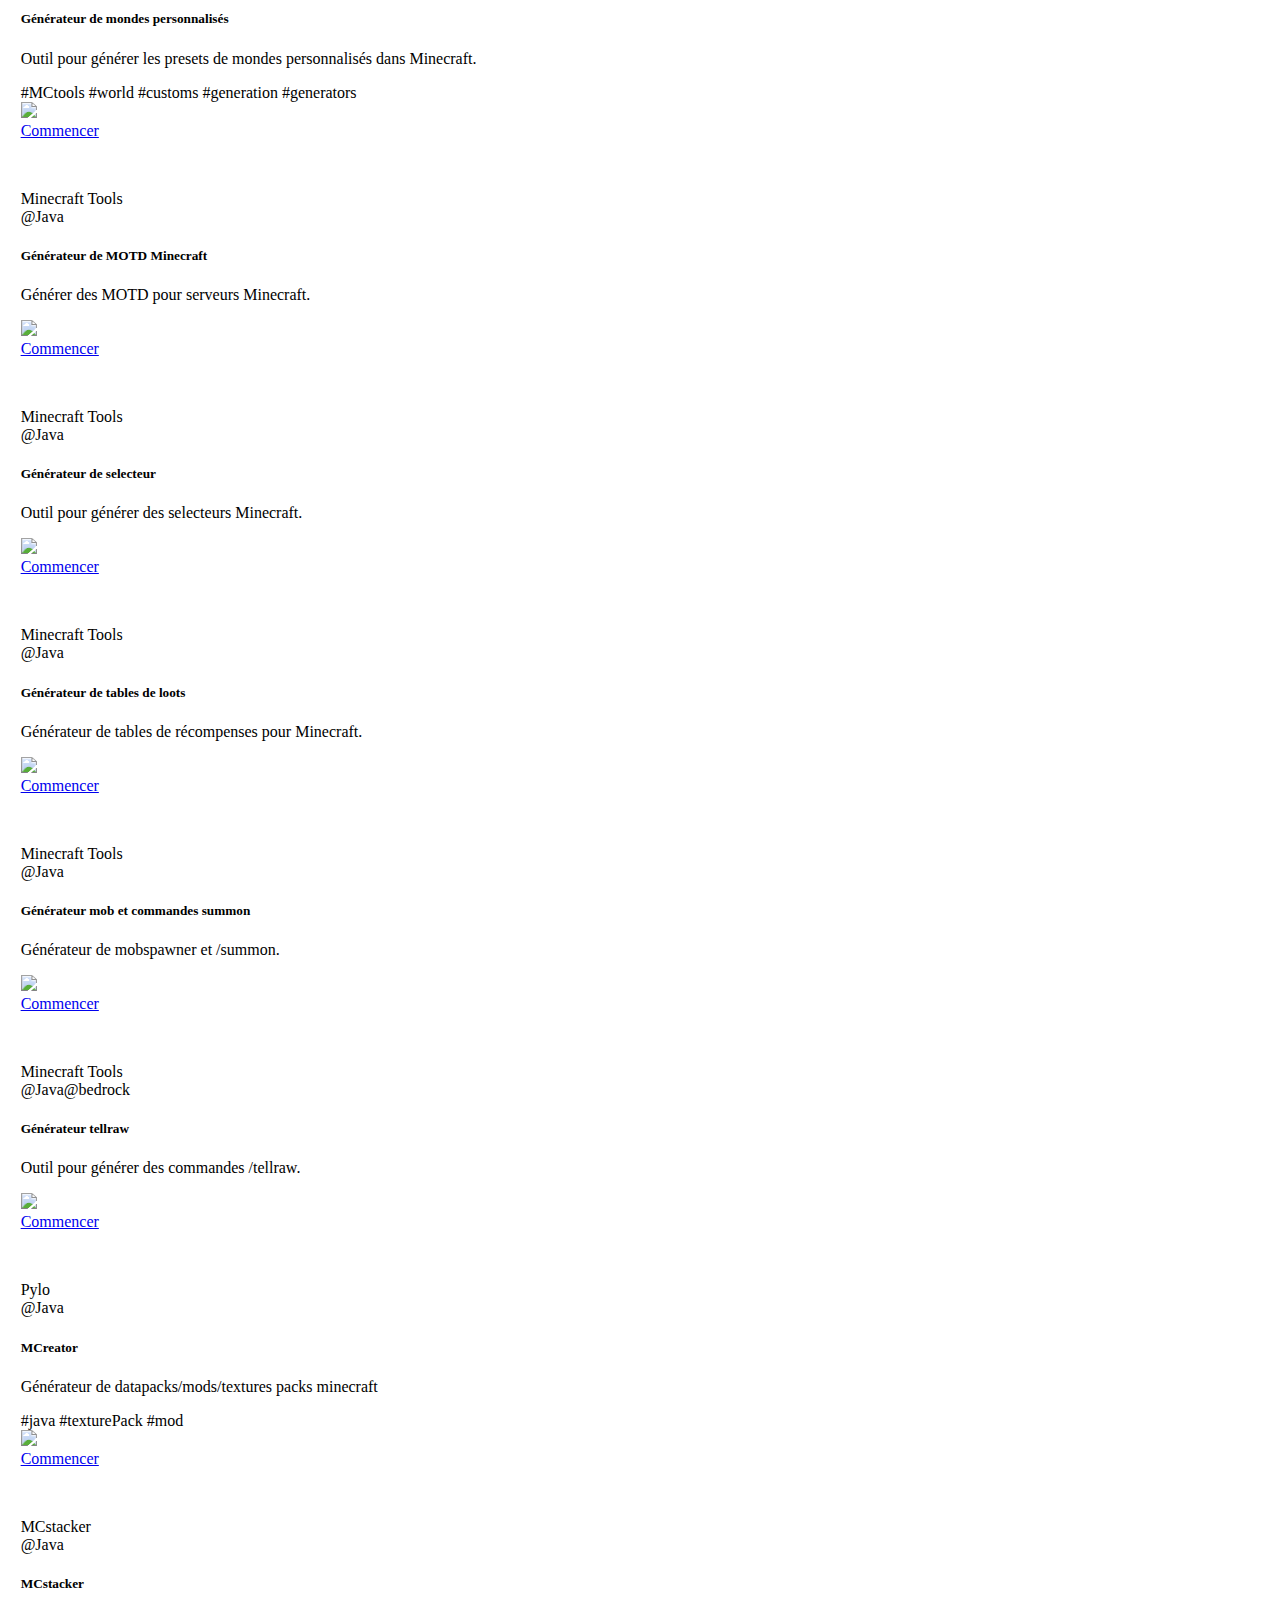
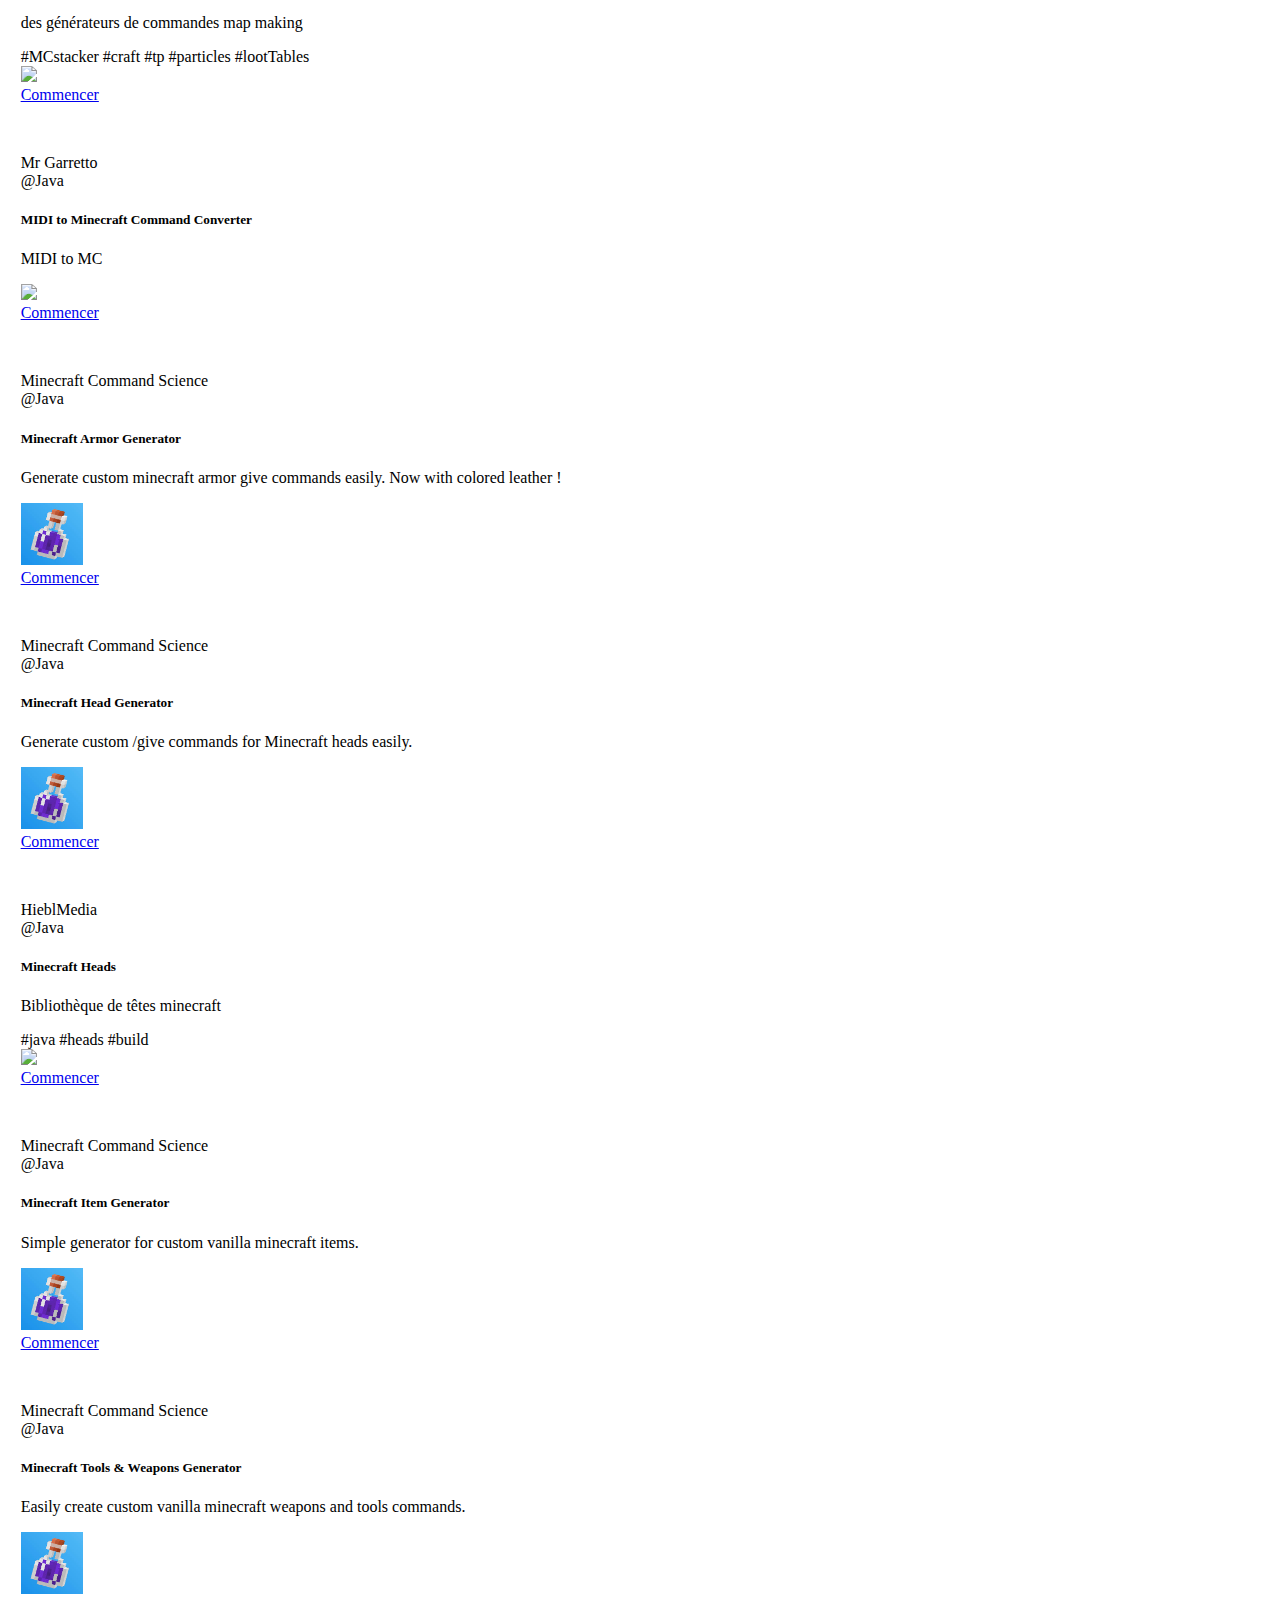
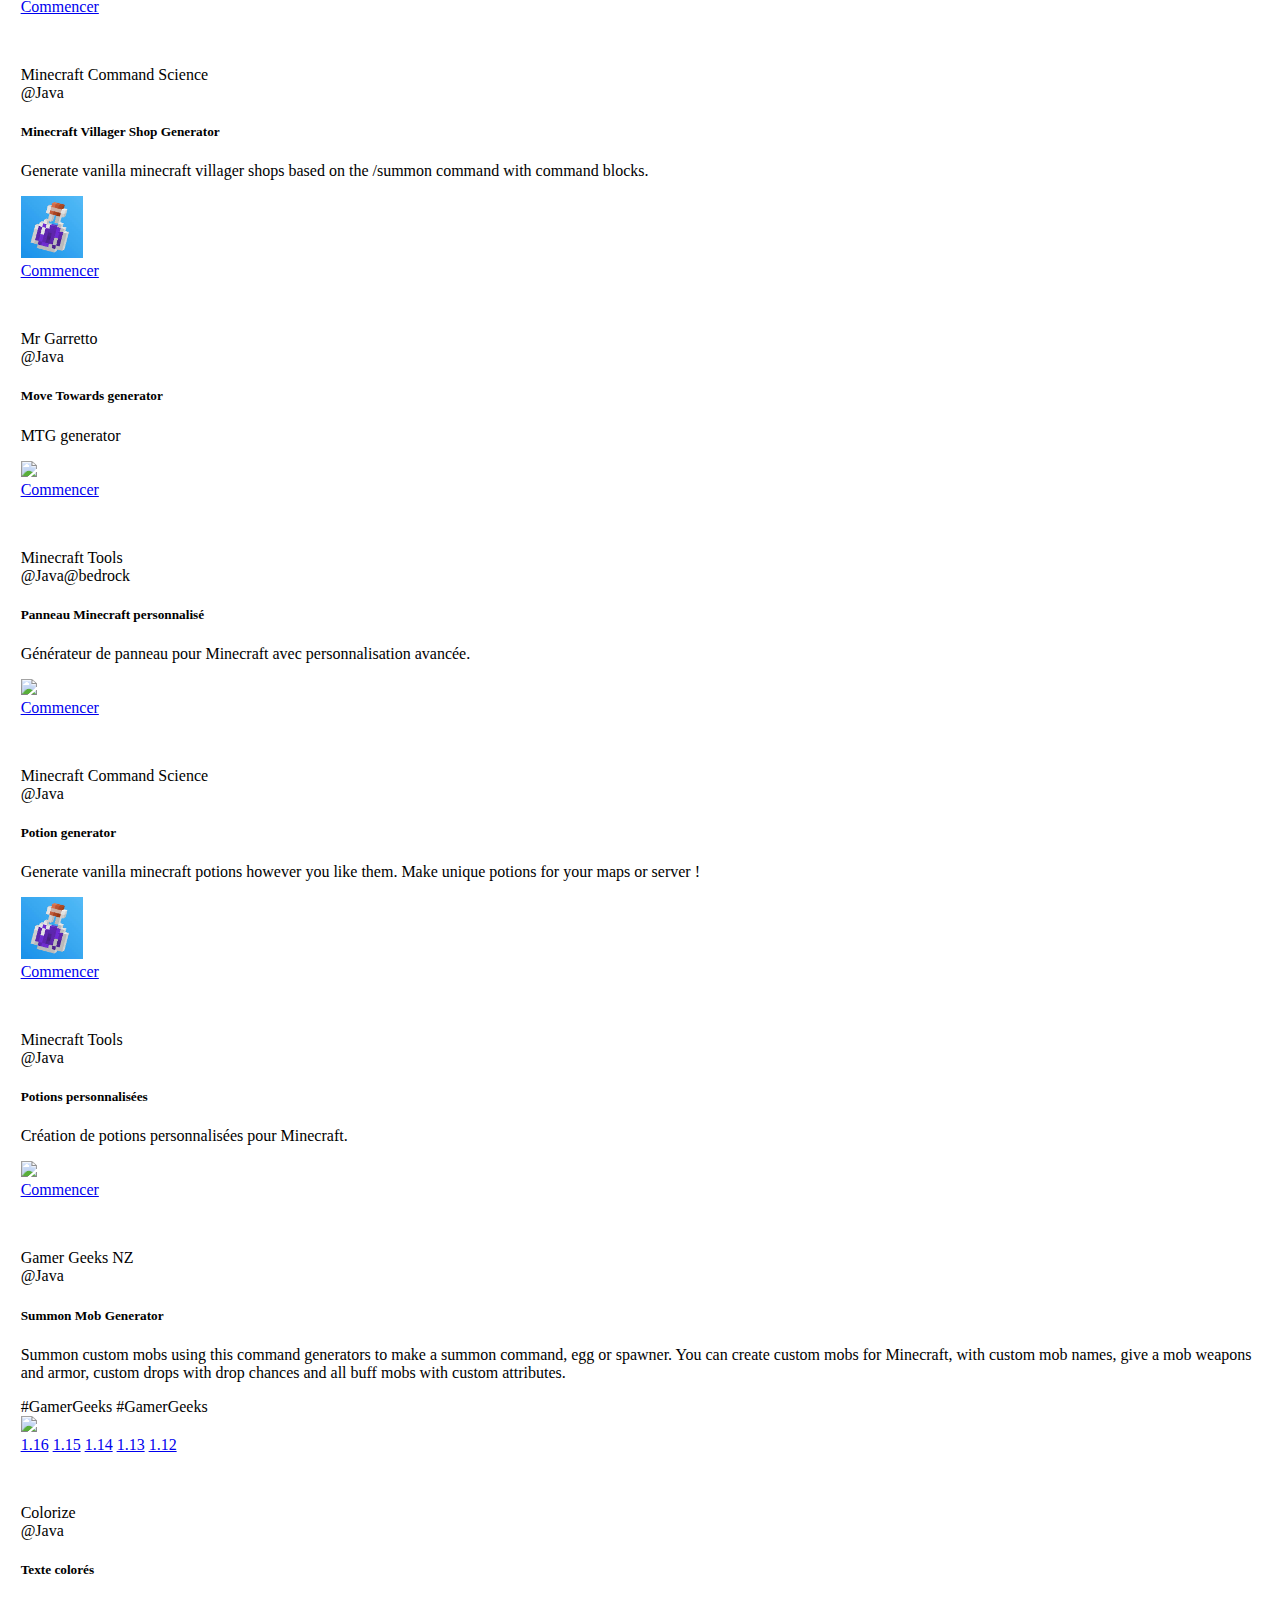
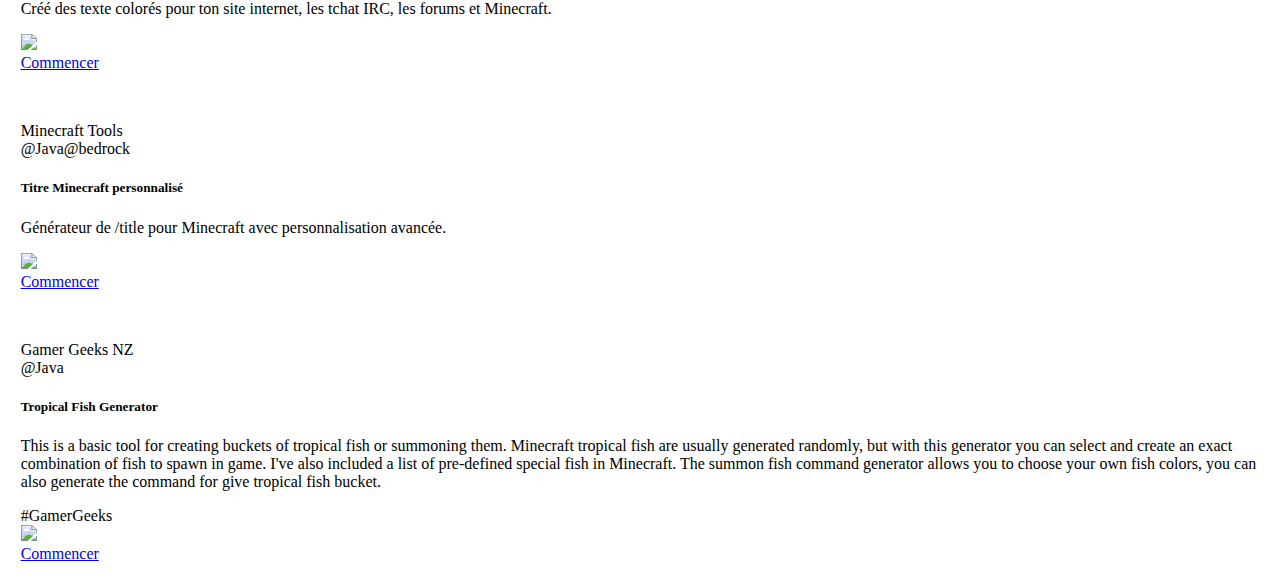
==== commit 43d51140: "MC heads : creator" ====
--- a/index.html
+++ b/index.html
@@ -1035,7 +1035,7 @@
         <li class="java">
             <p style="opacity: 0;">Minecraft Heads</p>
             <div class="card" style="margin: 1%;">
-                <div class="card-header">Pylo</div>
+                <div class="card-header">HieblMedia</div>
                 <div class="card-body">
                     <div class="j"></div>
                     <h5 class="card-title">Minecraft Heads</h5>
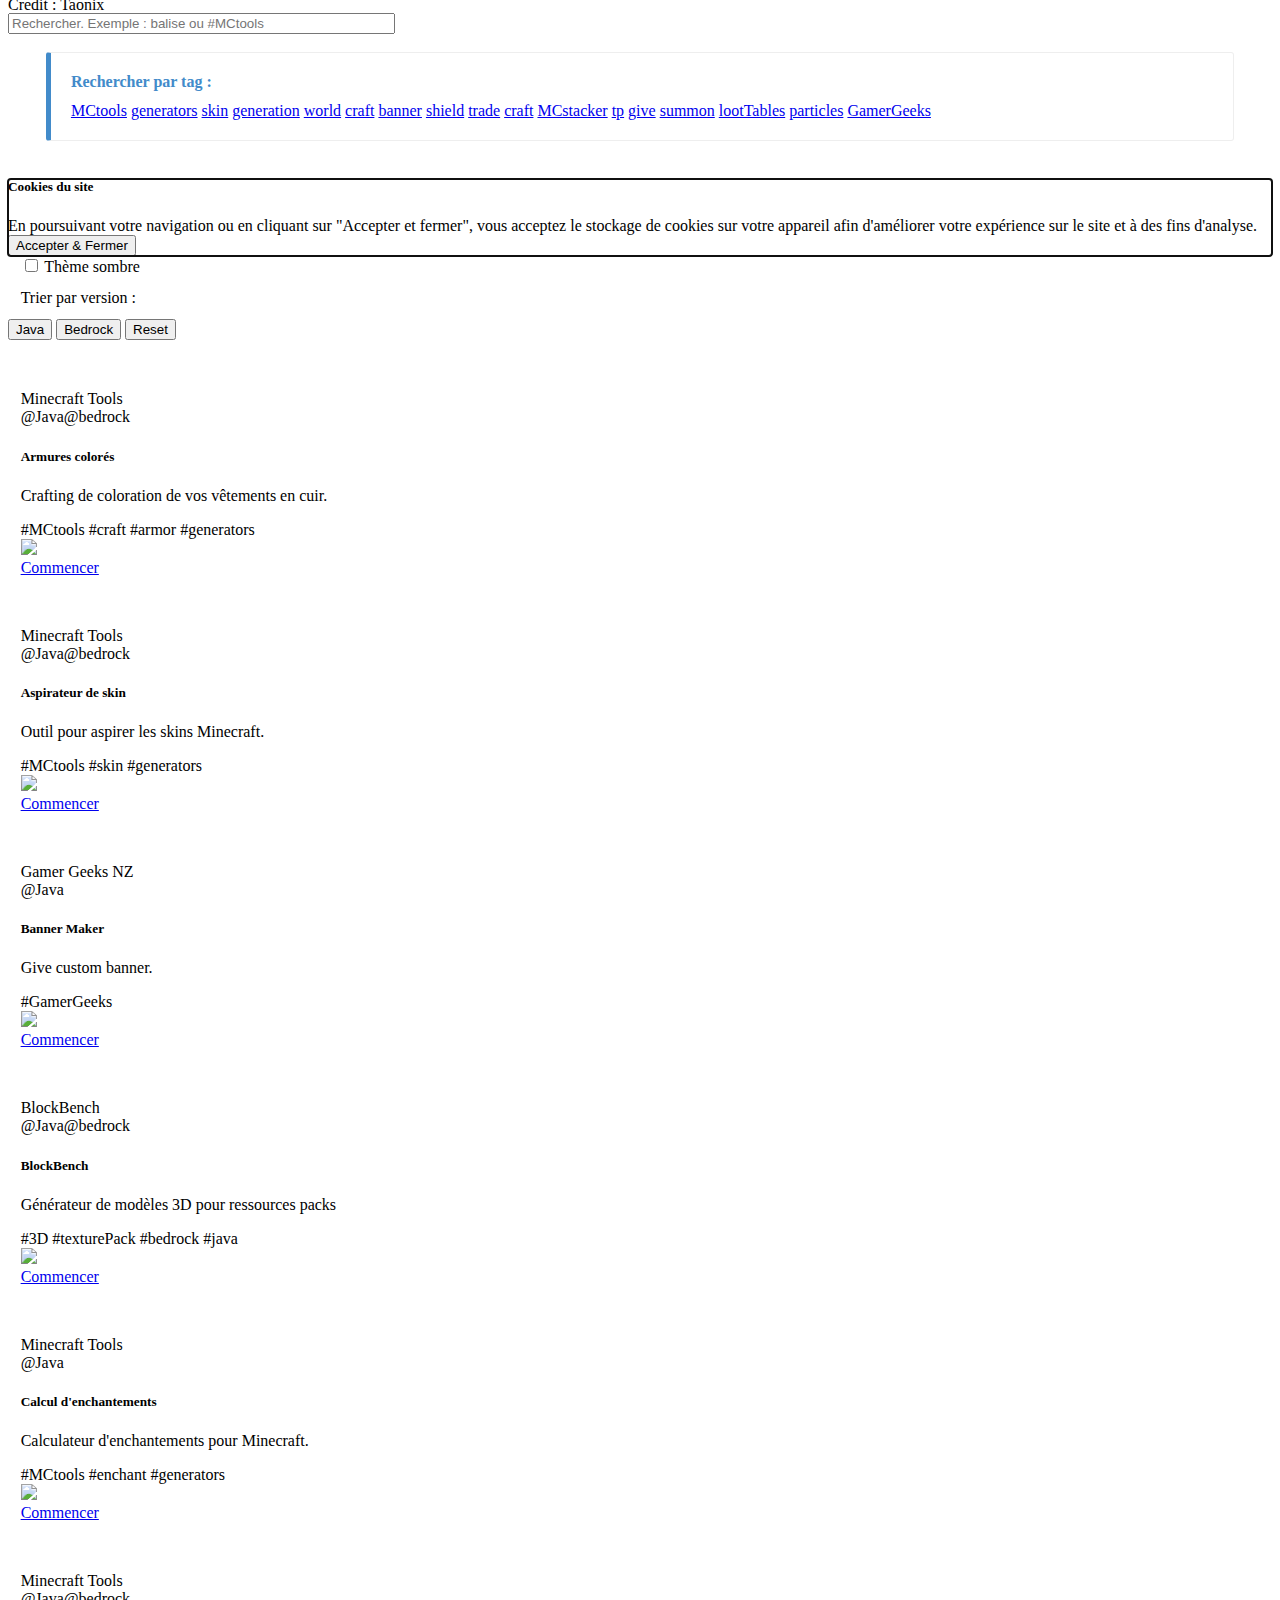
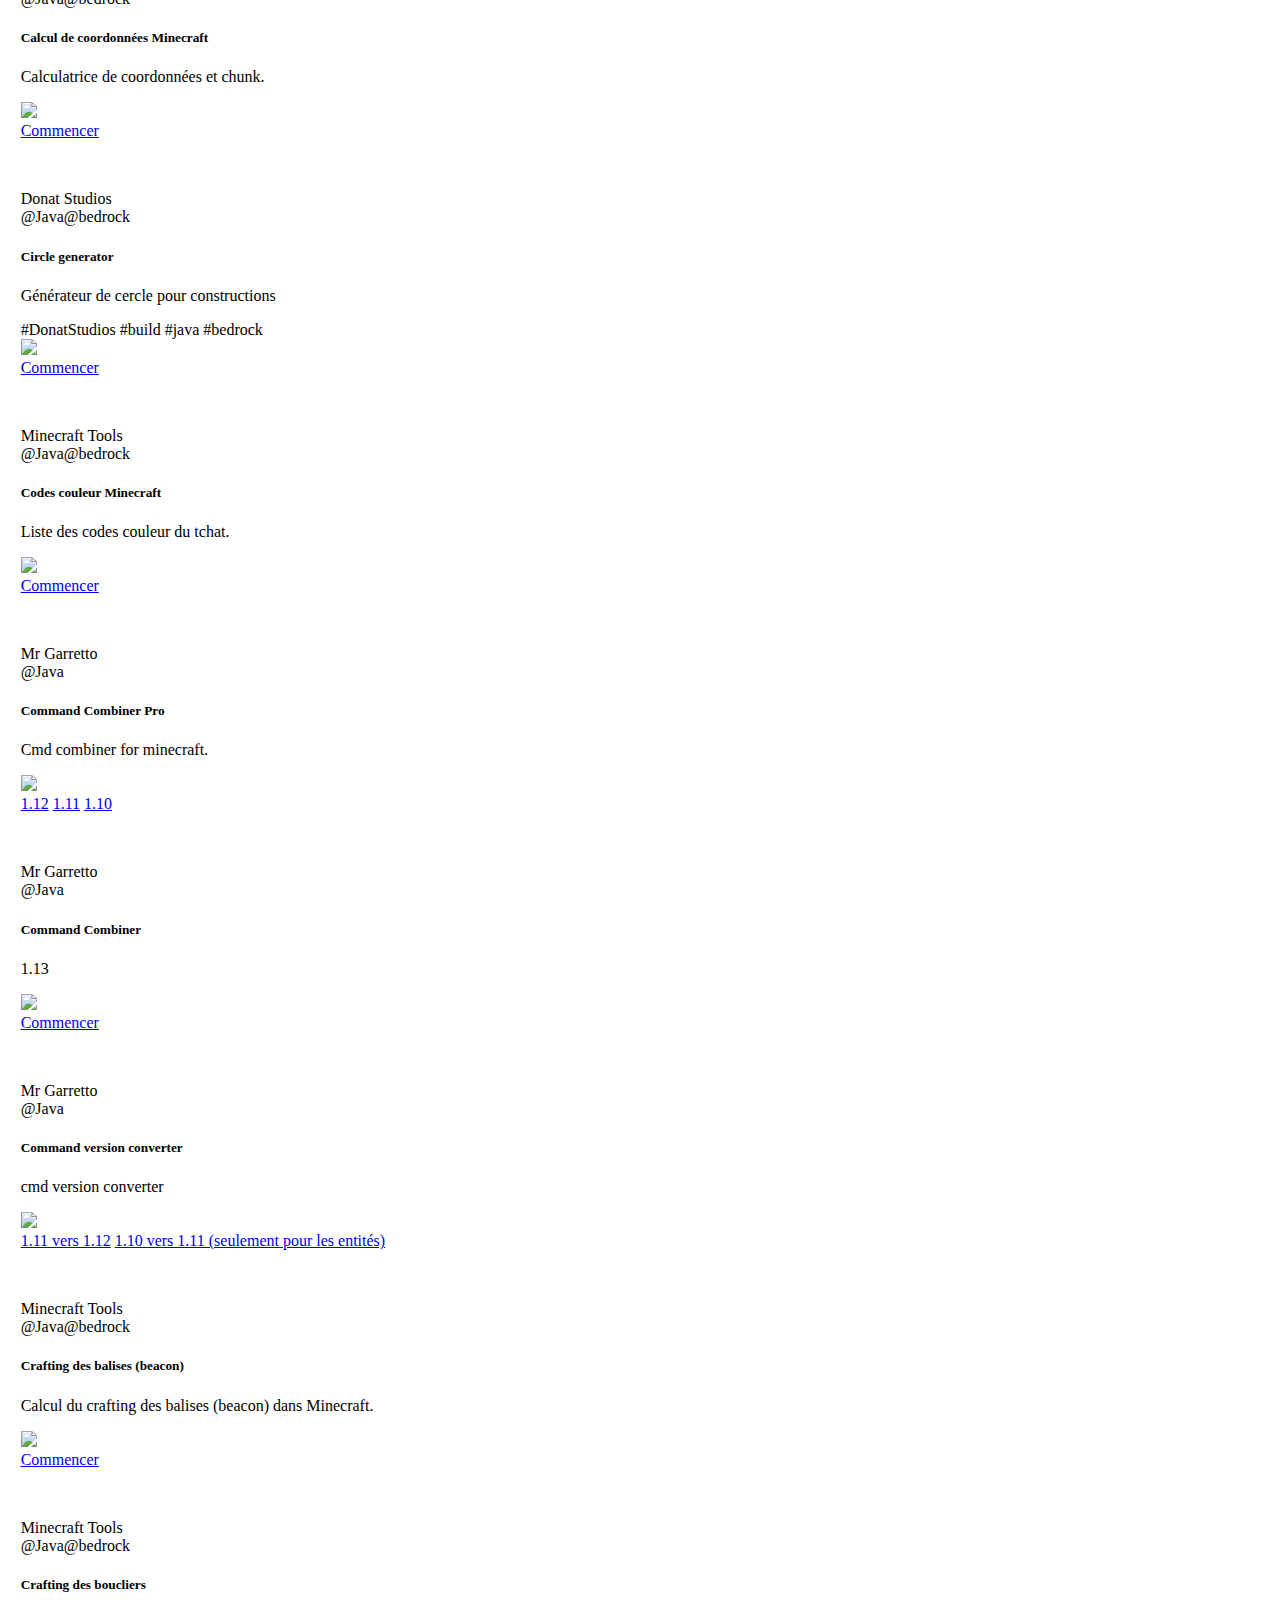
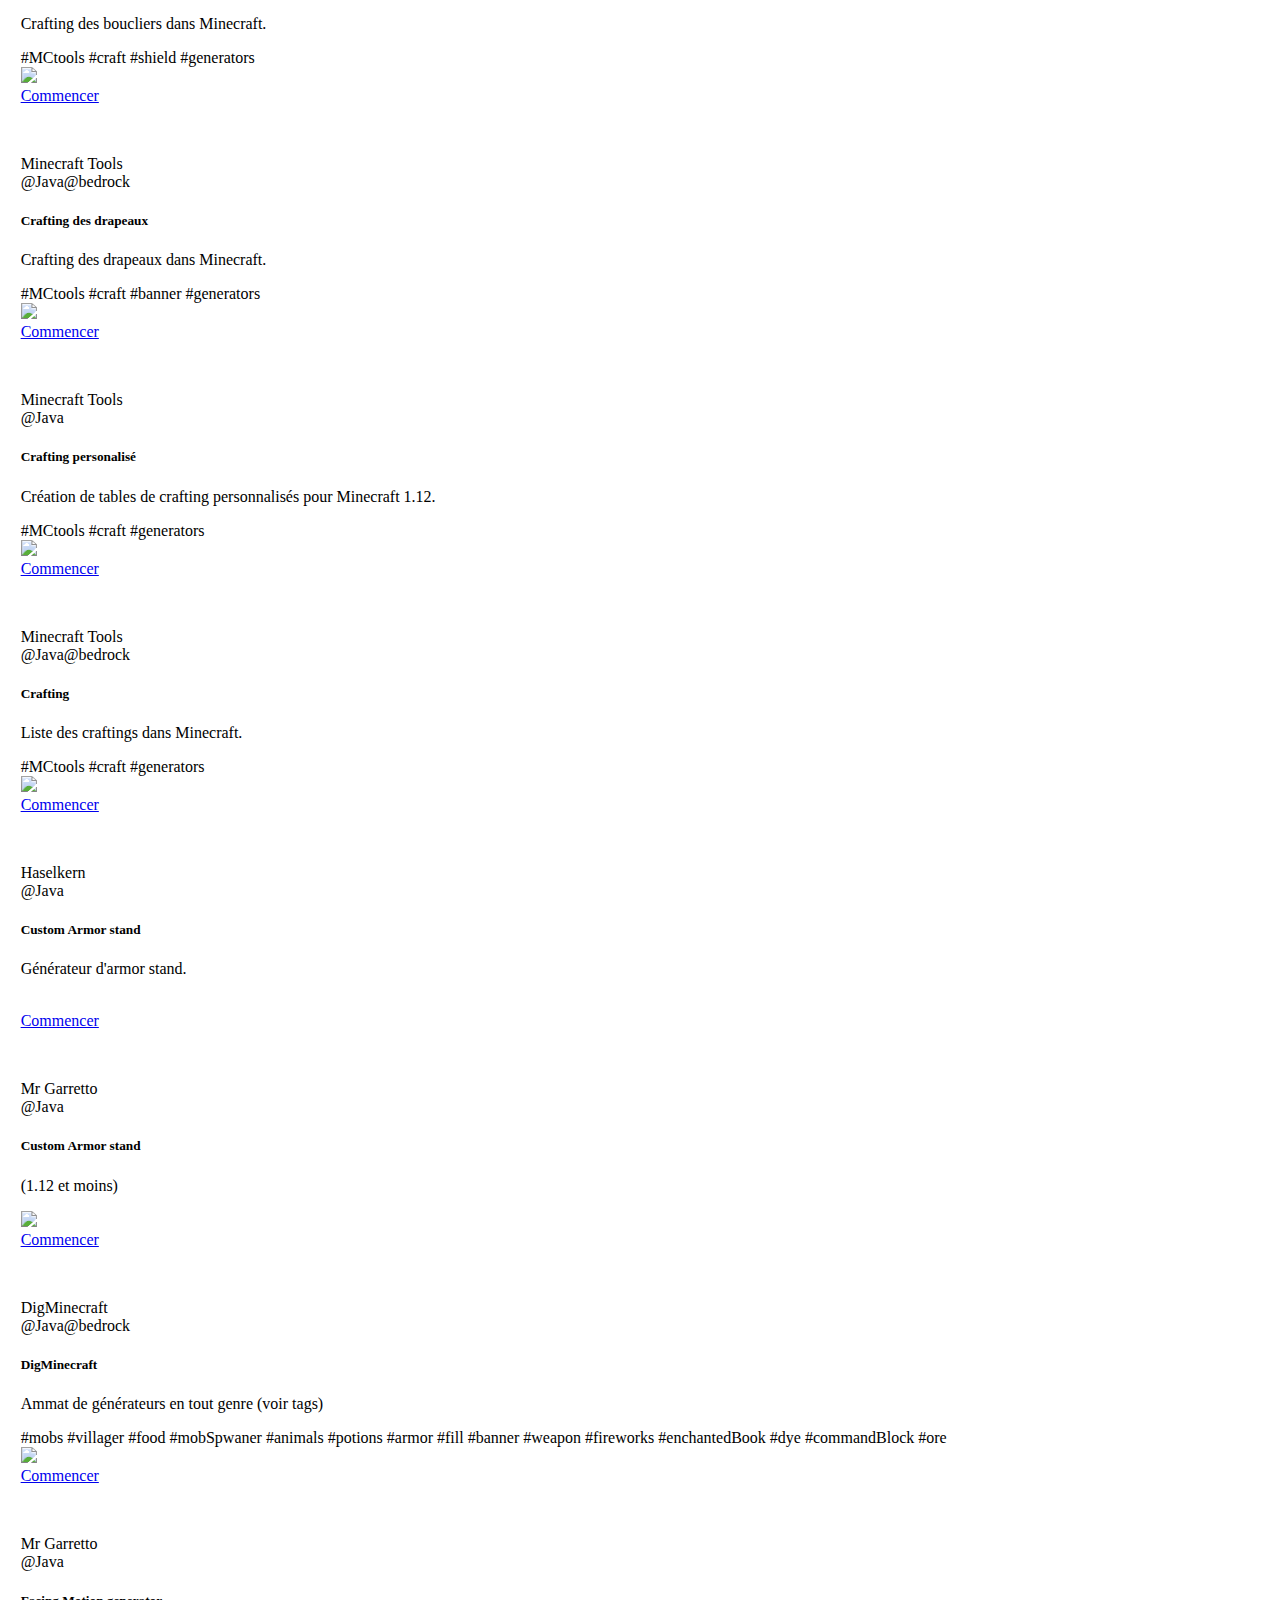
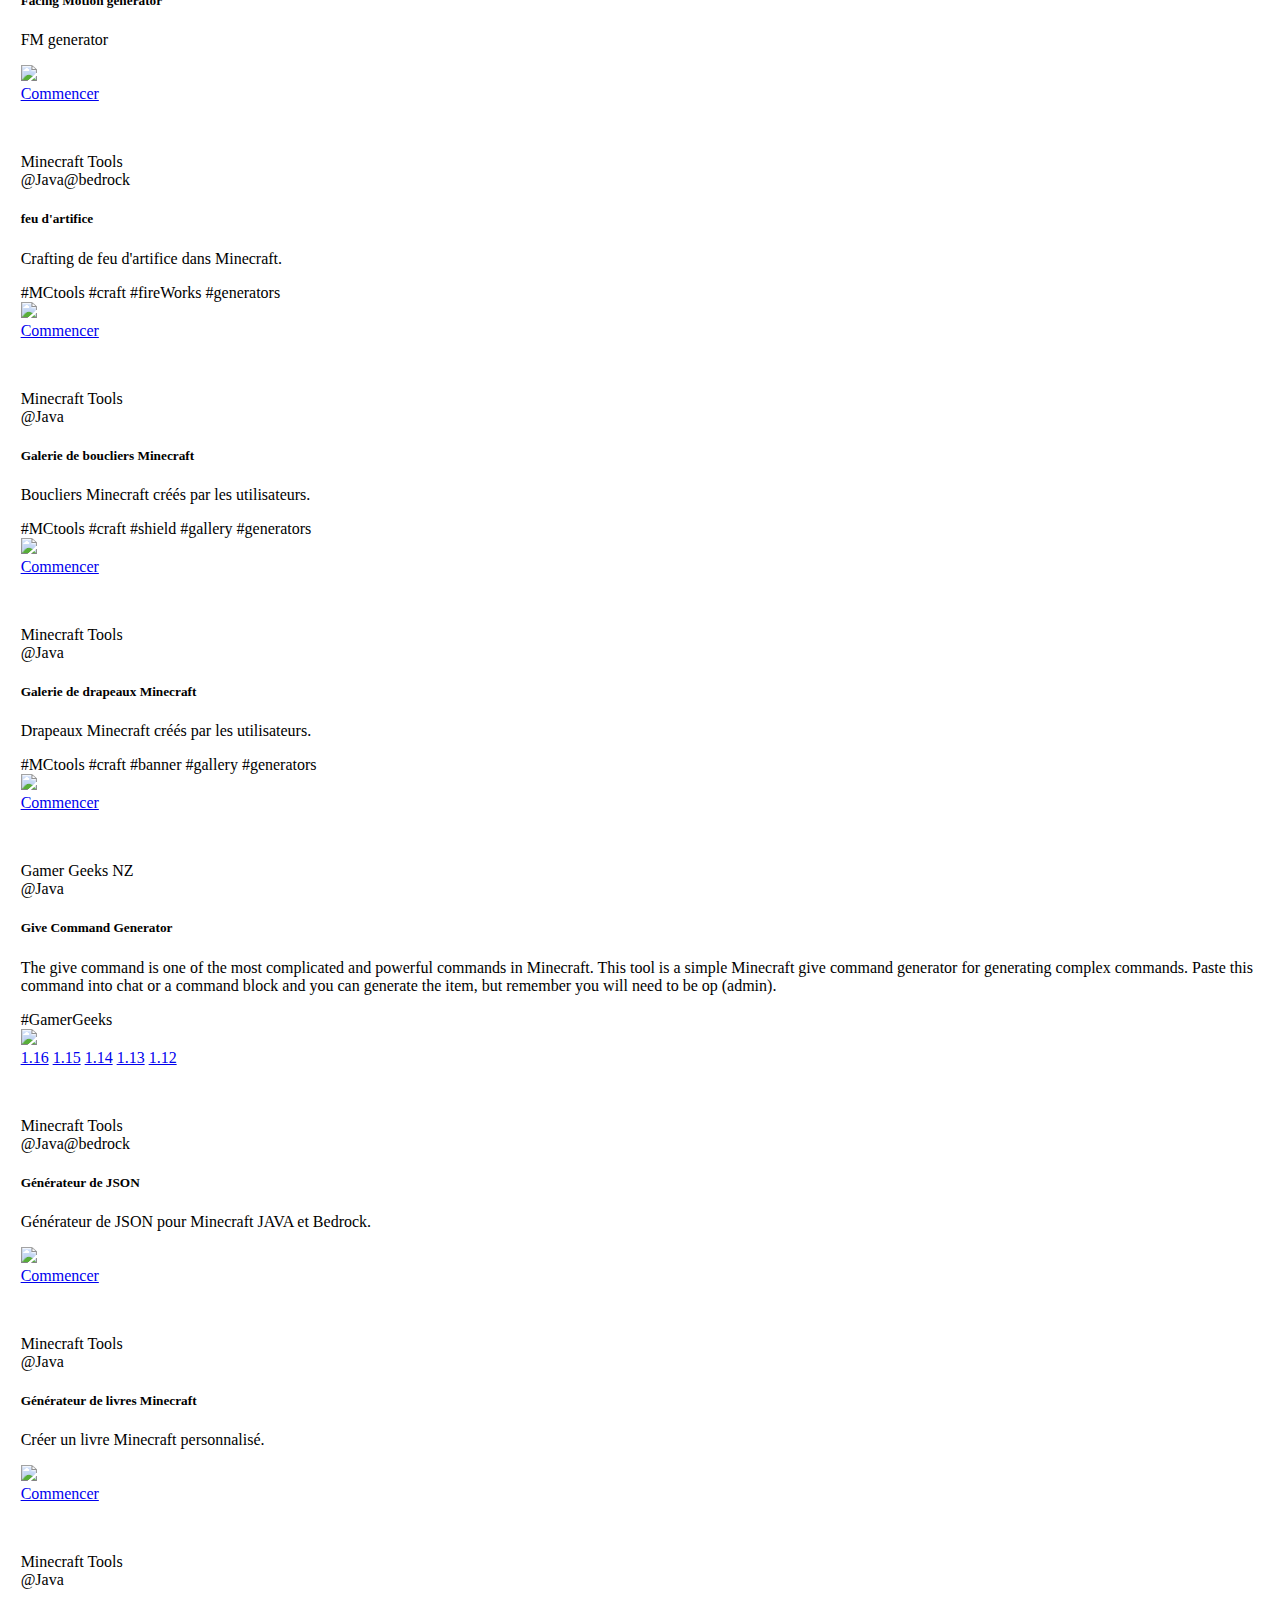
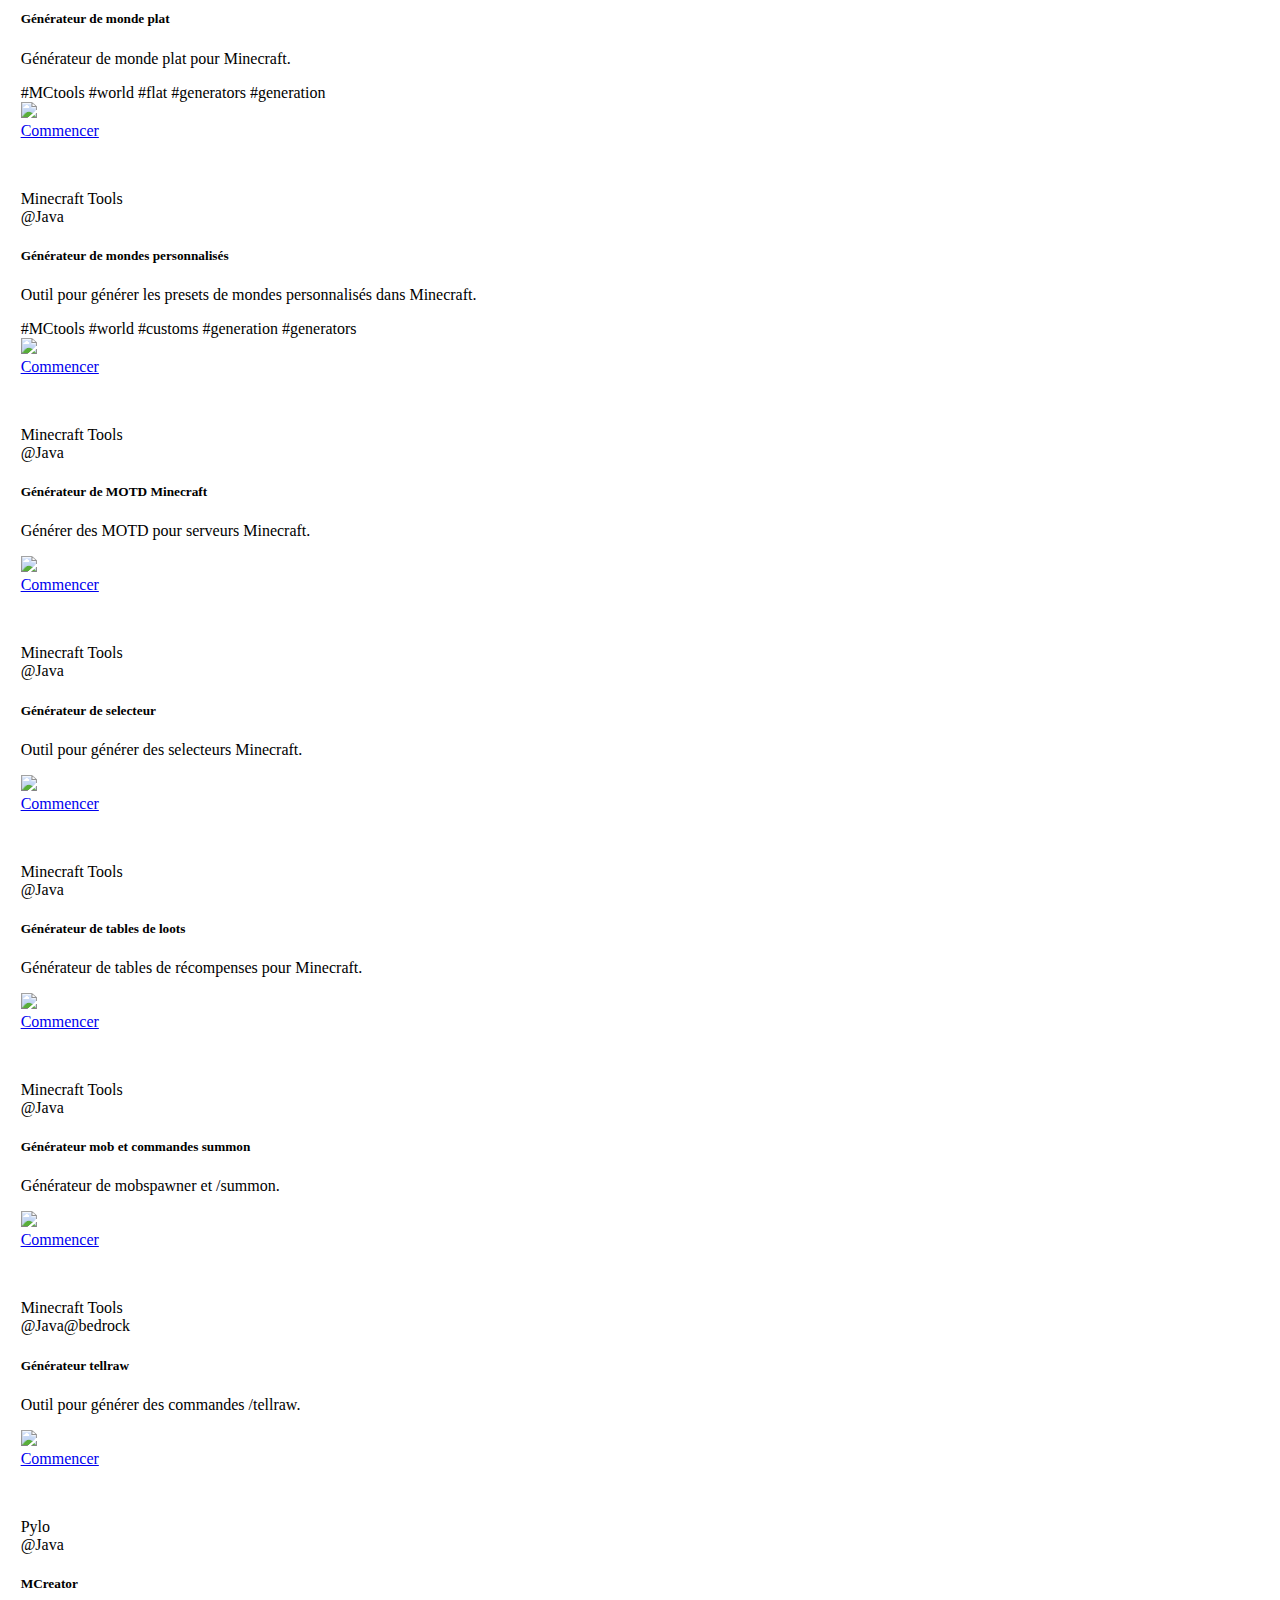
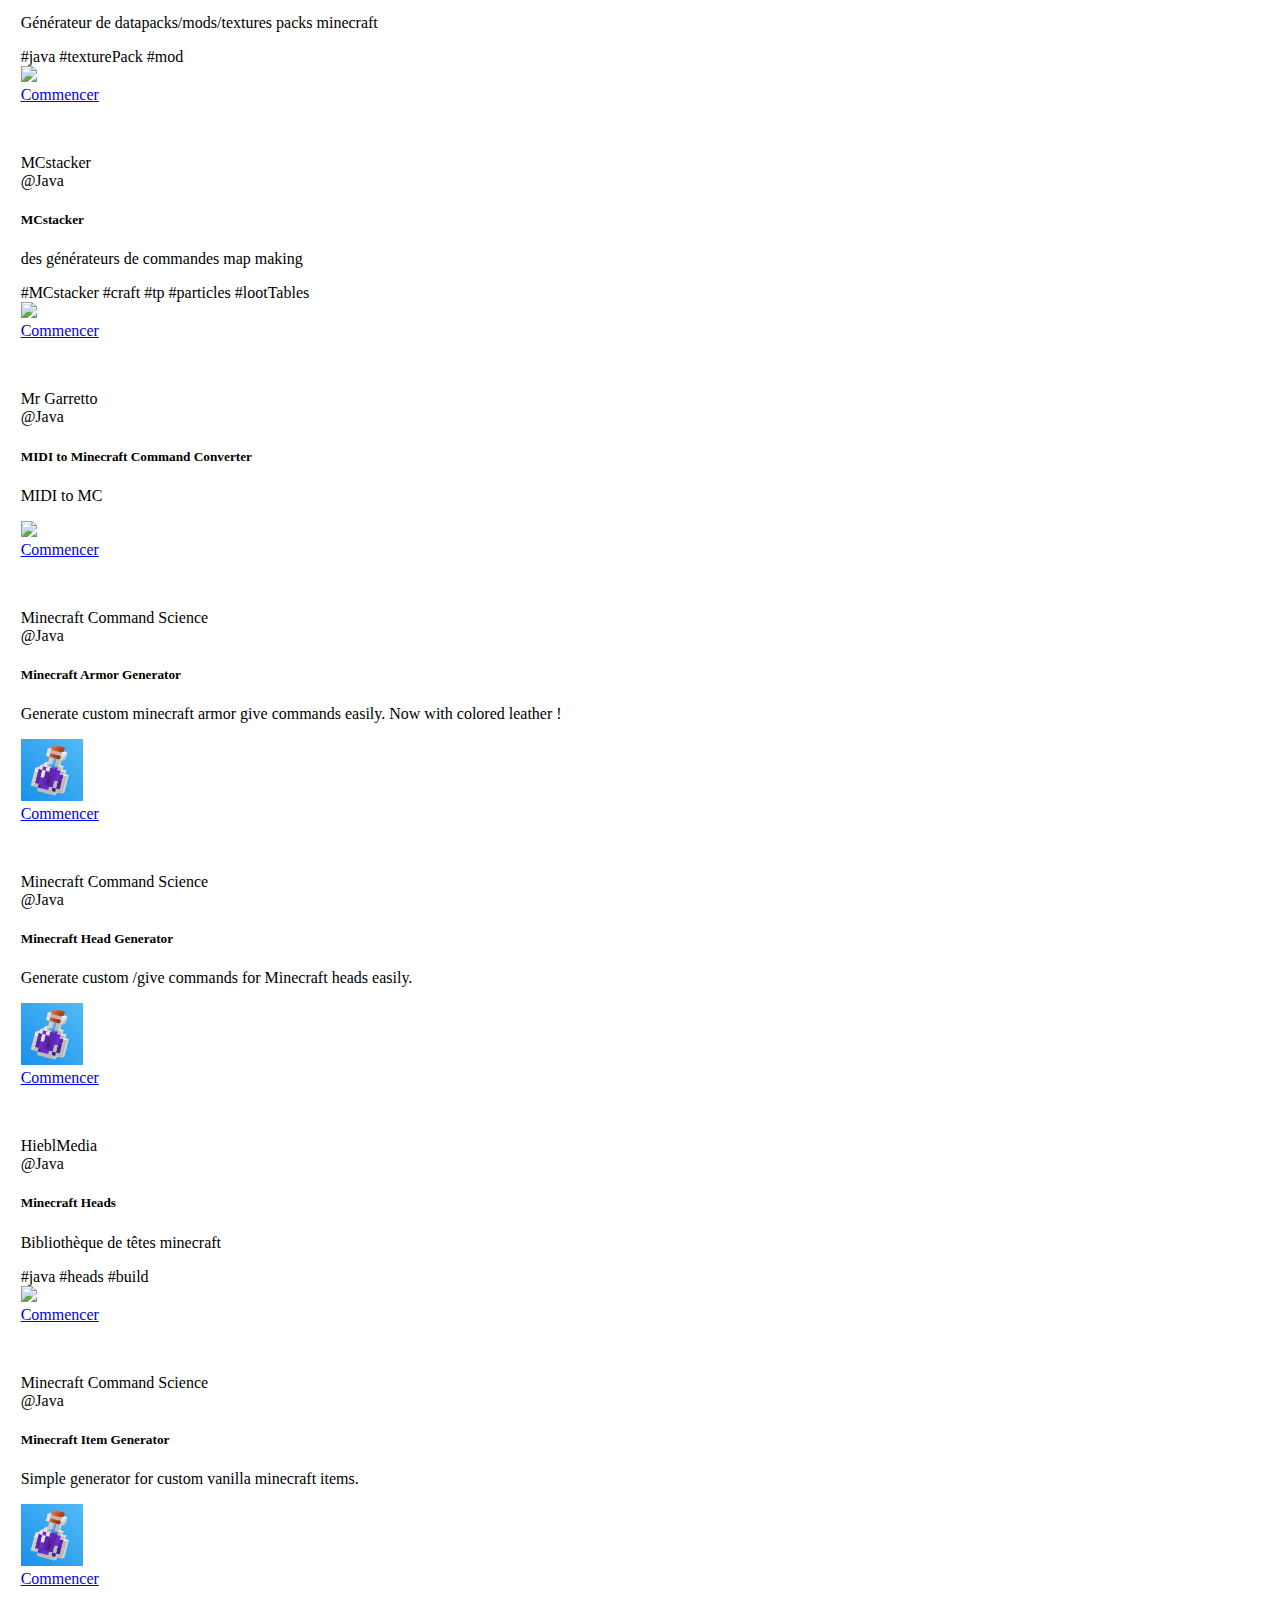
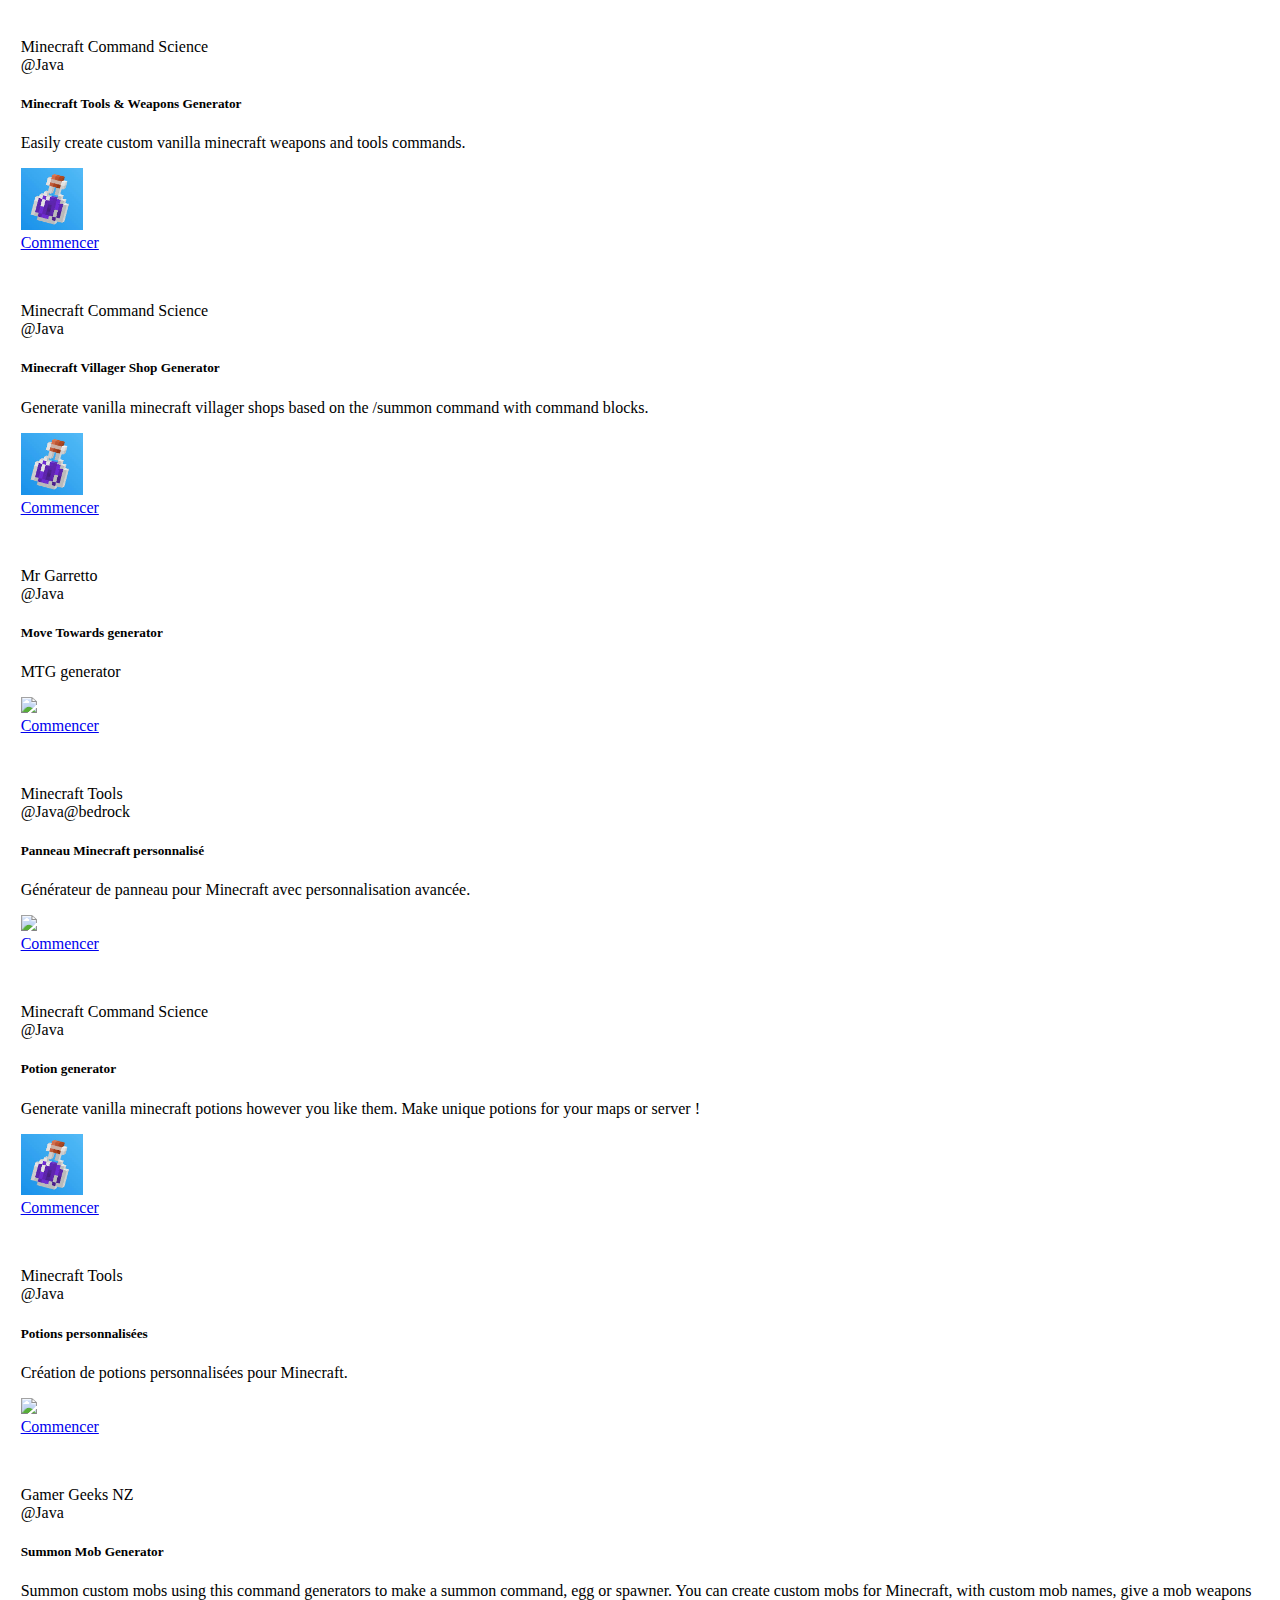
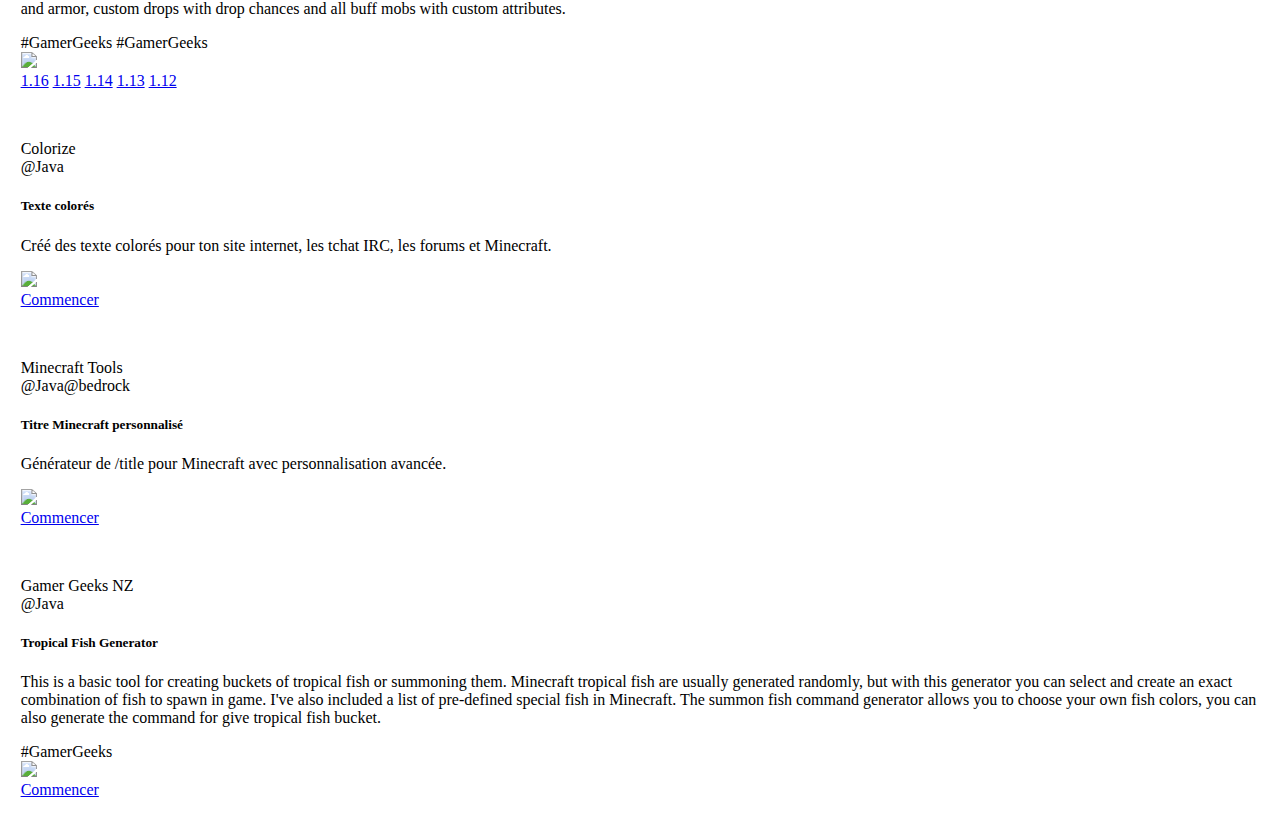
==== commit 1121dd08: "DigMinecraft" ====
--- a/index.html
+++ b/index.html
@@ -1052,6 +1052,38 @@
             </div>
         </li>
 
+        <li class="java bedrock">
+            <p style="opacity: 0;">DigMinecraft</p>
+            <div class="card" style="margin: 1%;">
+                <div class="card-header">DigMinecraft</div>
+                <div class="card-body">
+                    <div class="j bd"></div>
+                    <h5 class="card-title">DigMinecraft</h5>
+                    <p class="card-text">Ammat de générateurs en tout genre (voir tags)</p>
+
+                    <span class="badge badge-pill badge-secondary">#mobs</span>
+                    <span class="badge badge-pill badge-secondary">#villager</span>
+                    <span class="badge badge-pill badge-secondary">#food</span>
+                    <span class="badge badge-pill badge-secondary">#mobSpwaner</span>
+                    <span class="badge badge-pill badge-secondary">#animals</span>
+                    <span class="badge badge-pill badge-secondary">#potions</span>
+                    <span class="badge badge-pill badge-secondary">#armor</span>
+                    <span class="badge badge-pill badge-secondary">#fill</span>
+                    <span class="badge badge-pill badge-secondary">#banner</span>
+                    <span class="badge badge-pill badge-secondary">#weapon</span>
+                    <span class="badge badge-pill badge-secondary">#fireworks</span>
+                    <span class="badge badge-pill badge-secondary">#enchantedBook</span>
+                    <span class="badge badge-pill badge-secondary">#dye</span>
+                    <span class="badge badge-pill badge-secondary">#commandBlock</span>
+                    <span class="badge badge-pill badge-secondary">#ore</span>
+                    <div class="d-flex justify-content-end">
+                        <img src="none" style="width: 5%;">
+                    </div>
+                    <a href="https://www.digminecraft.com/" class="btn btn-primary" target="_blank">Commencer</a>
+                </div>
+            </div>
+        </li>
+
 
     </ul>
     
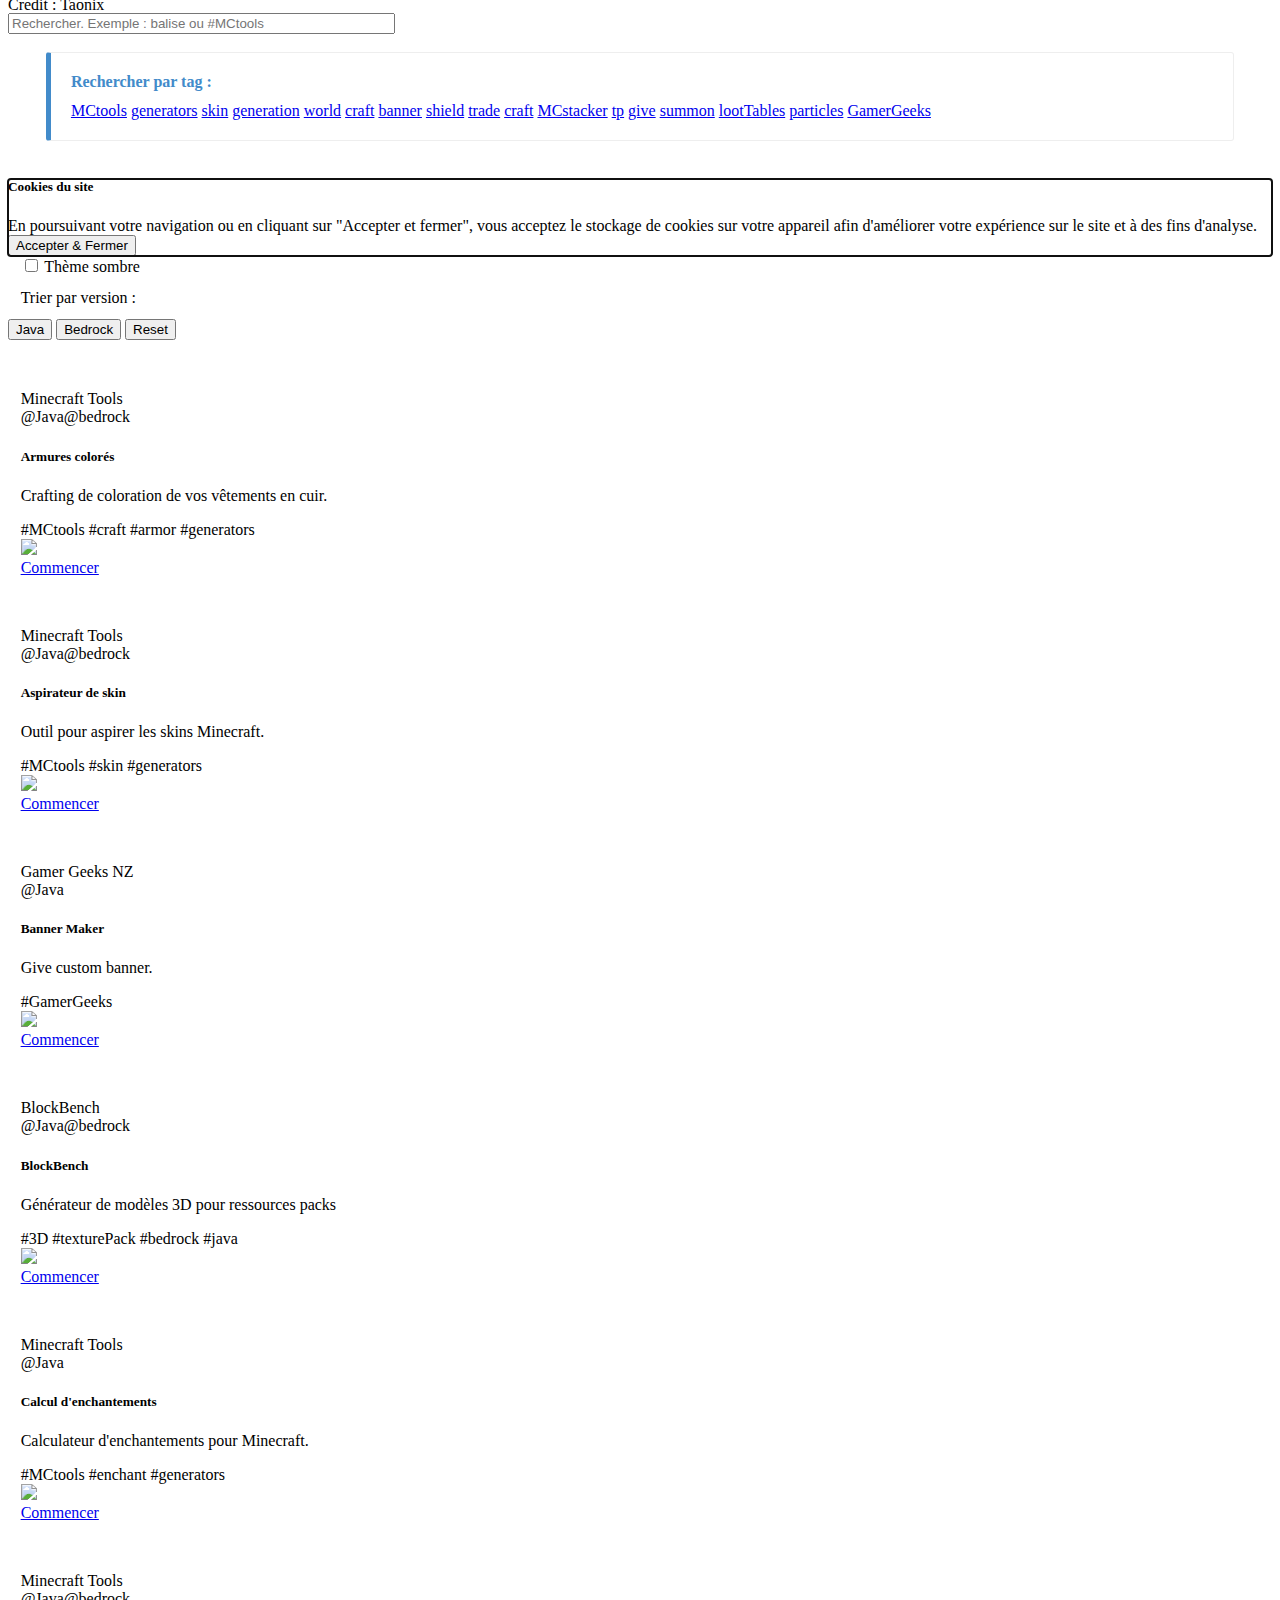
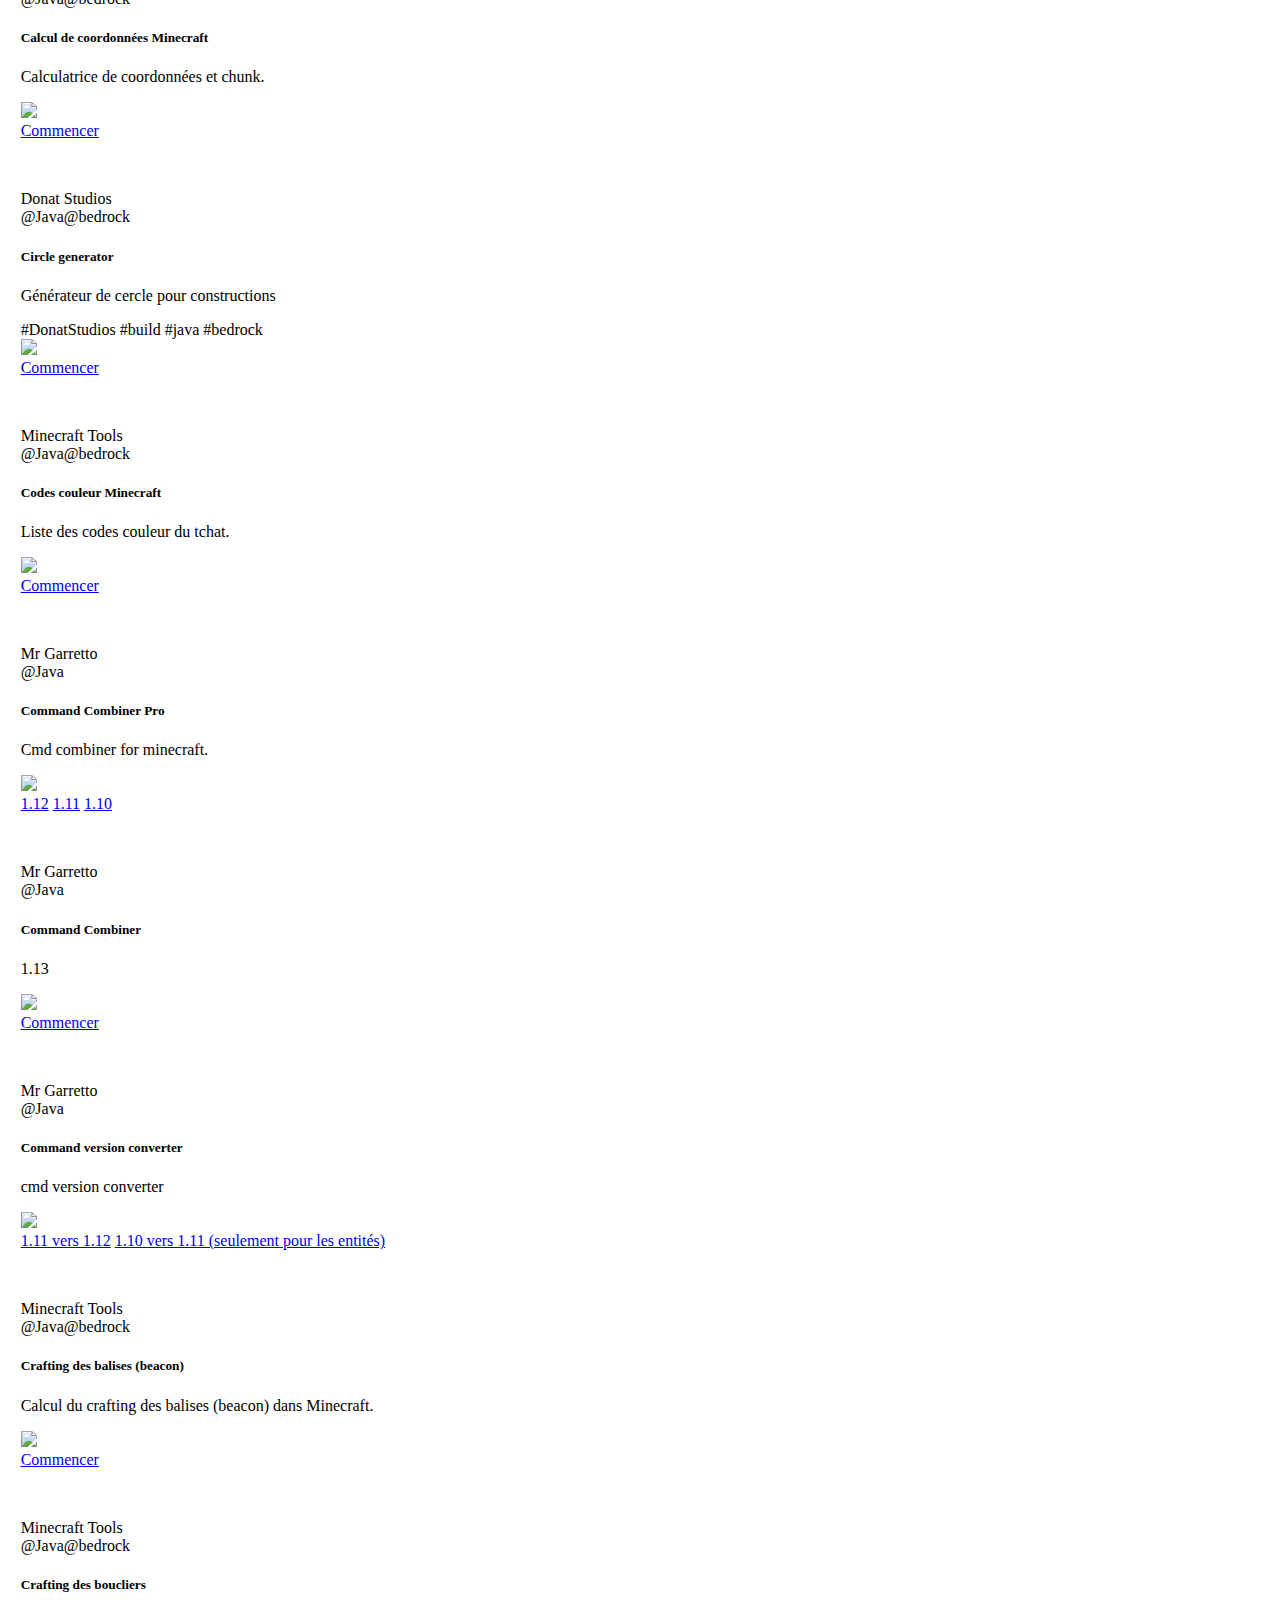
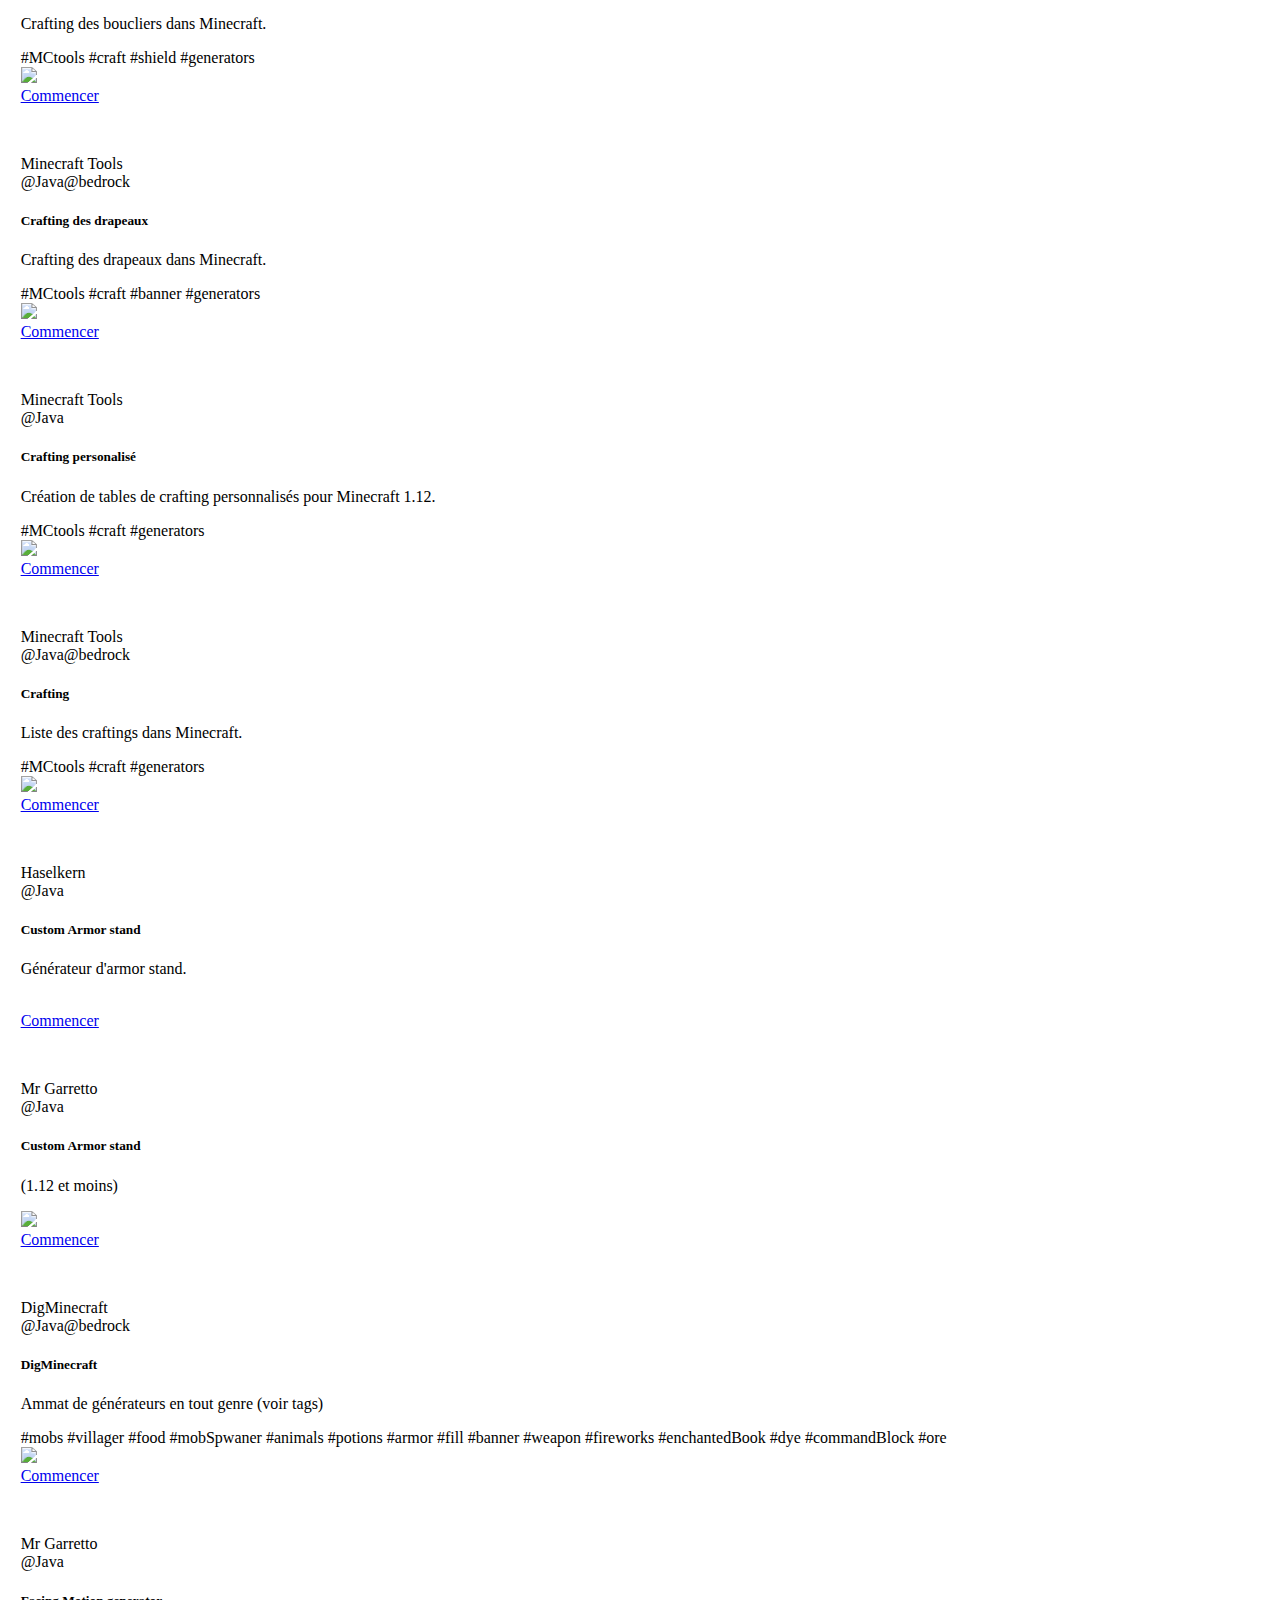
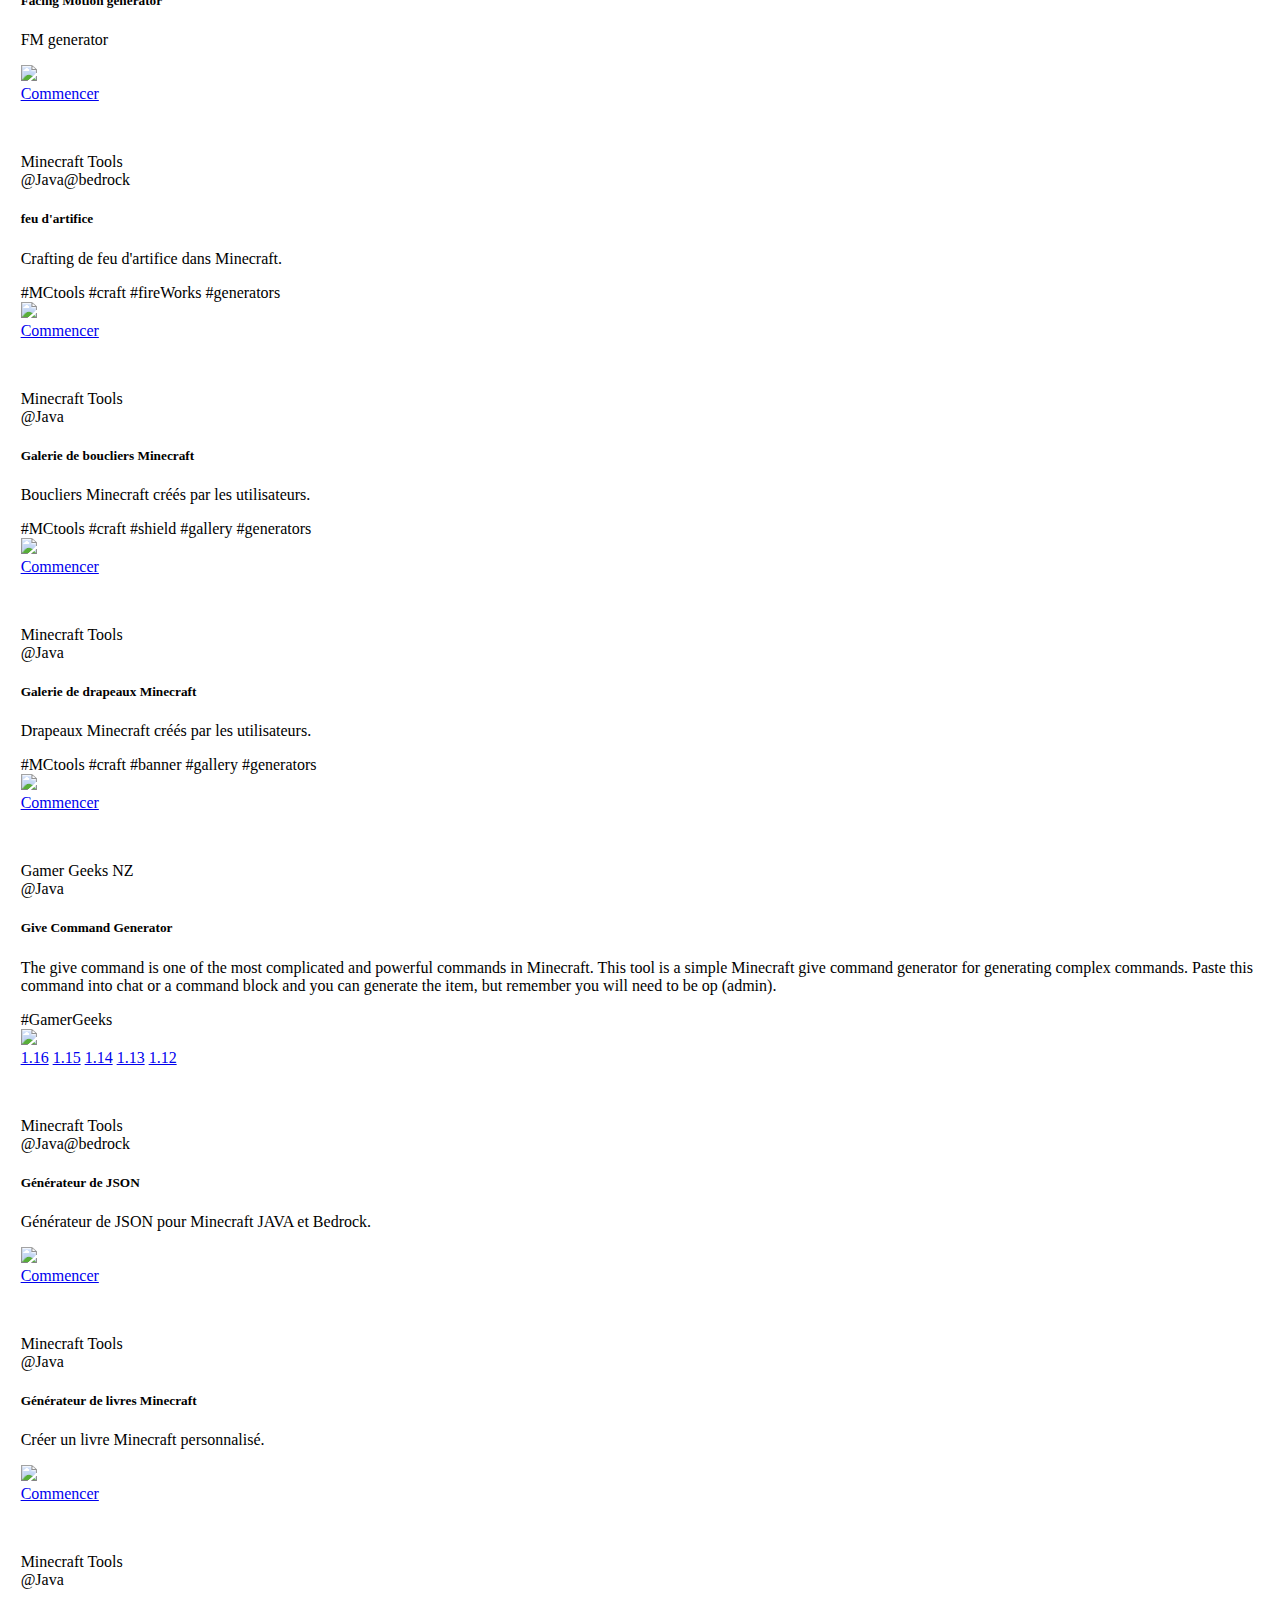
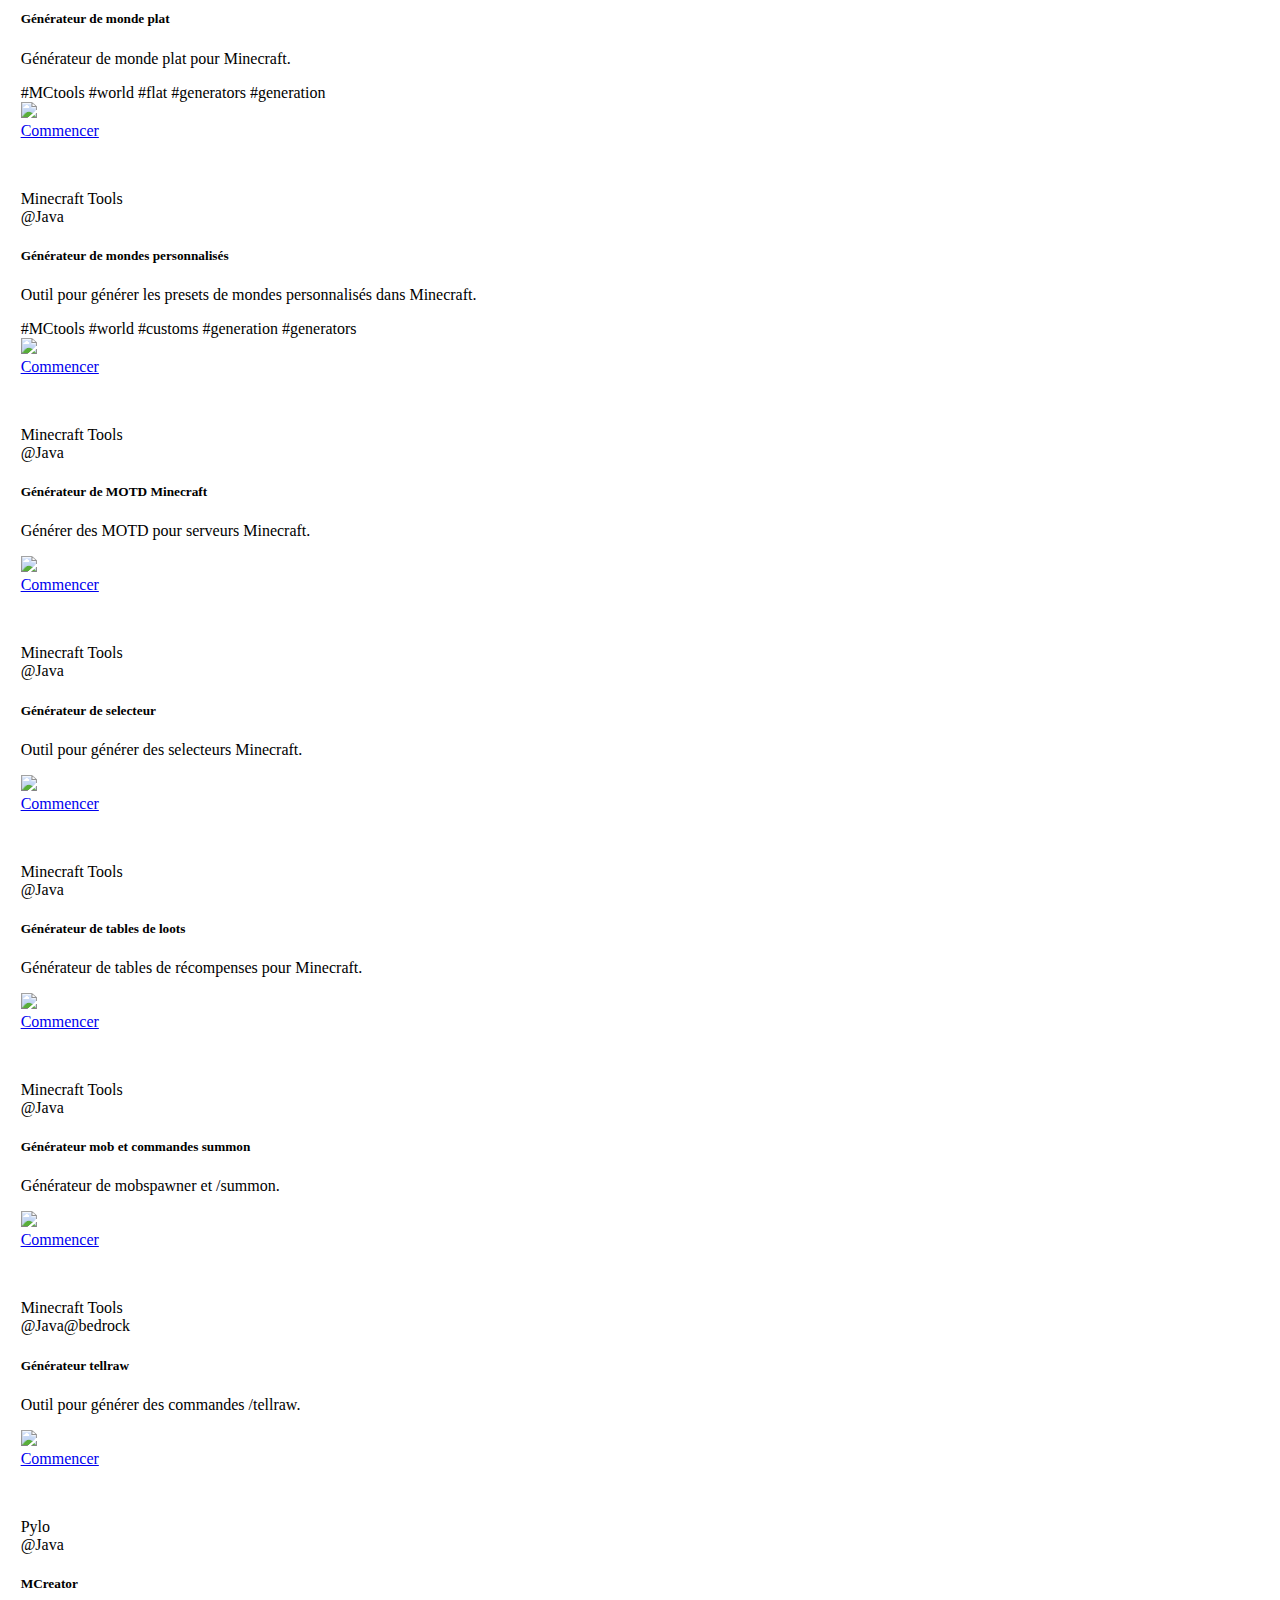
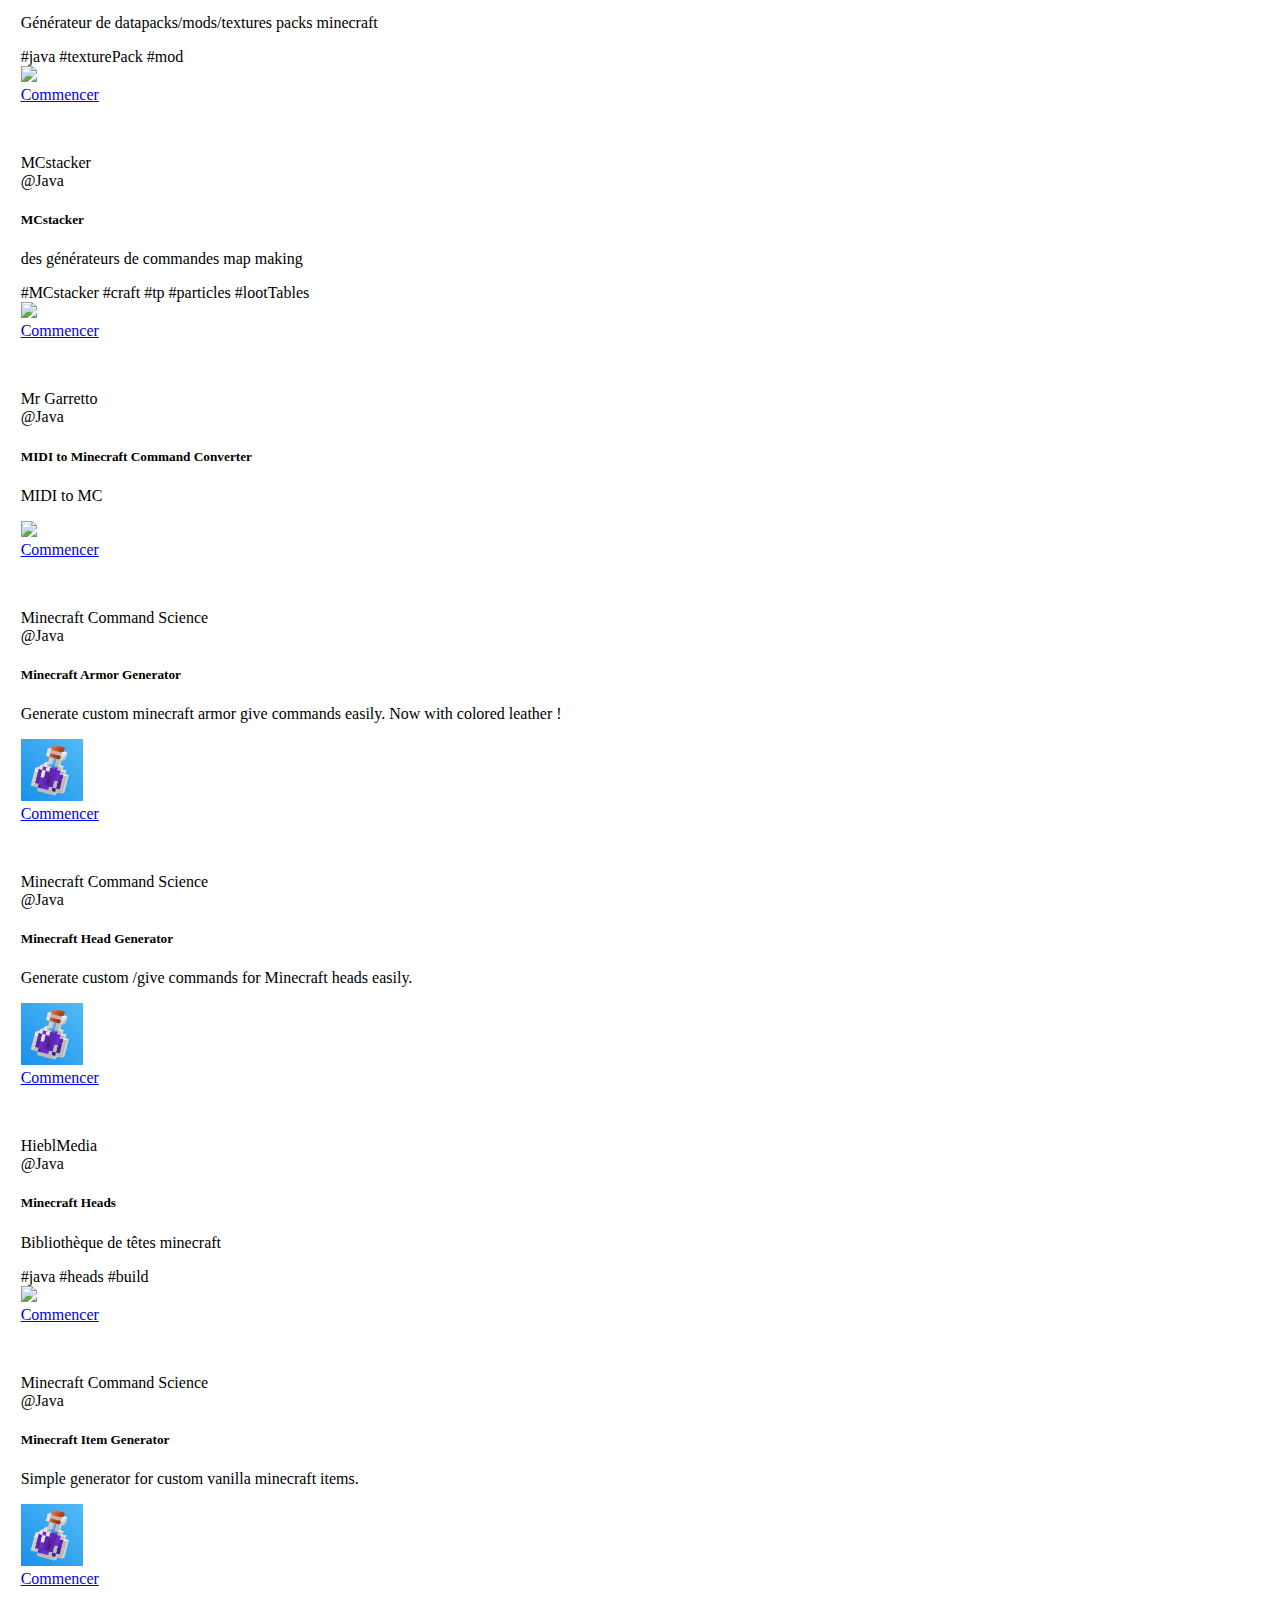
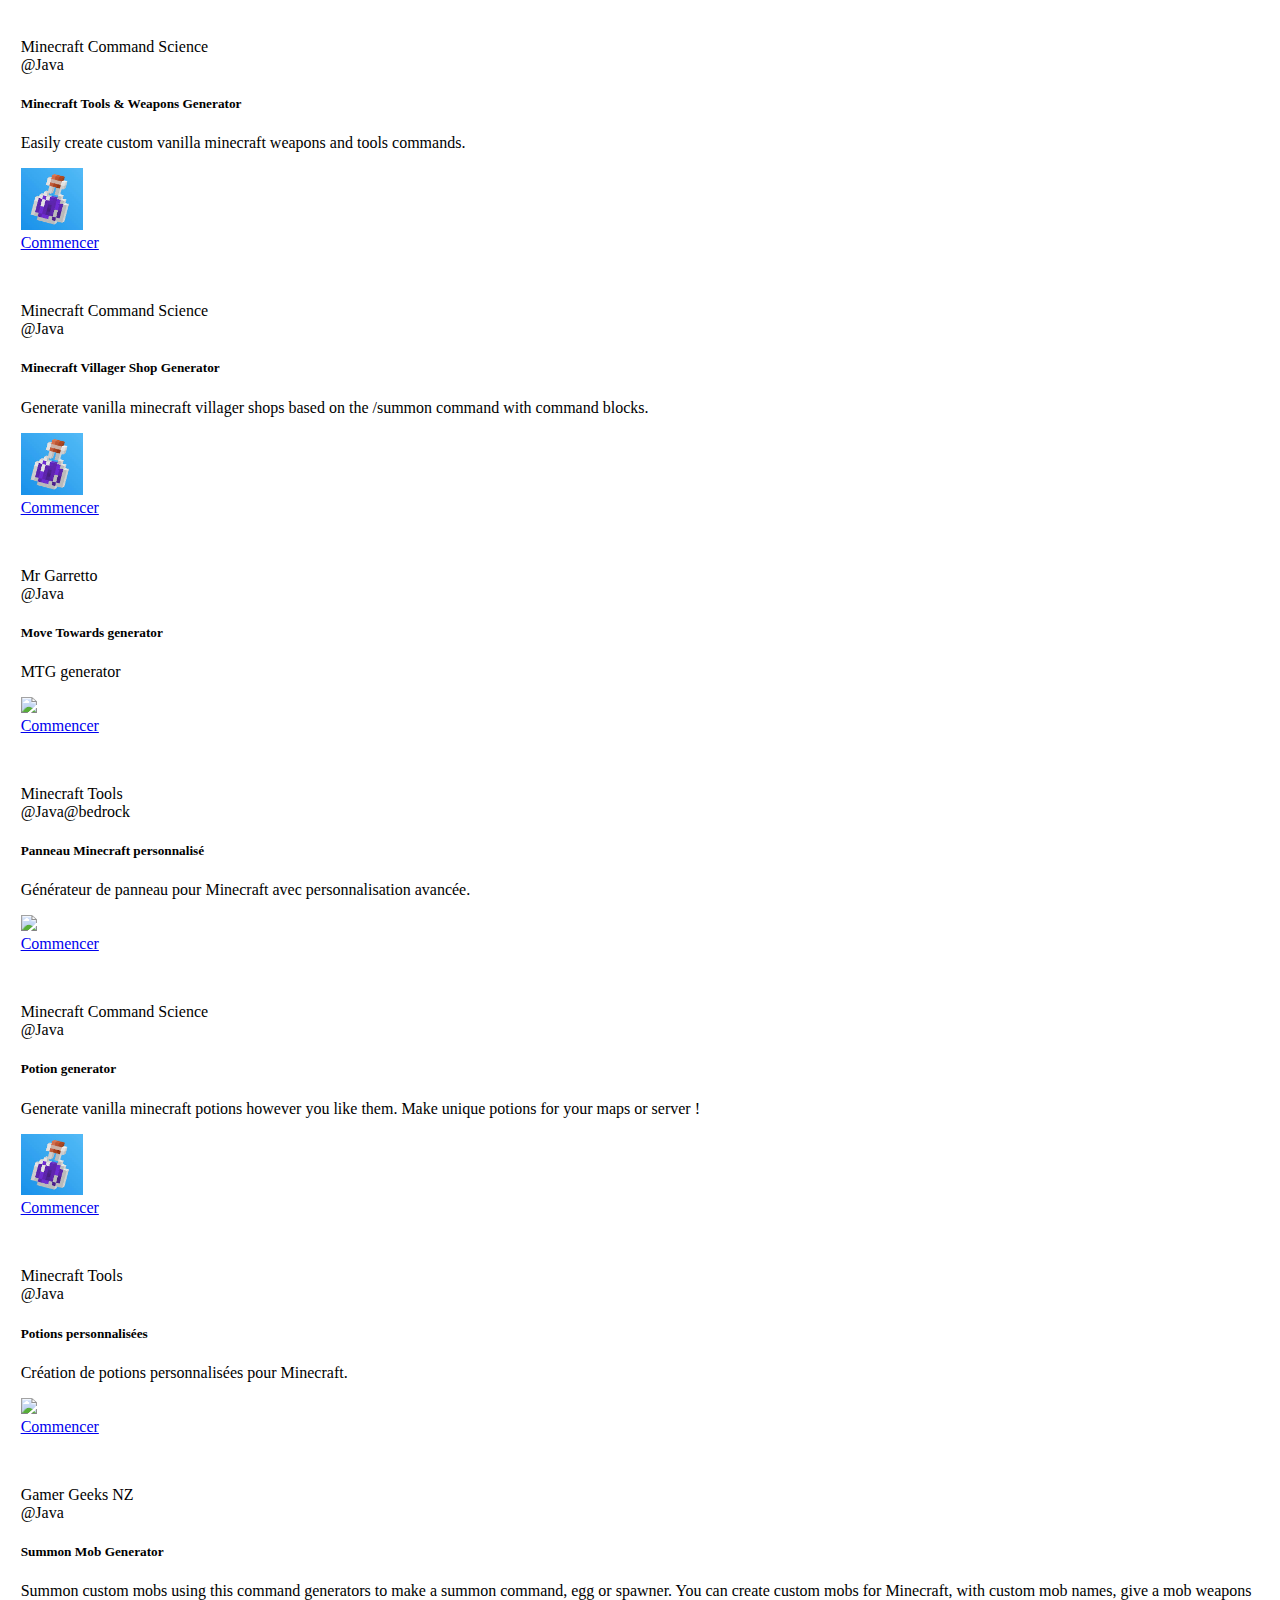
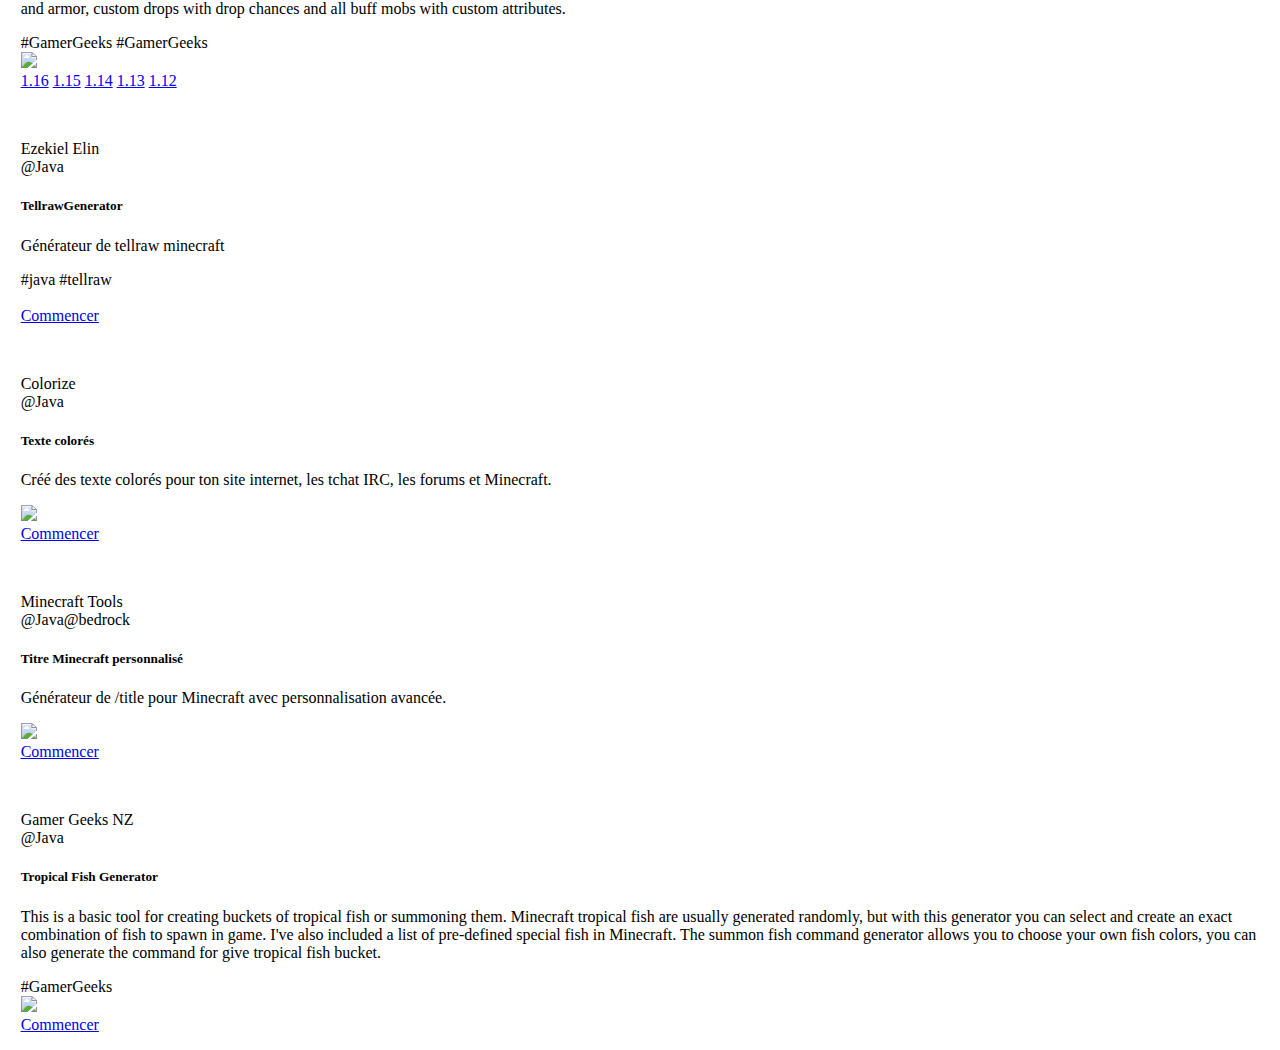
==== commit dfb0ae22: "TellrawGenerator" ====
--- a/index.html
+++ b/index.html
@@ -1084,6 +1084,25 @@
             </div>
         </li>
 
+        <li class="java">
+            <p style="opacity: 0;">TellrawGenerator</p>
+            <div class="card" style="margin: 1%;">
+                <div class="card-header">Ezekiel Elin</div>
+                <div class="card-body">
+                    <div class="j"></div>
+                    <h5 class="card-title">TellrawGenerator</h5>
+                    <p class="card-text">Générateur de tellraw minecraft</p>
+
+                    <span class="badge badge-pill badge-secondary">#java</span>
+                    <span class="badge badge-pill badge-secondary">#tellraw</span>
+                    <div class="d-flex justify-content-end">
+                        <img src="" style="width: 5%;">
+                    </div>
+                    <a href="https://minecraftjson.com/" class="btn btn-primary" target="_blank">Commencer</a>
+                </div>
+            </div>
+        </li>
+
 
     </ul>
     
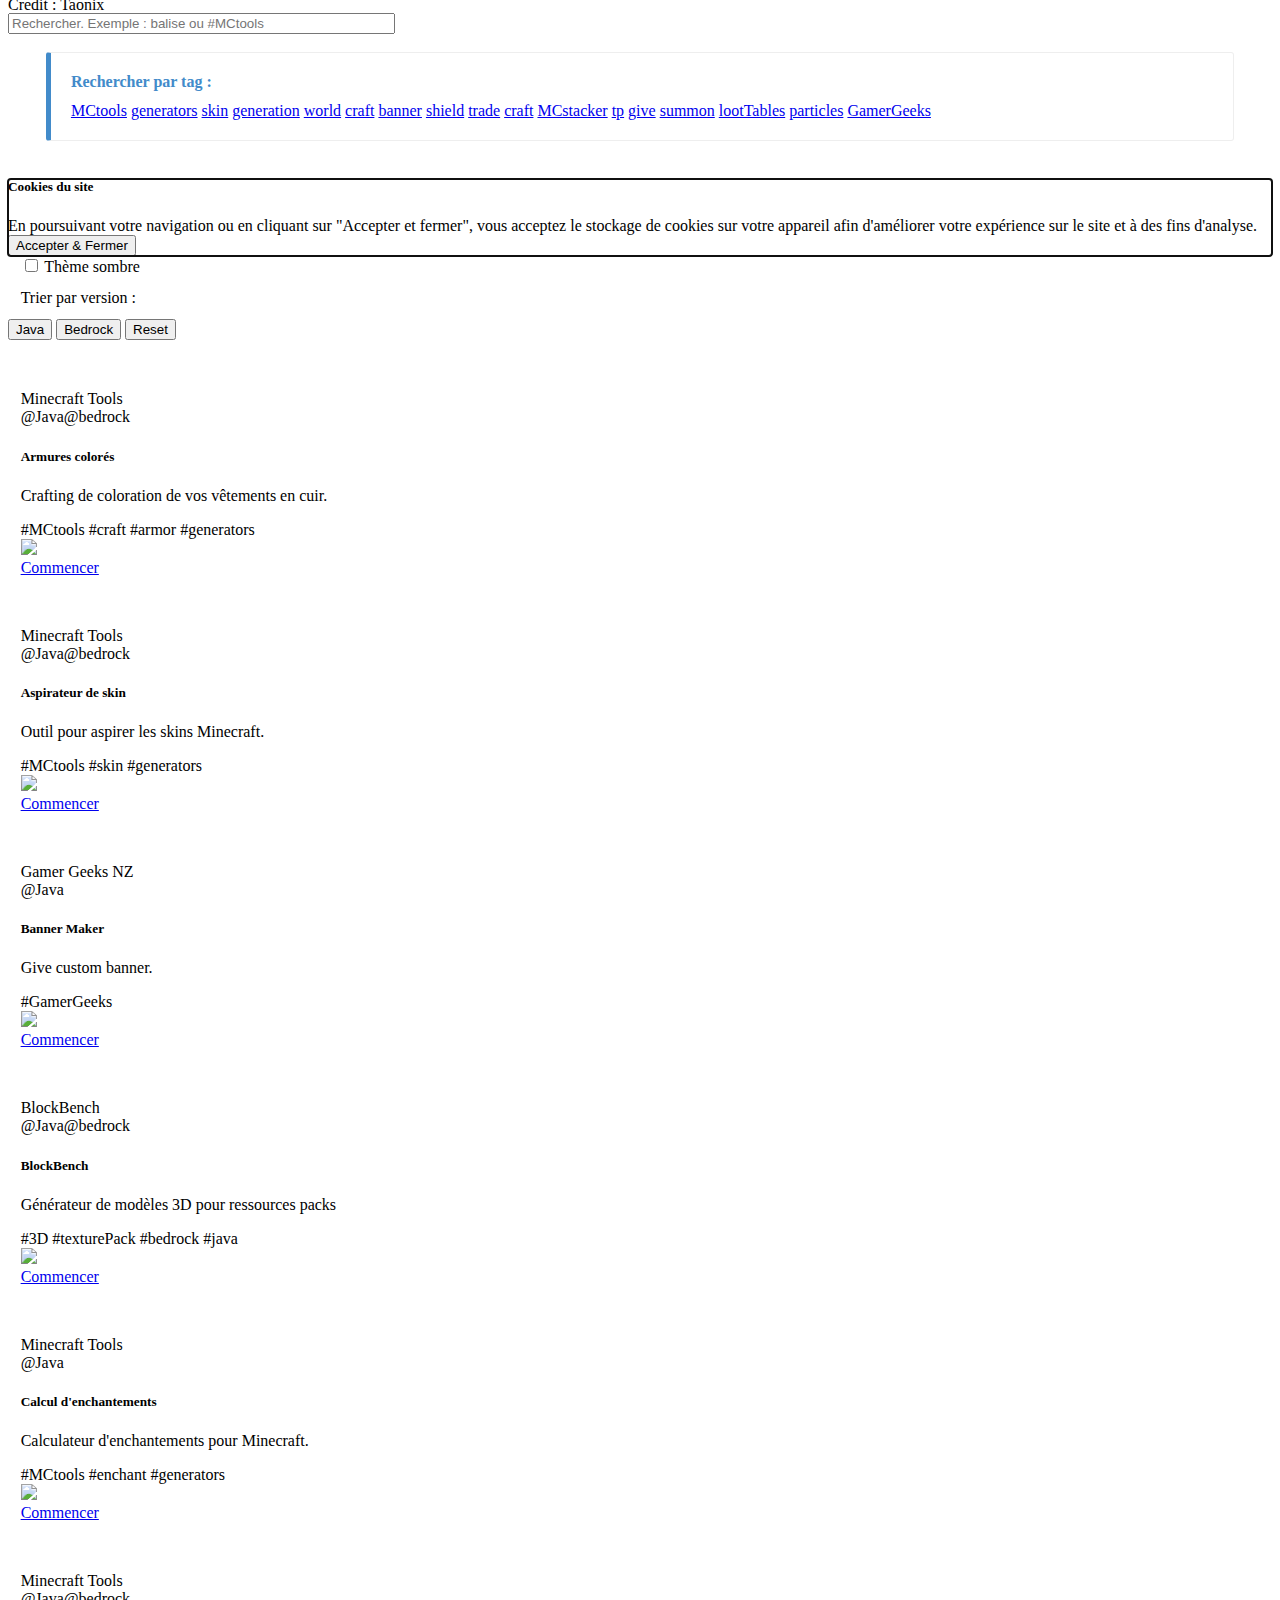
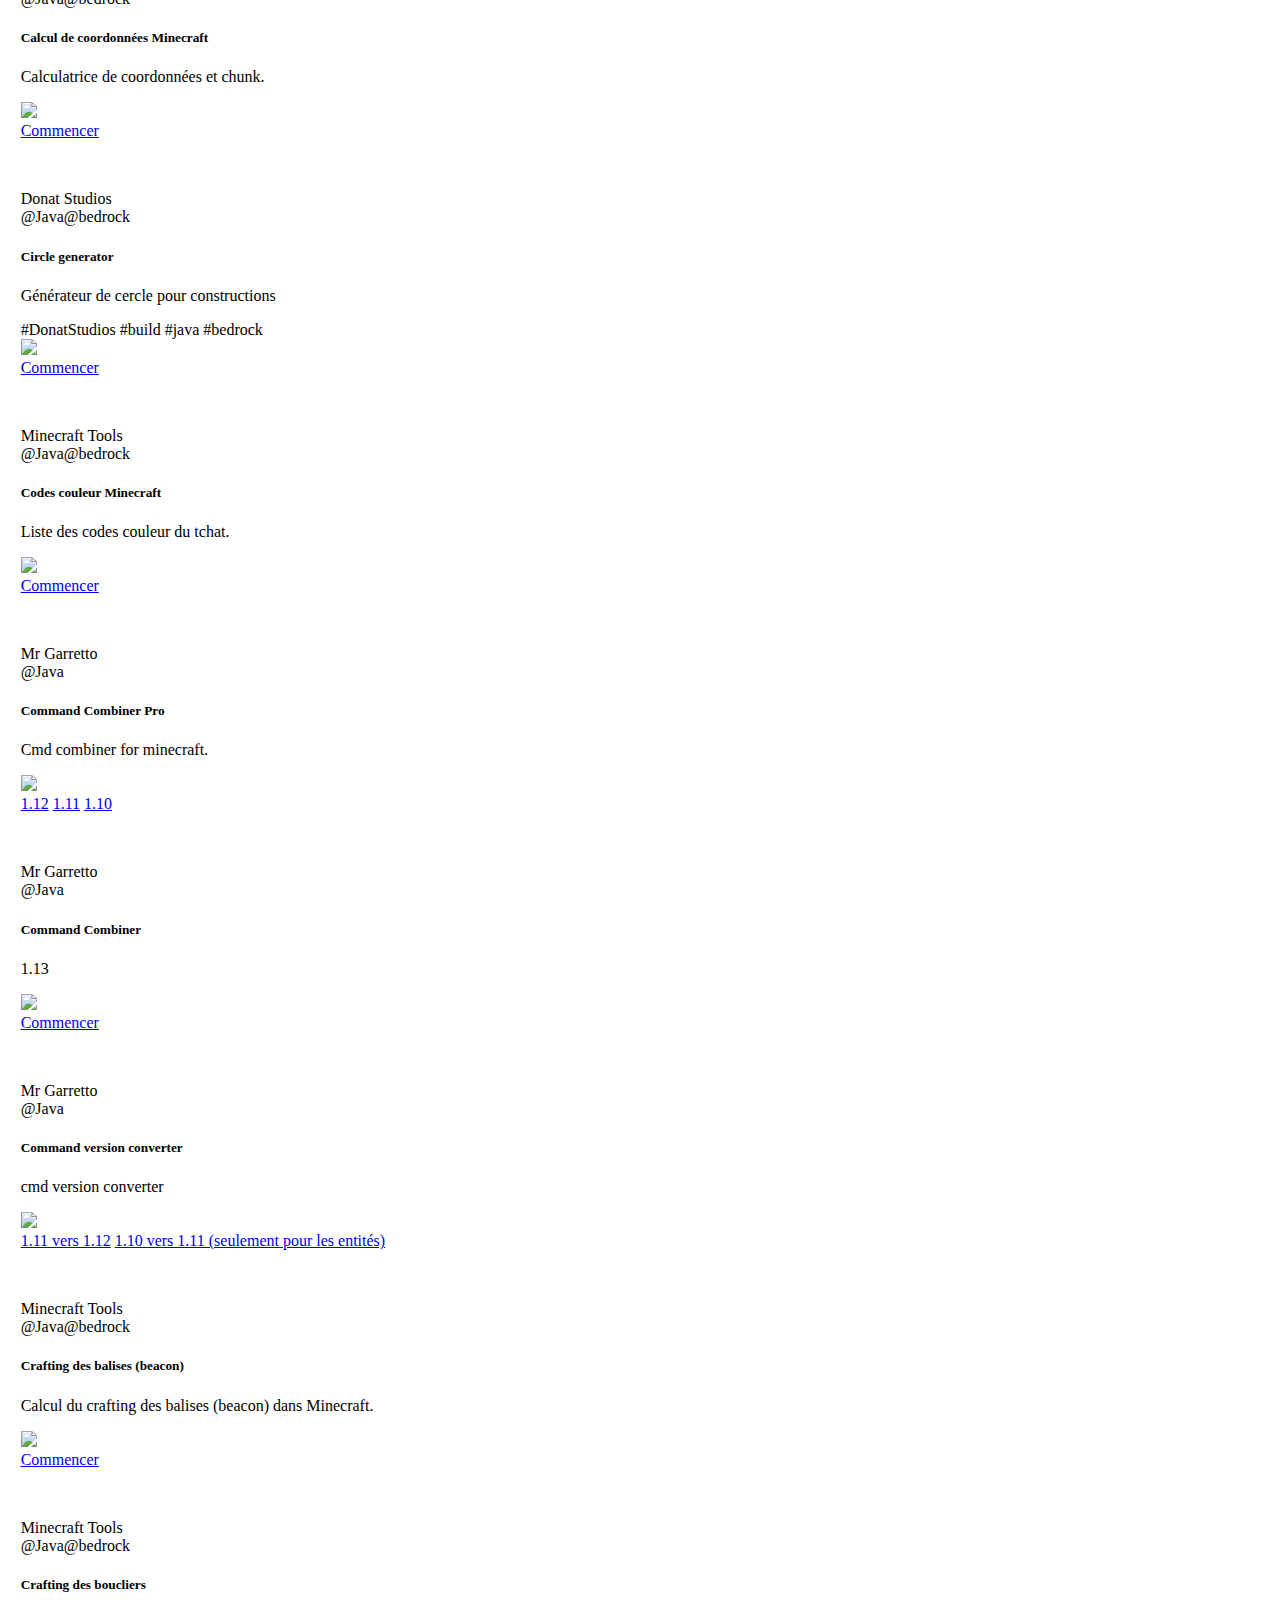
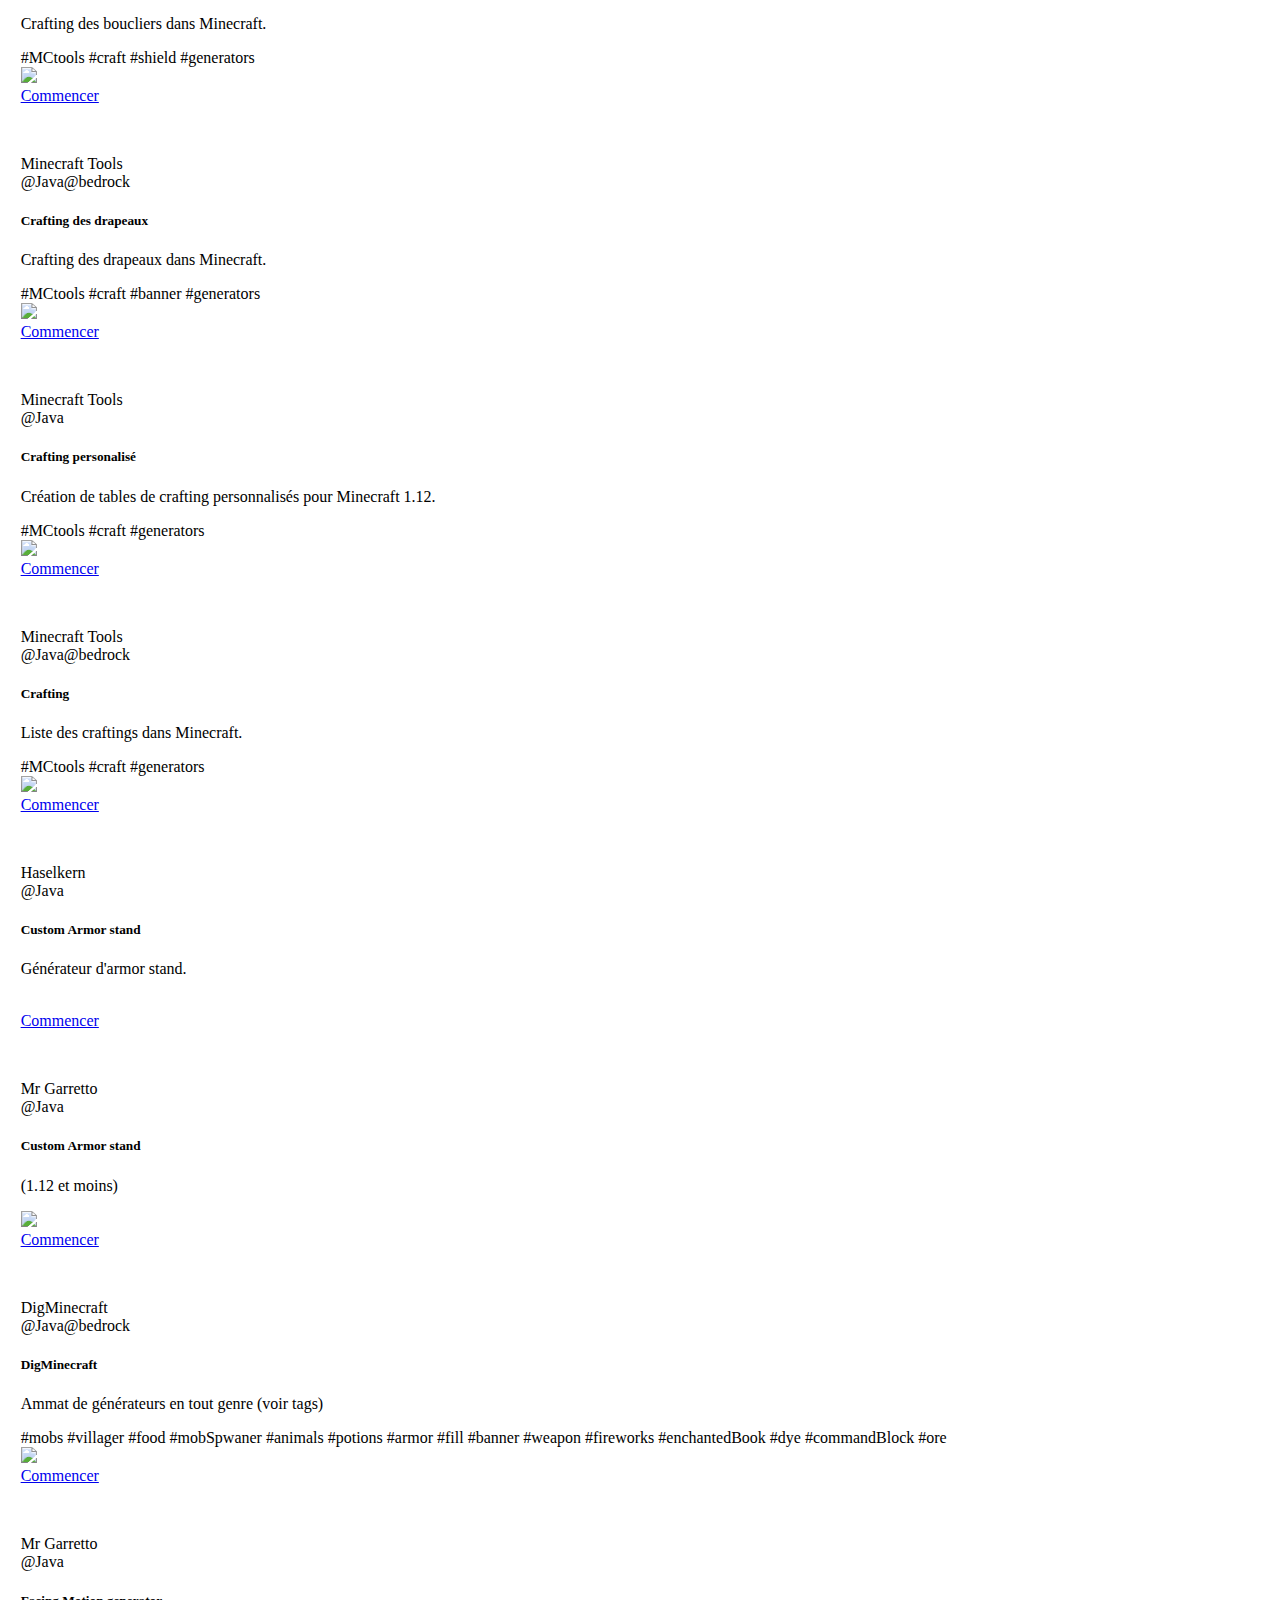
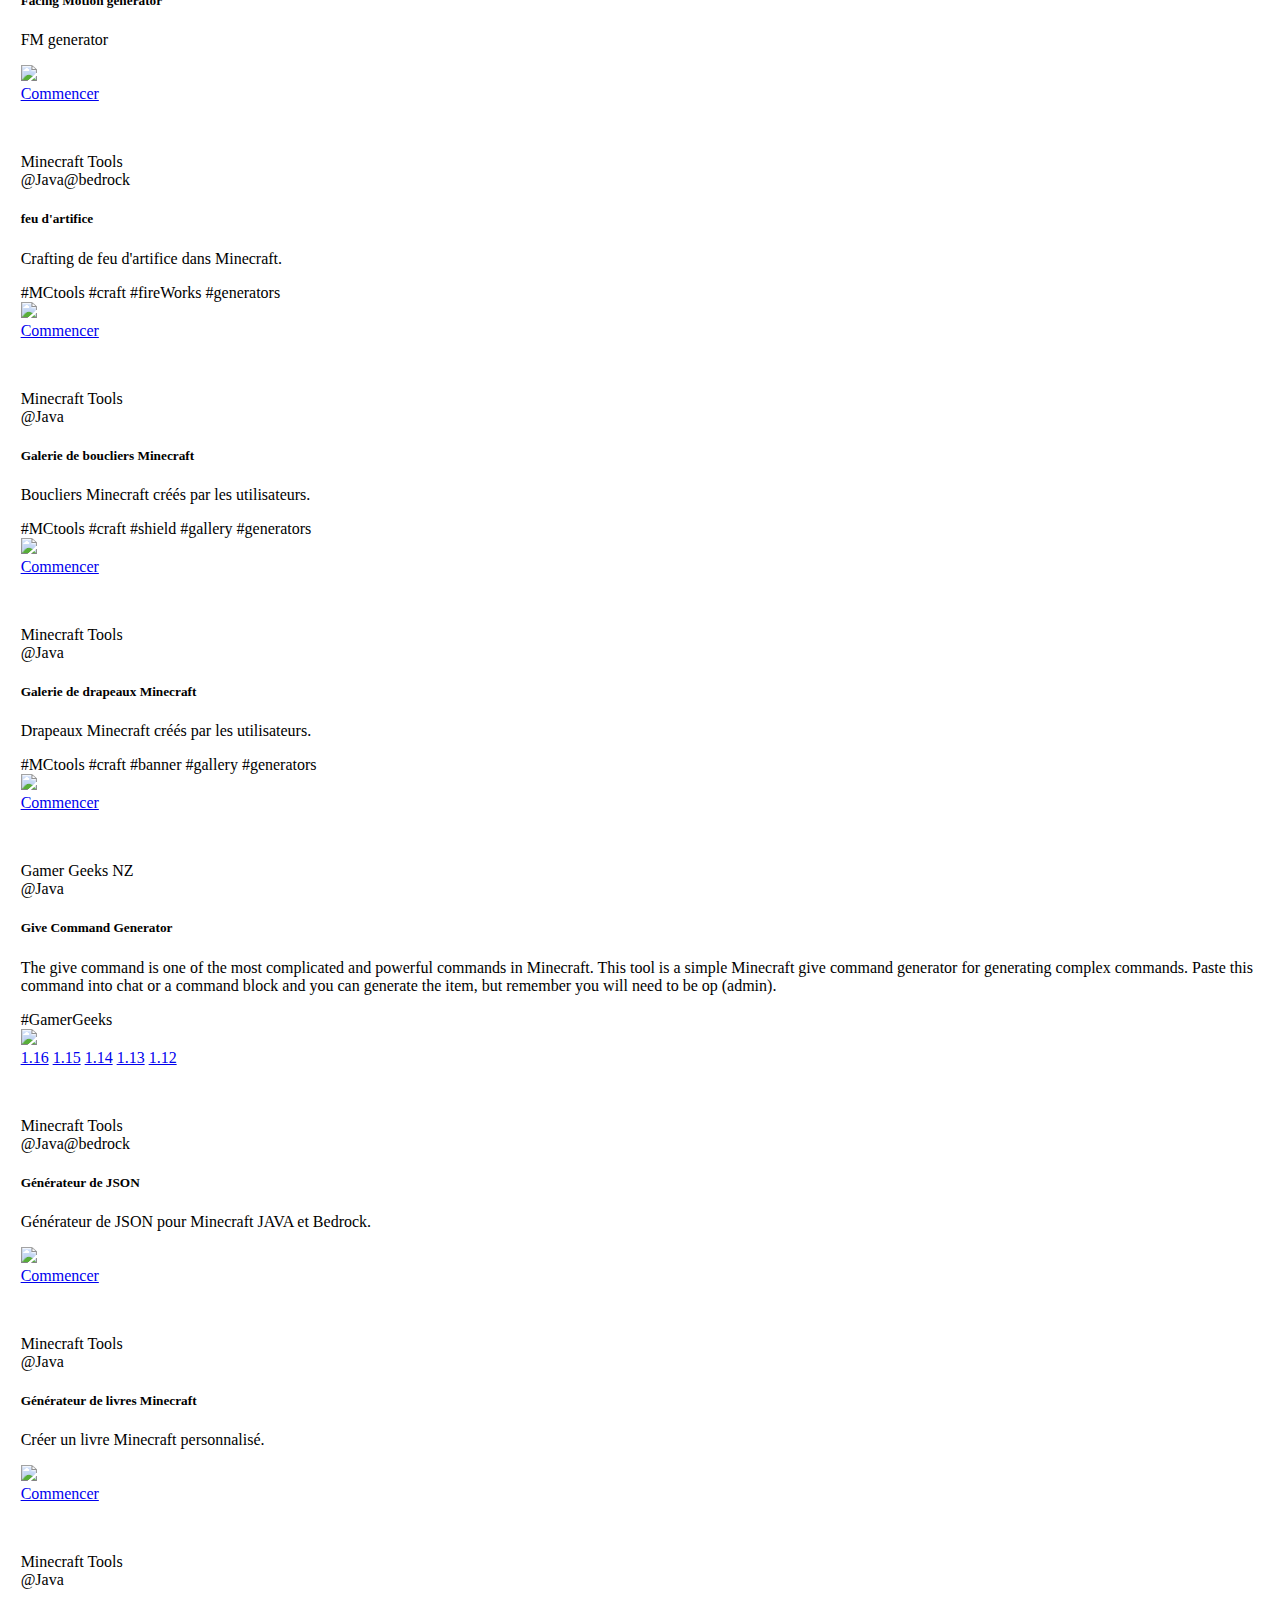
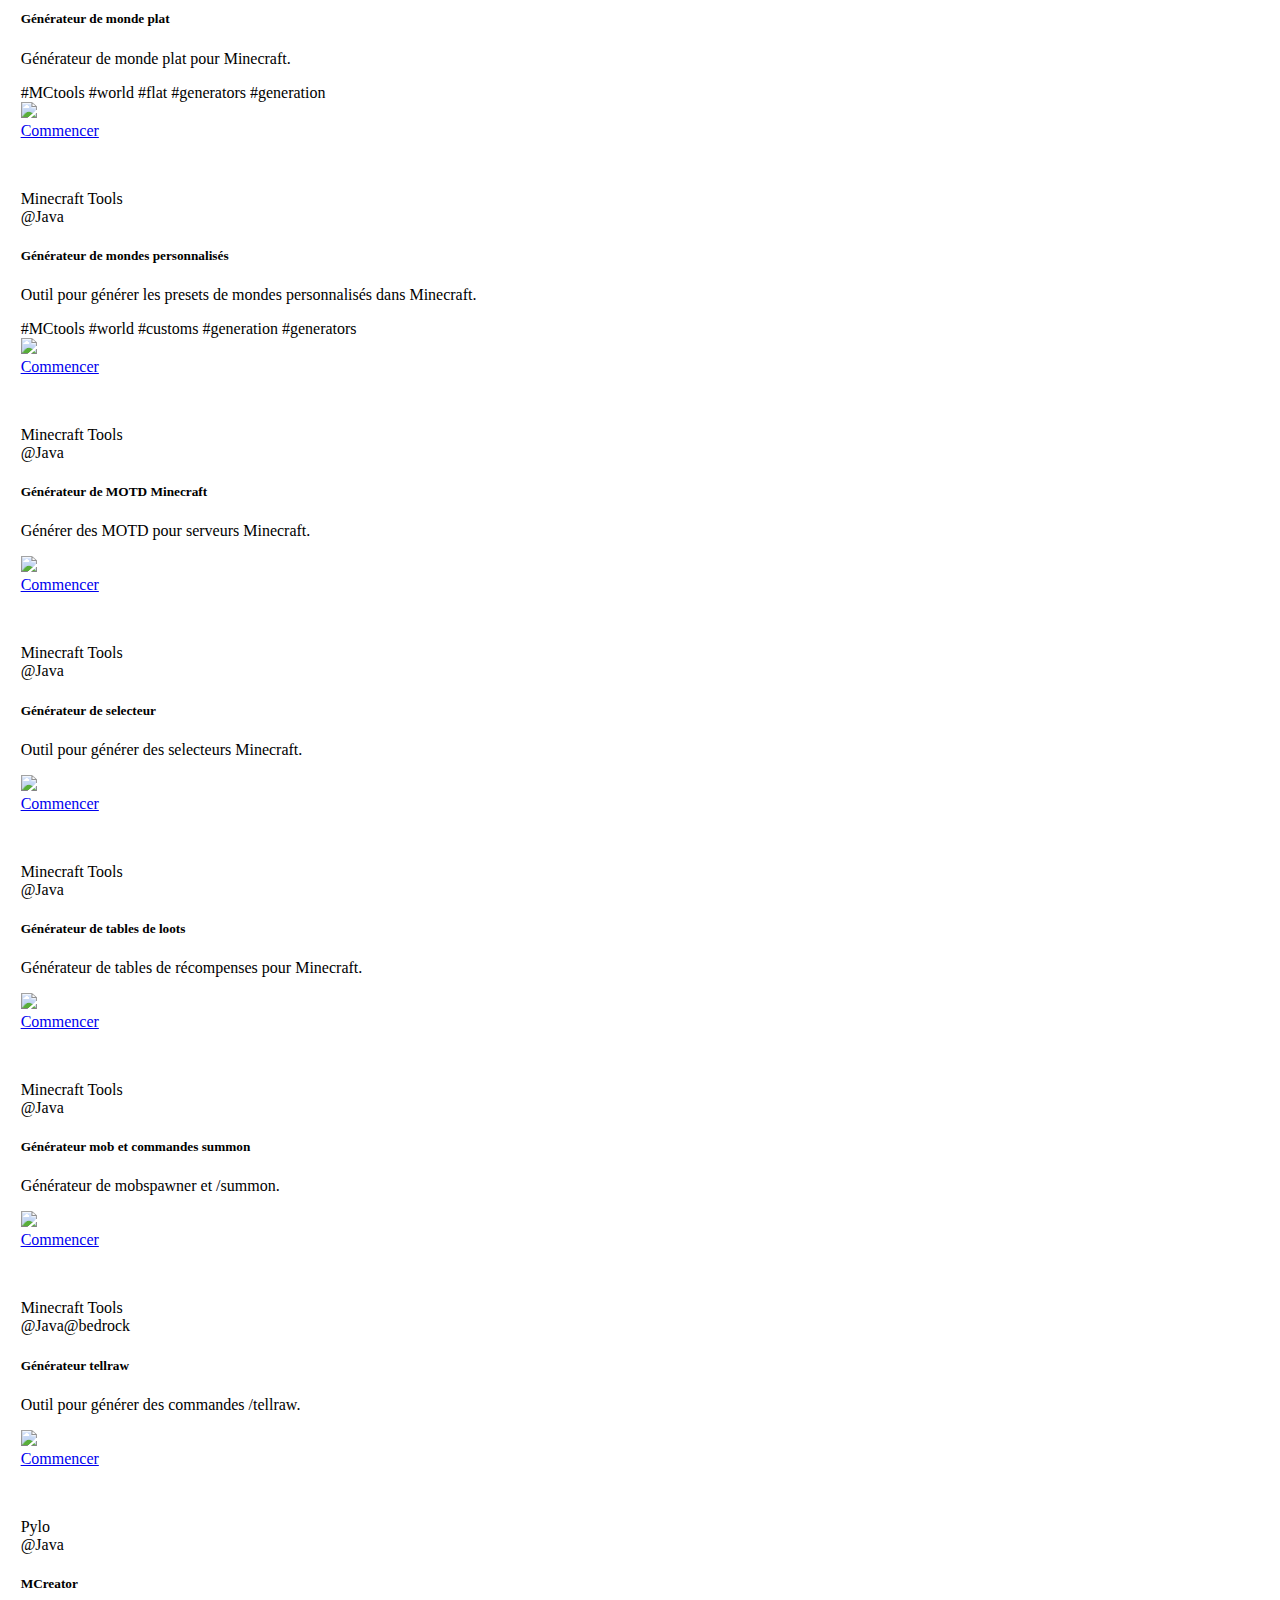
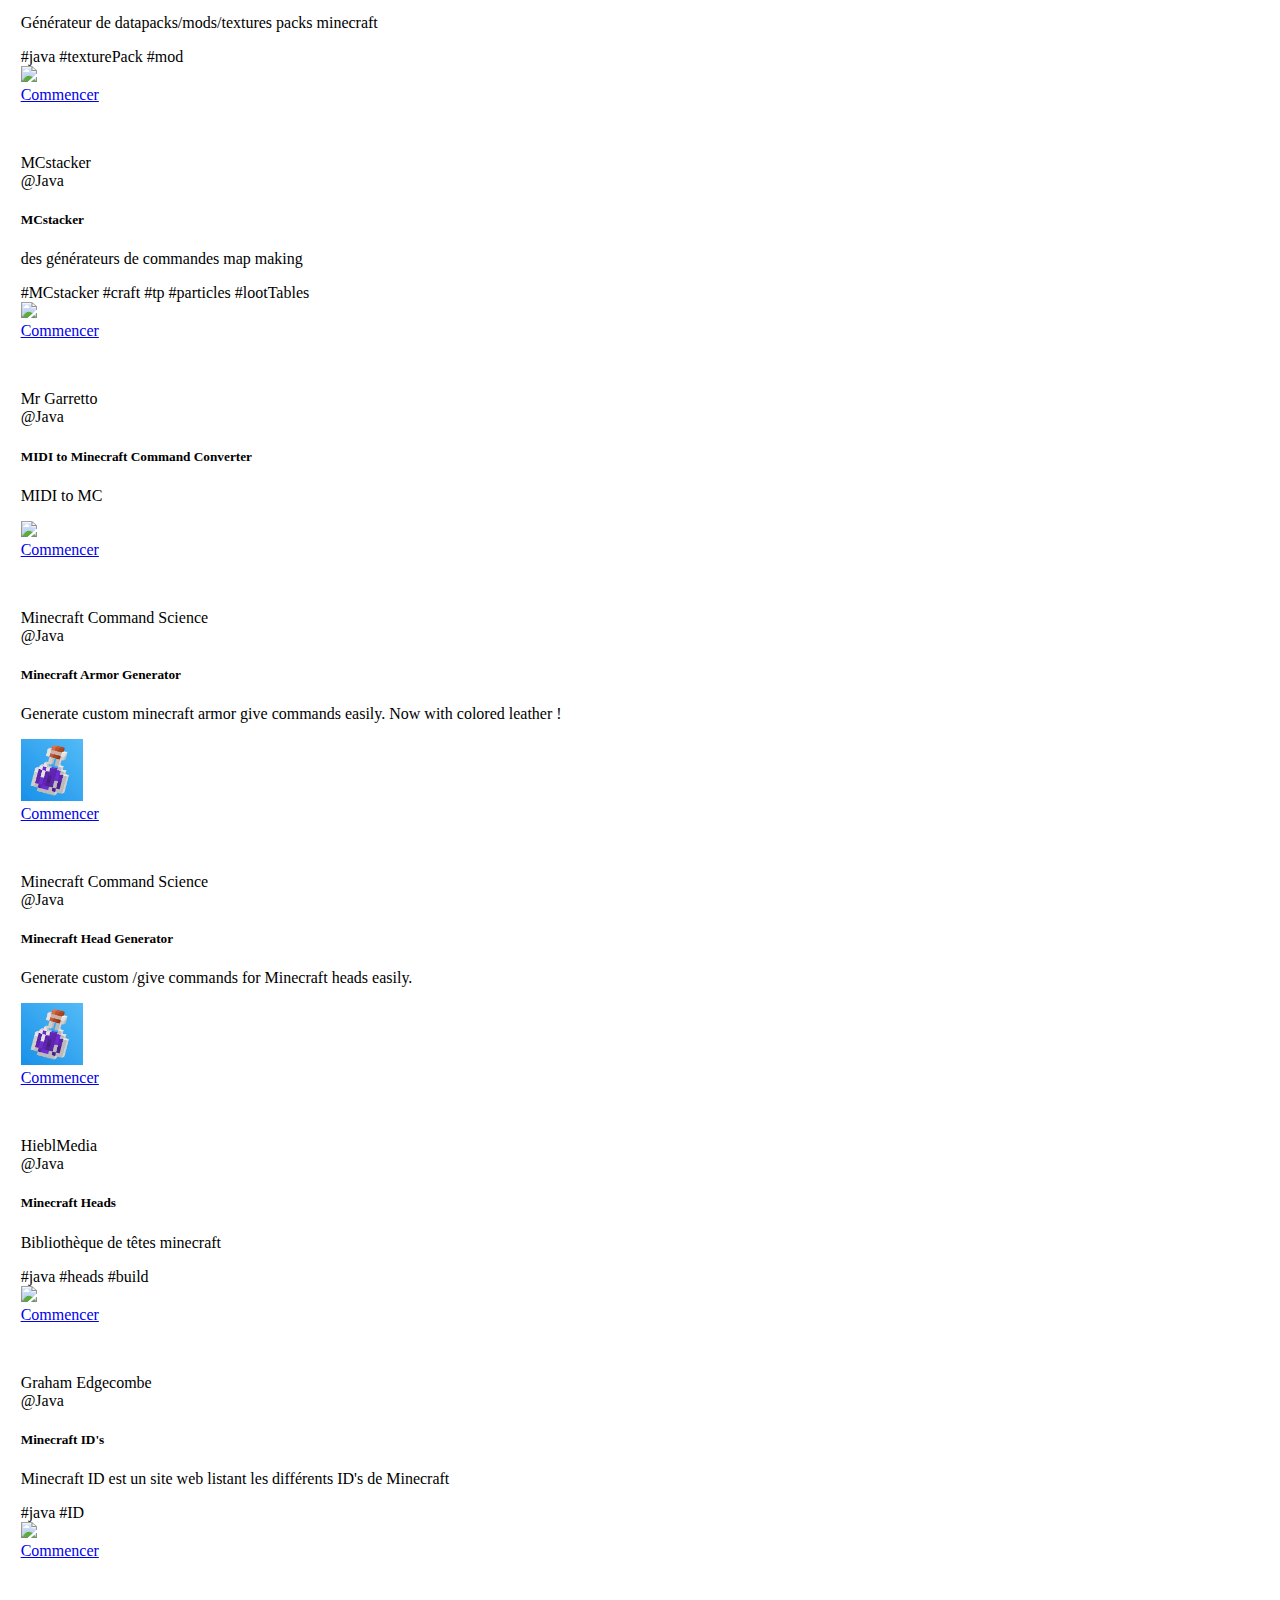
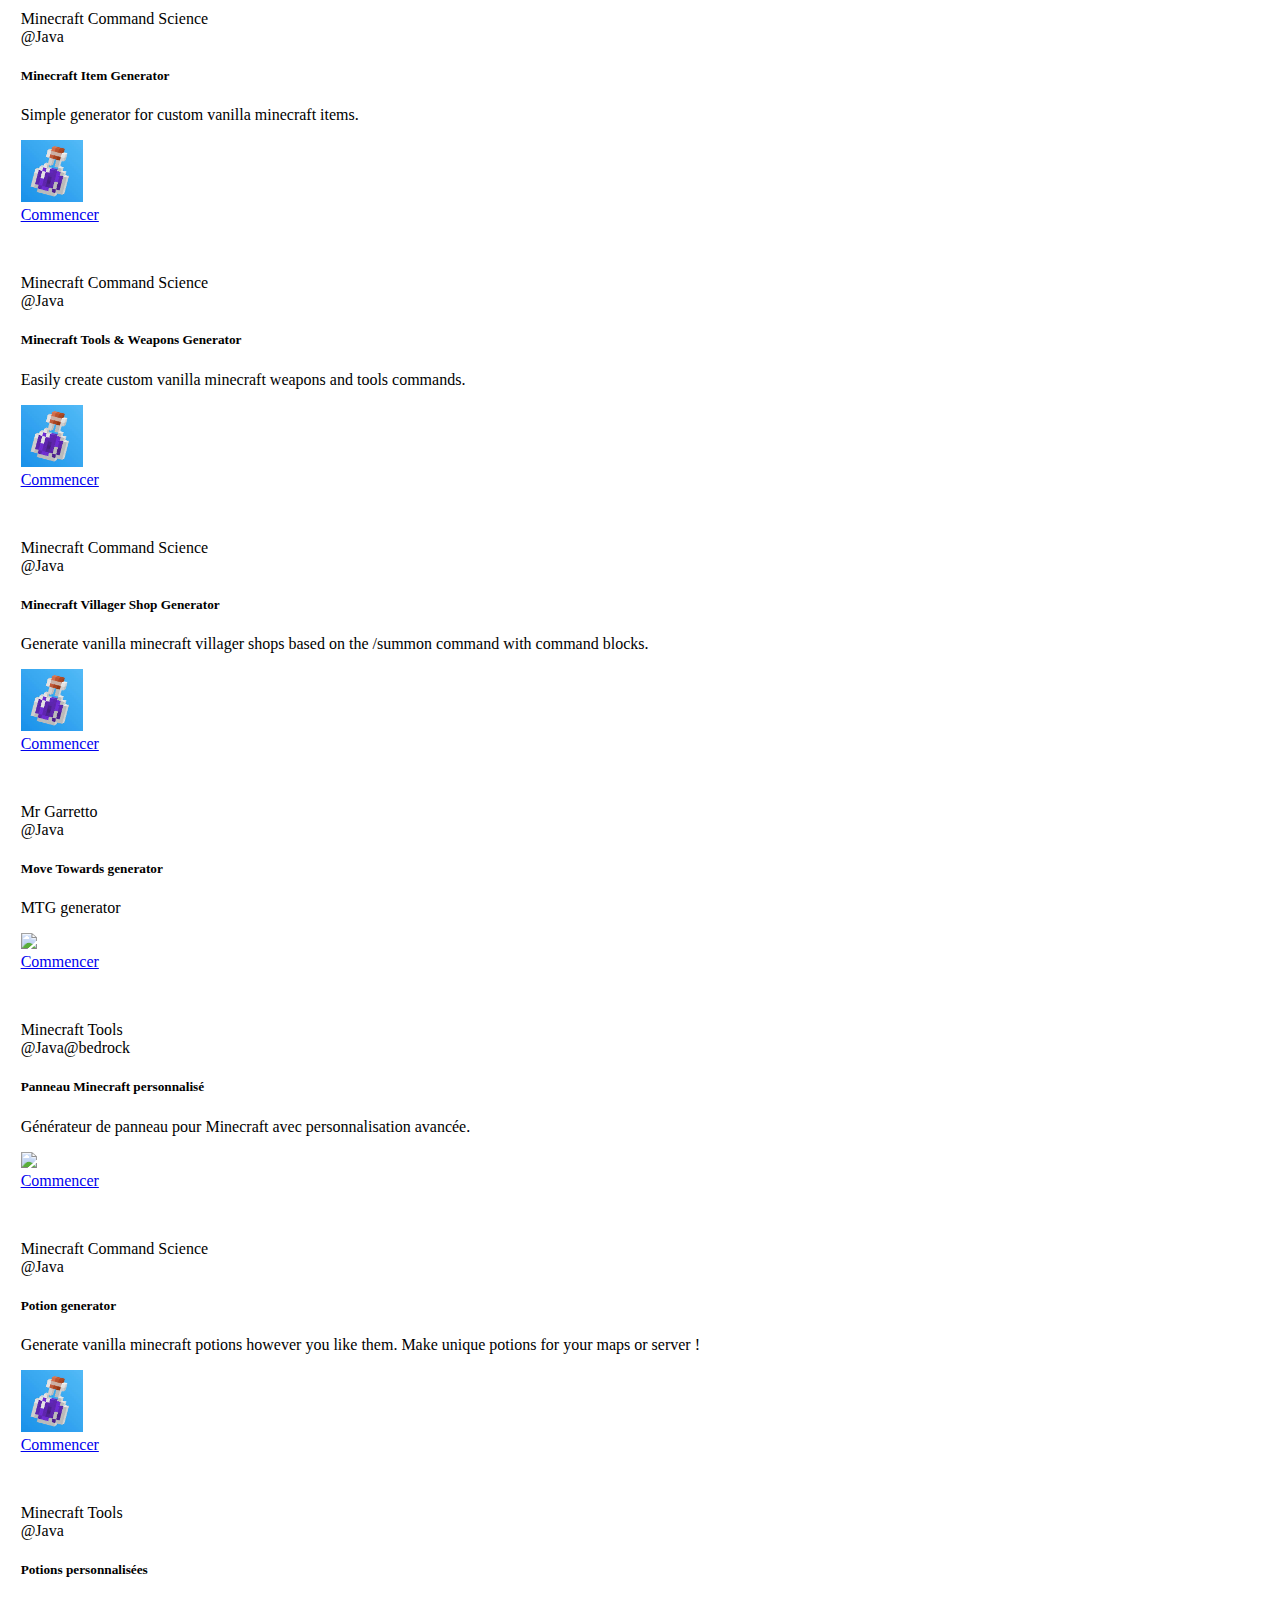
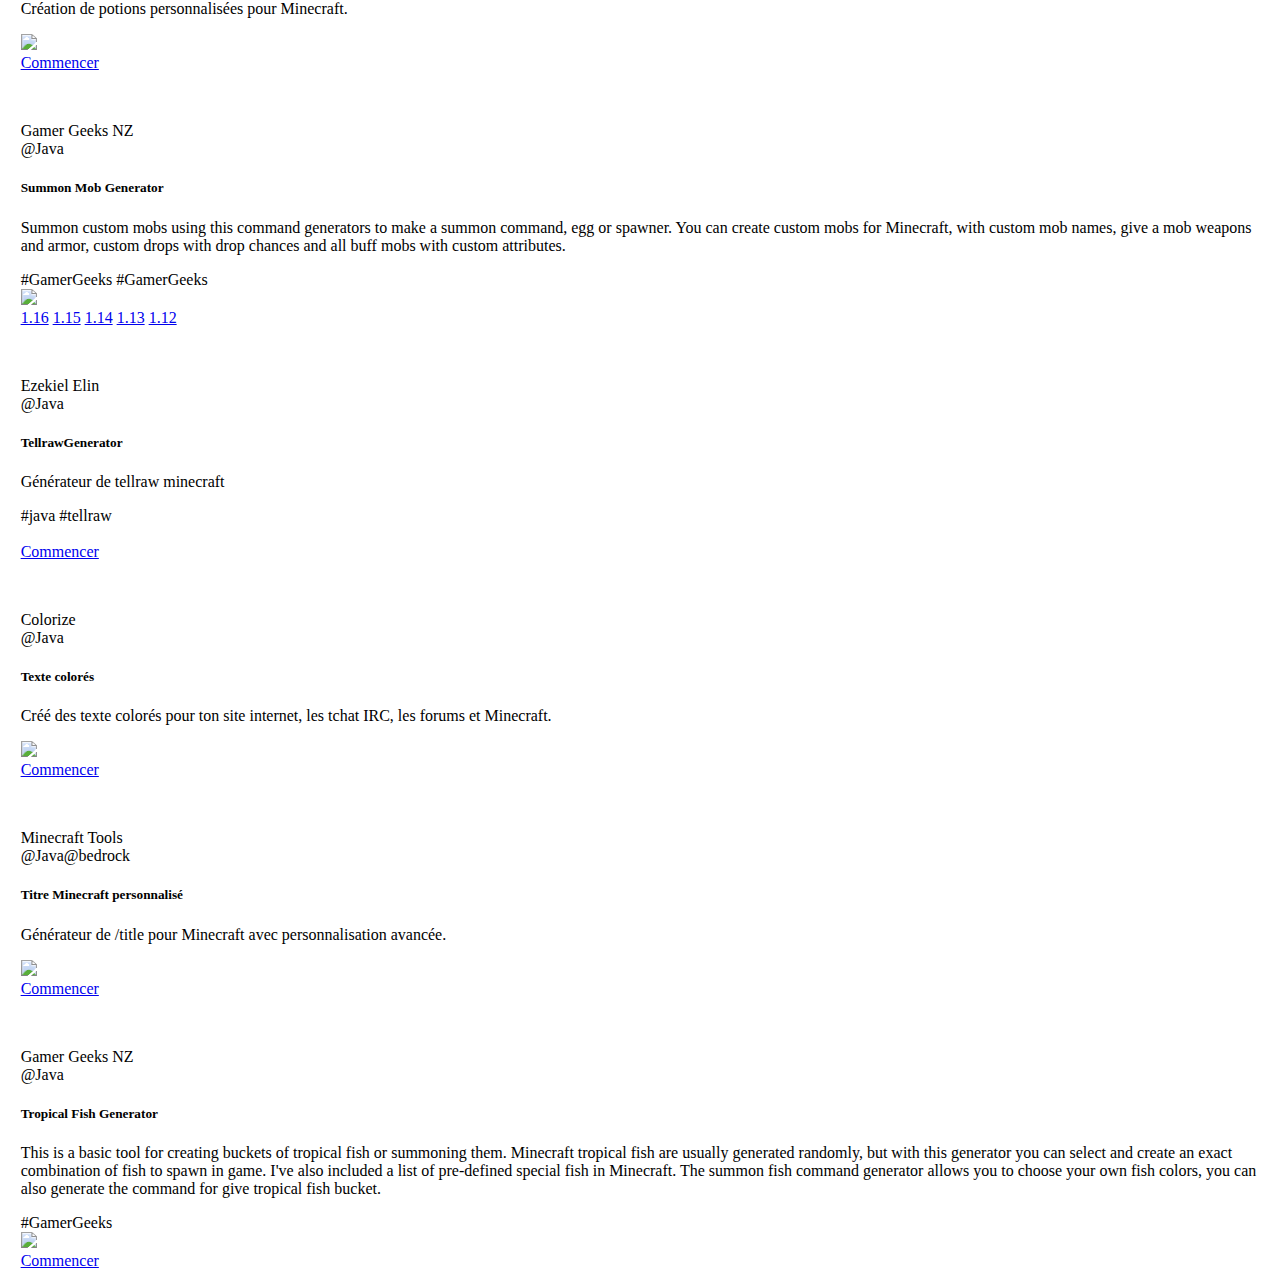
==== commit fa881000: "Minecraft ID's" ====
--- a/index.html
+++ b/index.html
@@ -1103,6 +1103,25 @@
             </div>
         </li>
 
+        <li class="java">
+            <p style="opacity: 0;">Minecraft ID's</p>
+            <div class="card" style="margin: 1%;">
+                <div class="card-header">Graham Edgecombe</div>
+                <div class="card-body">
+                    <div class="j"></div>
+                    <h5 class="card-title">Minecraft ID's</h5>
+                    <p class="card-text">Minecraft ID est un site web listant les différents ID's de Minecraft</p>
+
+                    <span class="badge badge-pill badge-secondary">#java</span>
+                    <span class="badge badge-pill badge-secondary">#ID</span>
+                    <div class="d-flex justify-content-end">
+                        <img src="https://stock.wikimini.org/w/images/4/48/Minecraft_logo.png" style="width: 5%;">
+                    </div>
+                    <a href="https://minecraft-ids.grahamedgecombe.com/" class="btn btn-primary" target="_blank">Commencer</a>
+                </div>
+            </div>
+        </li>
+
 
     </ul>
     
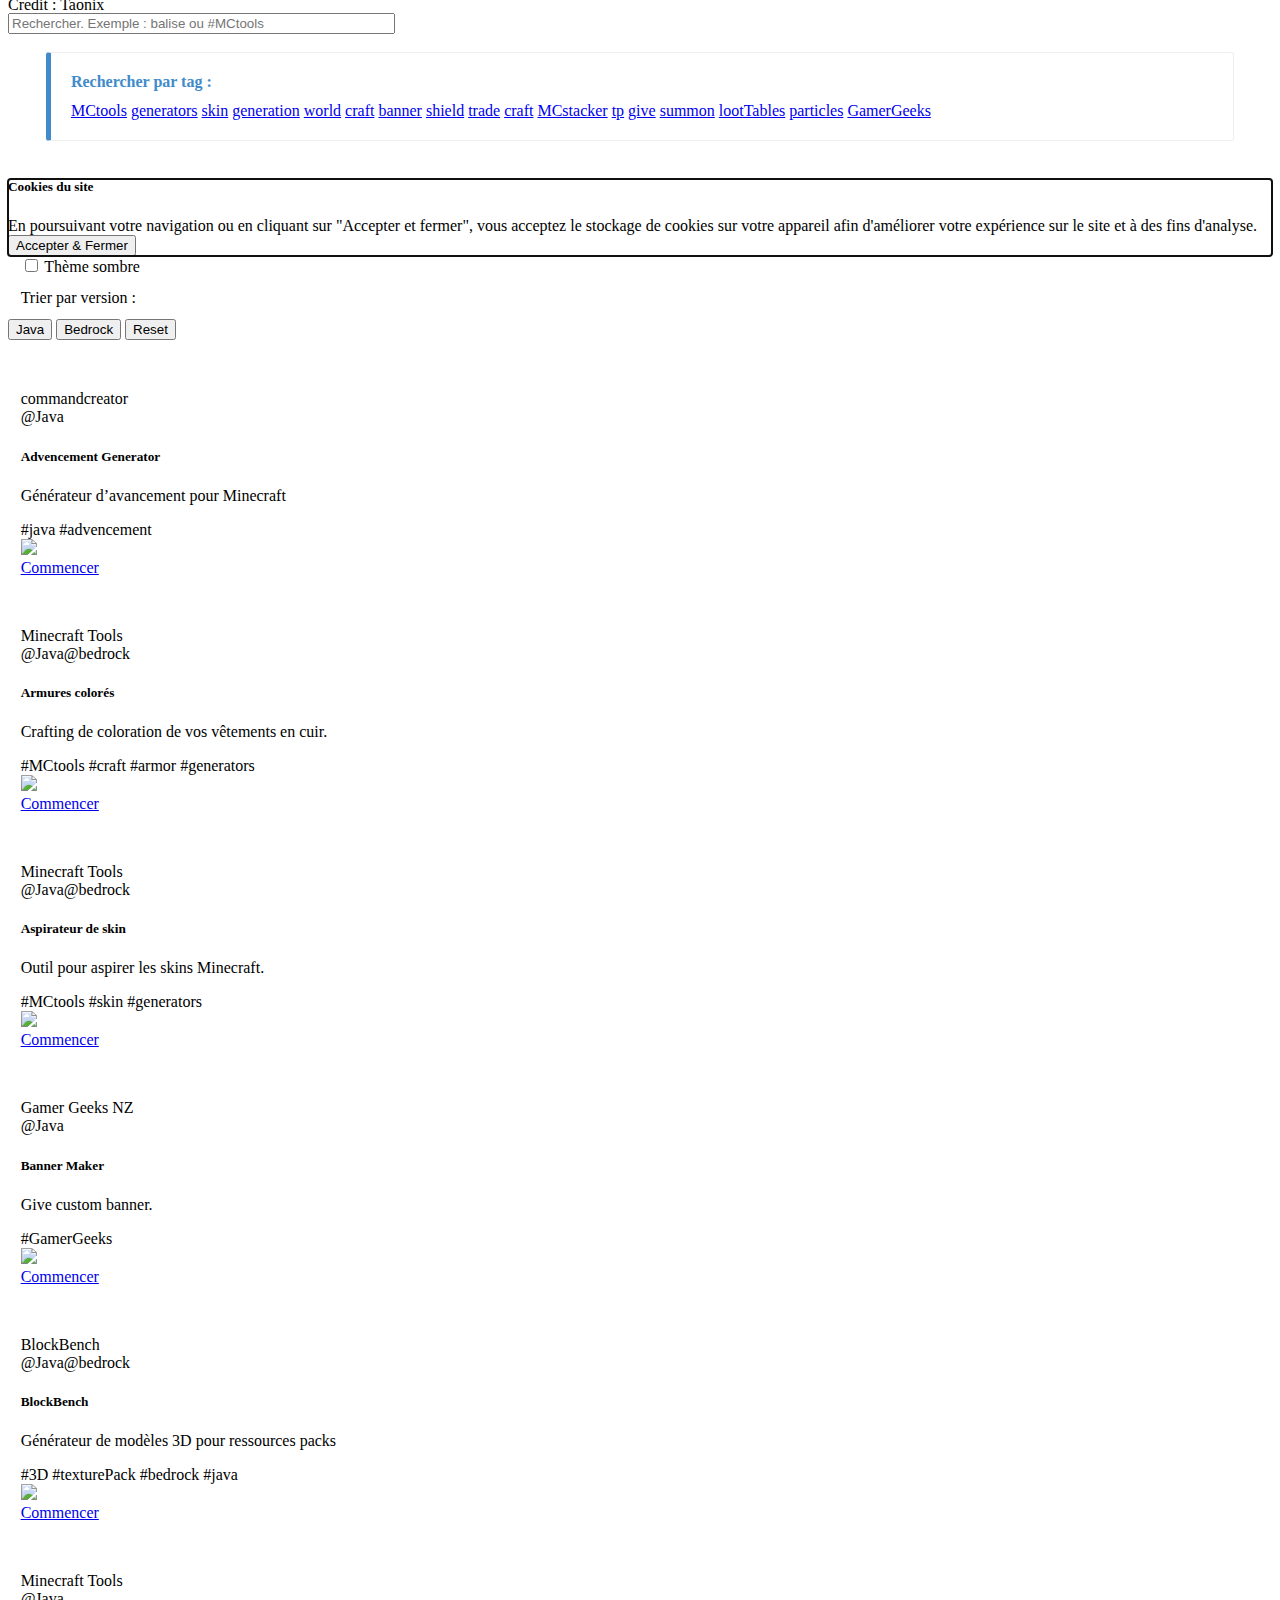
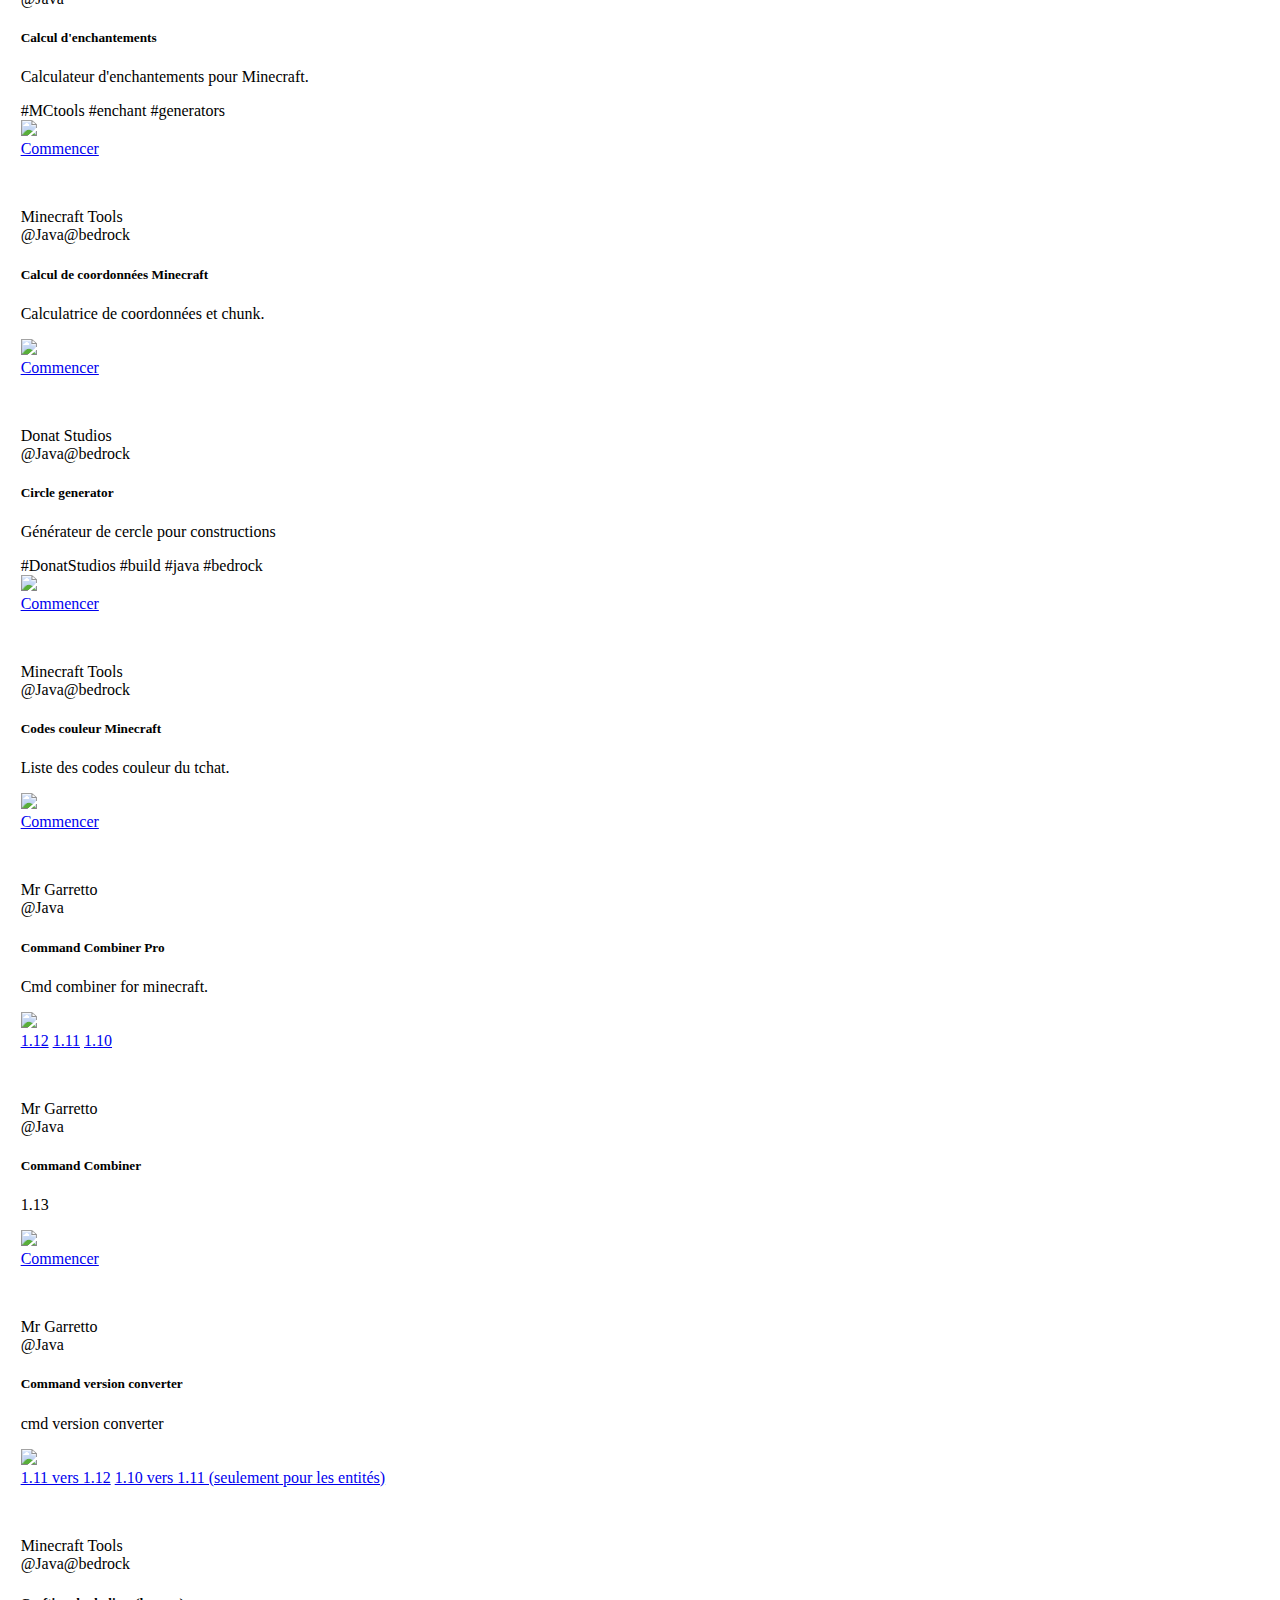
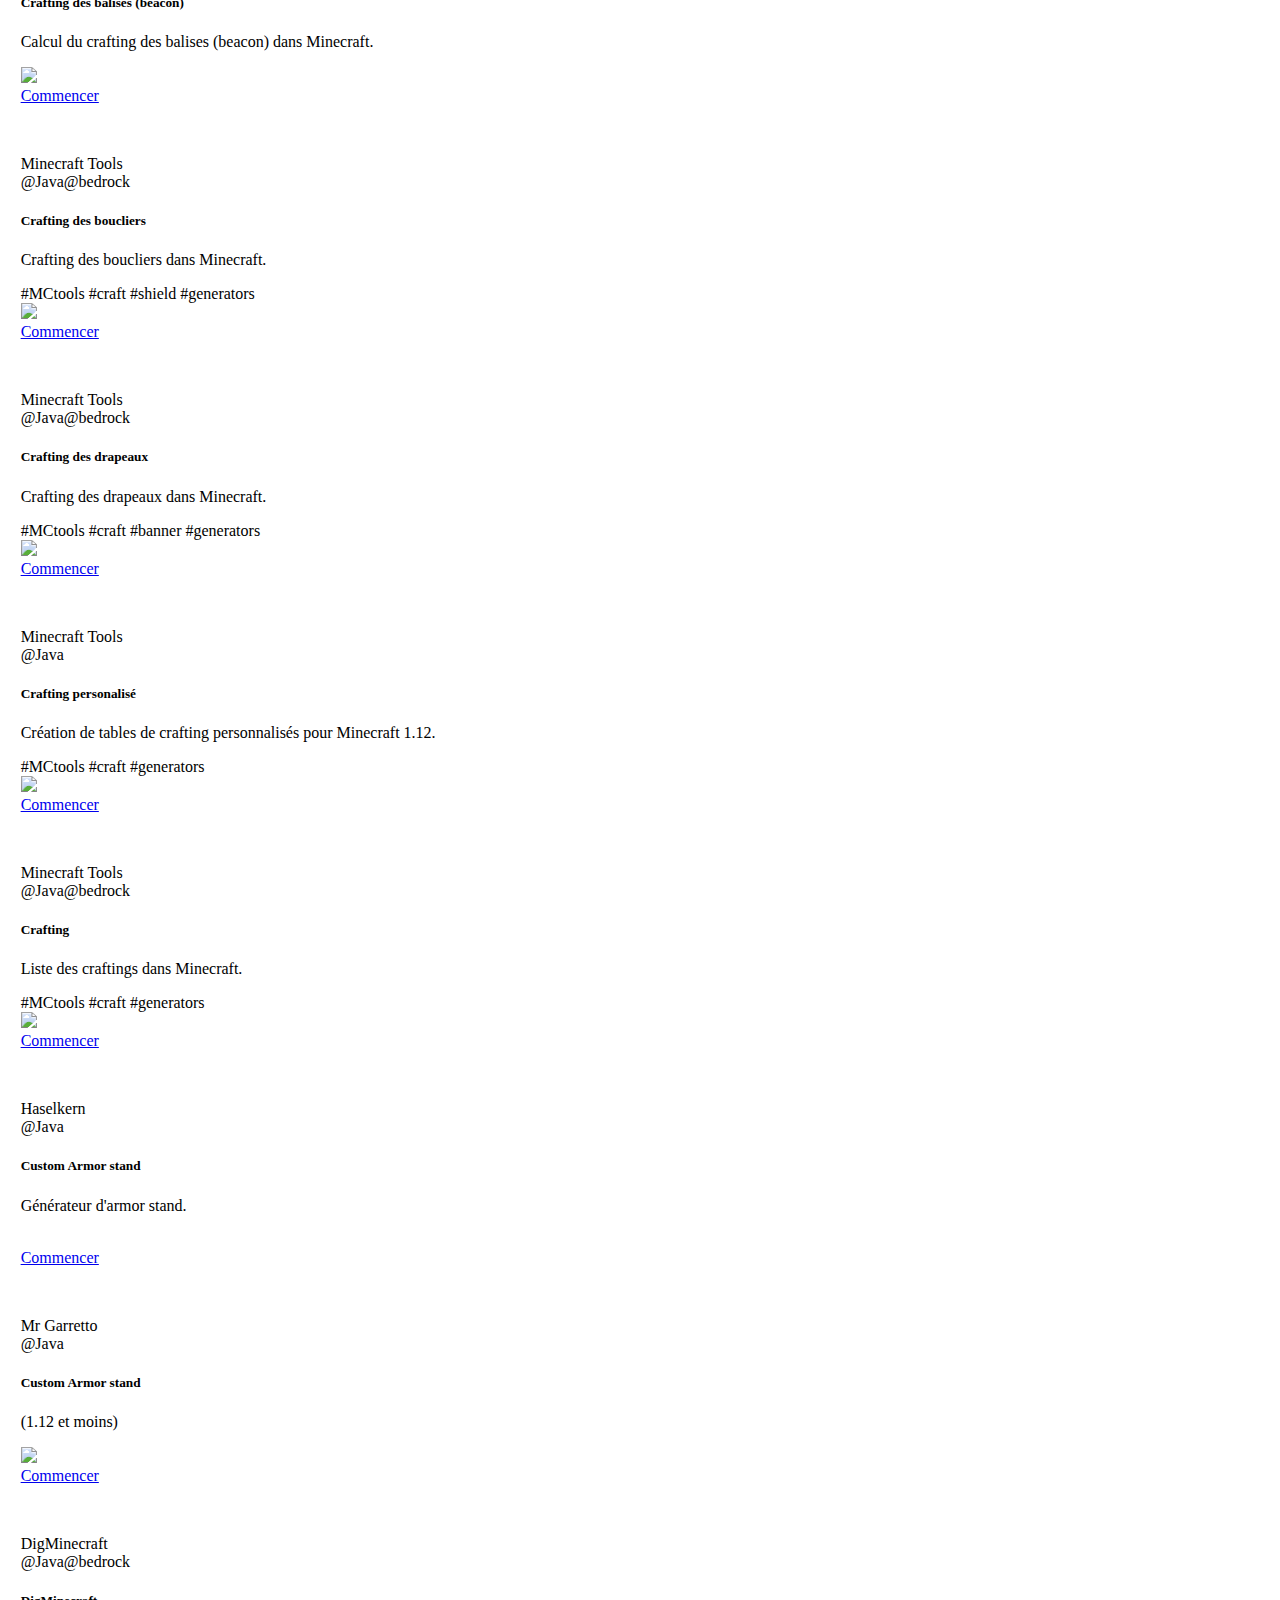
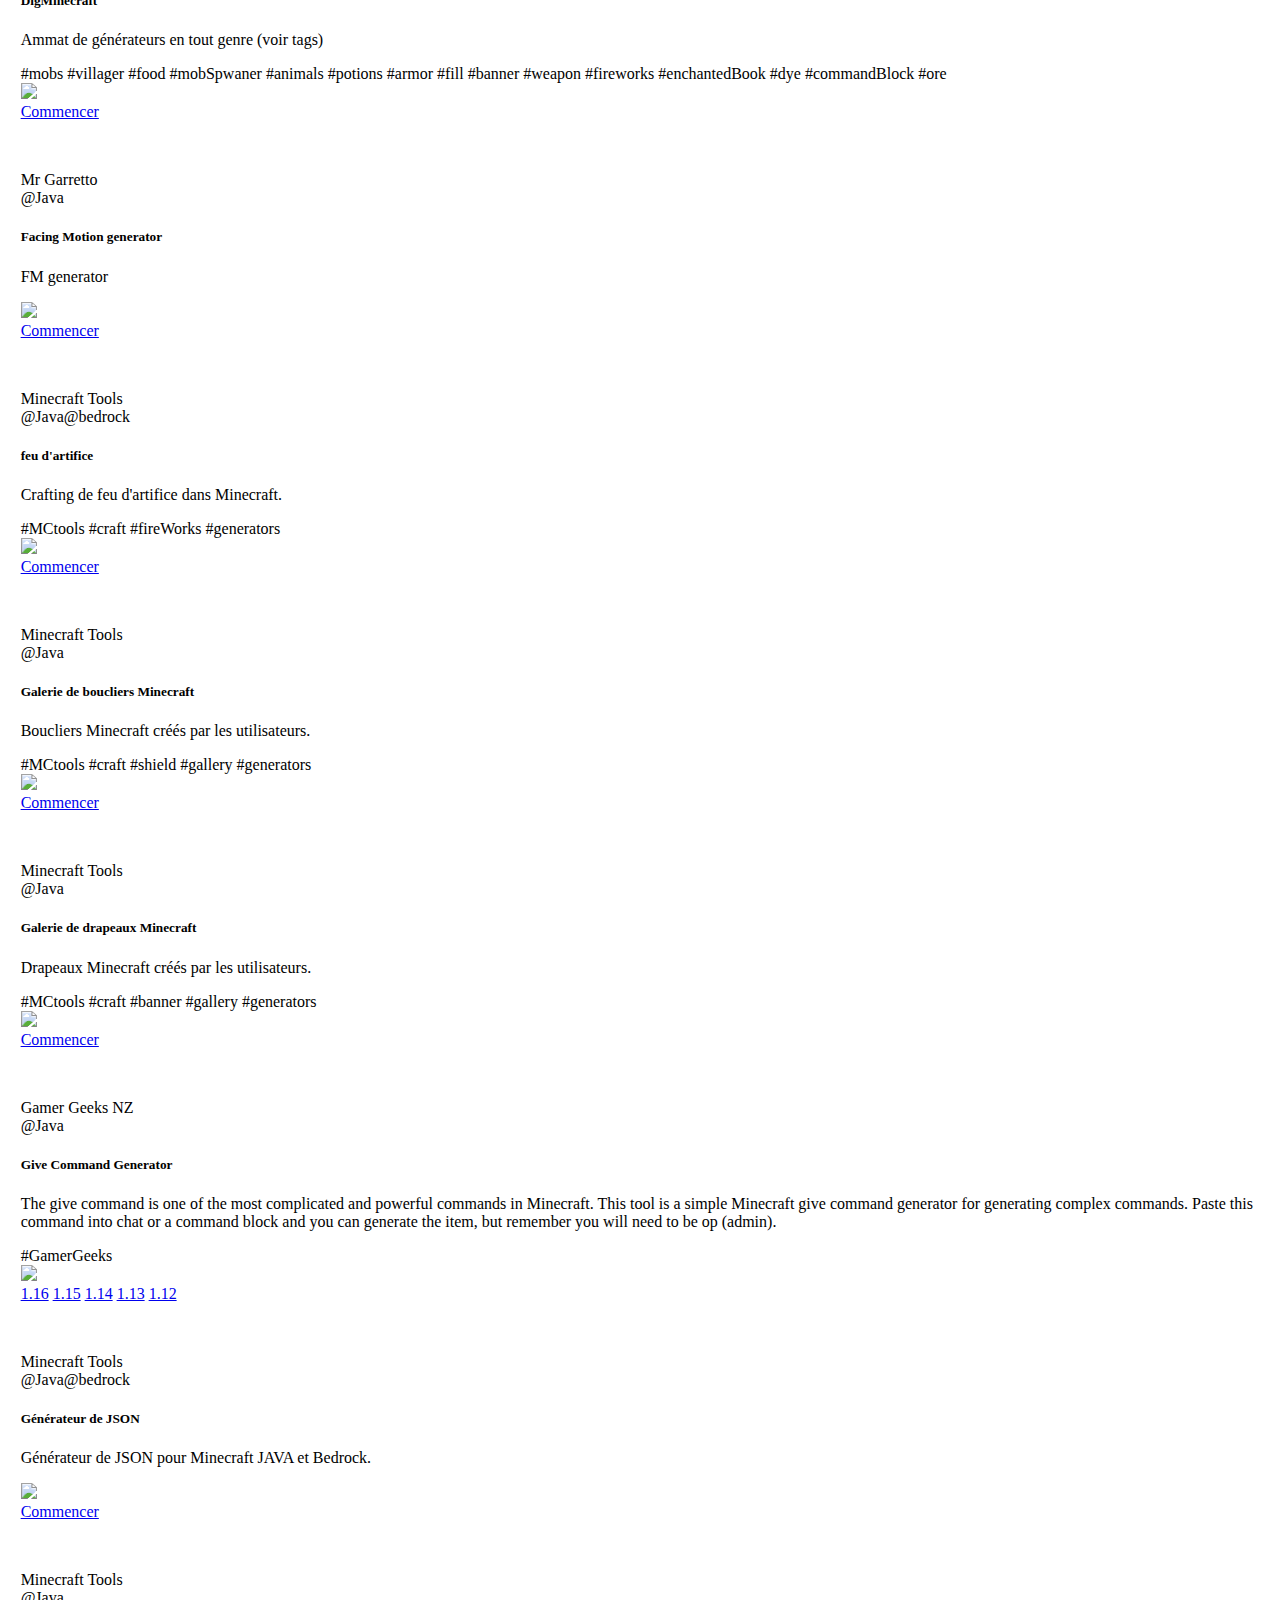
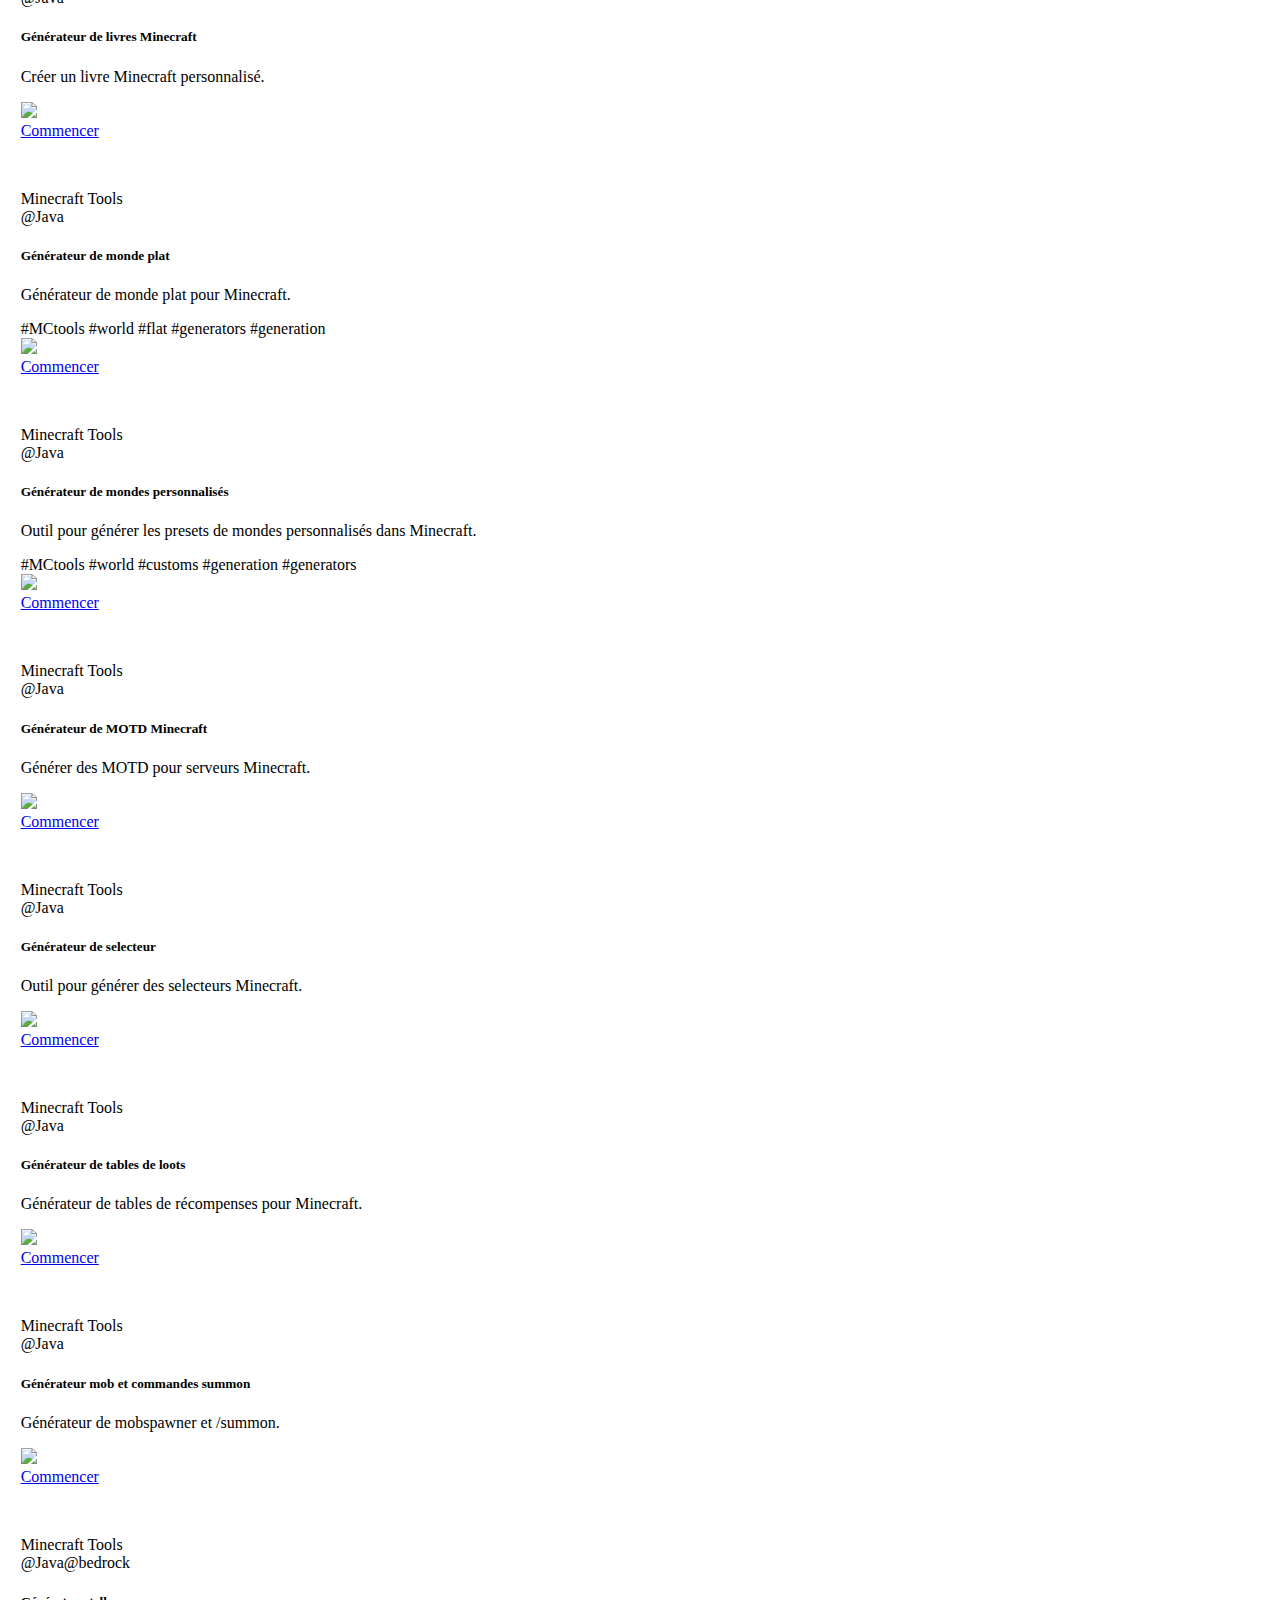
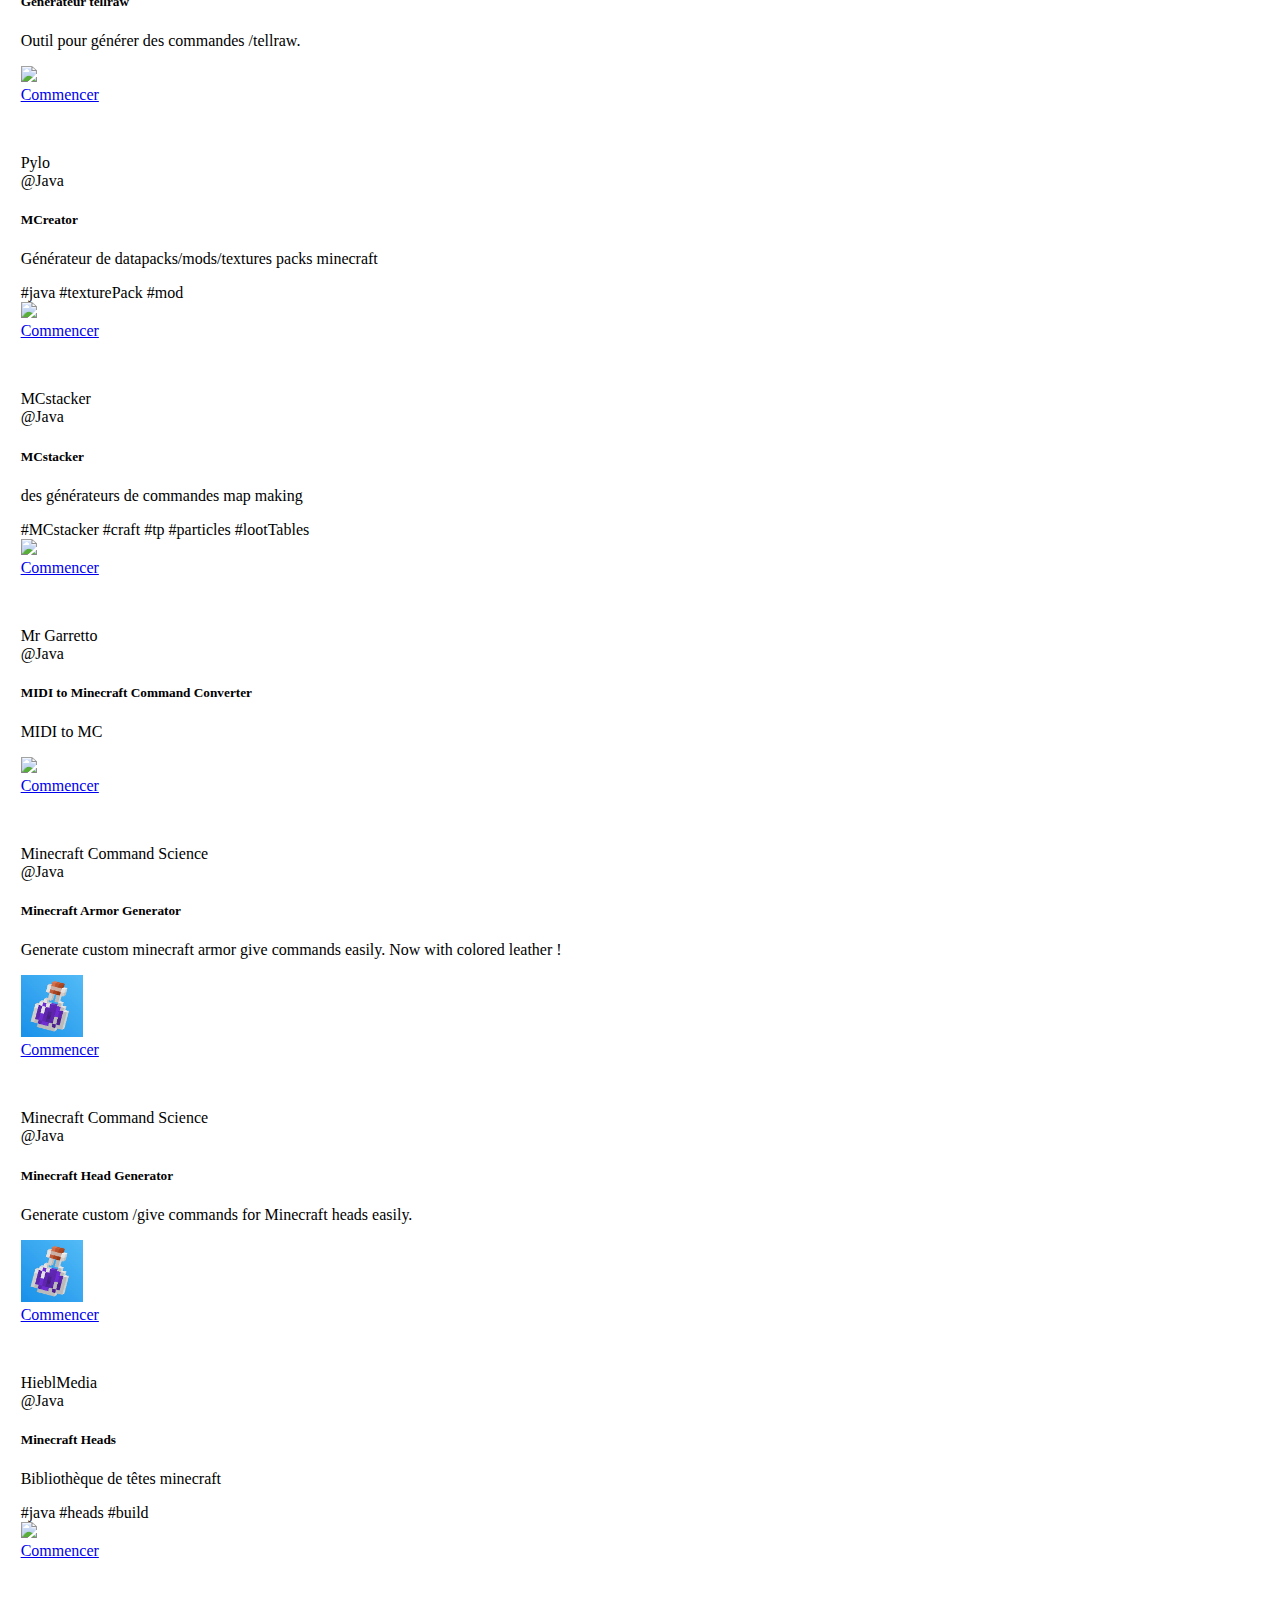
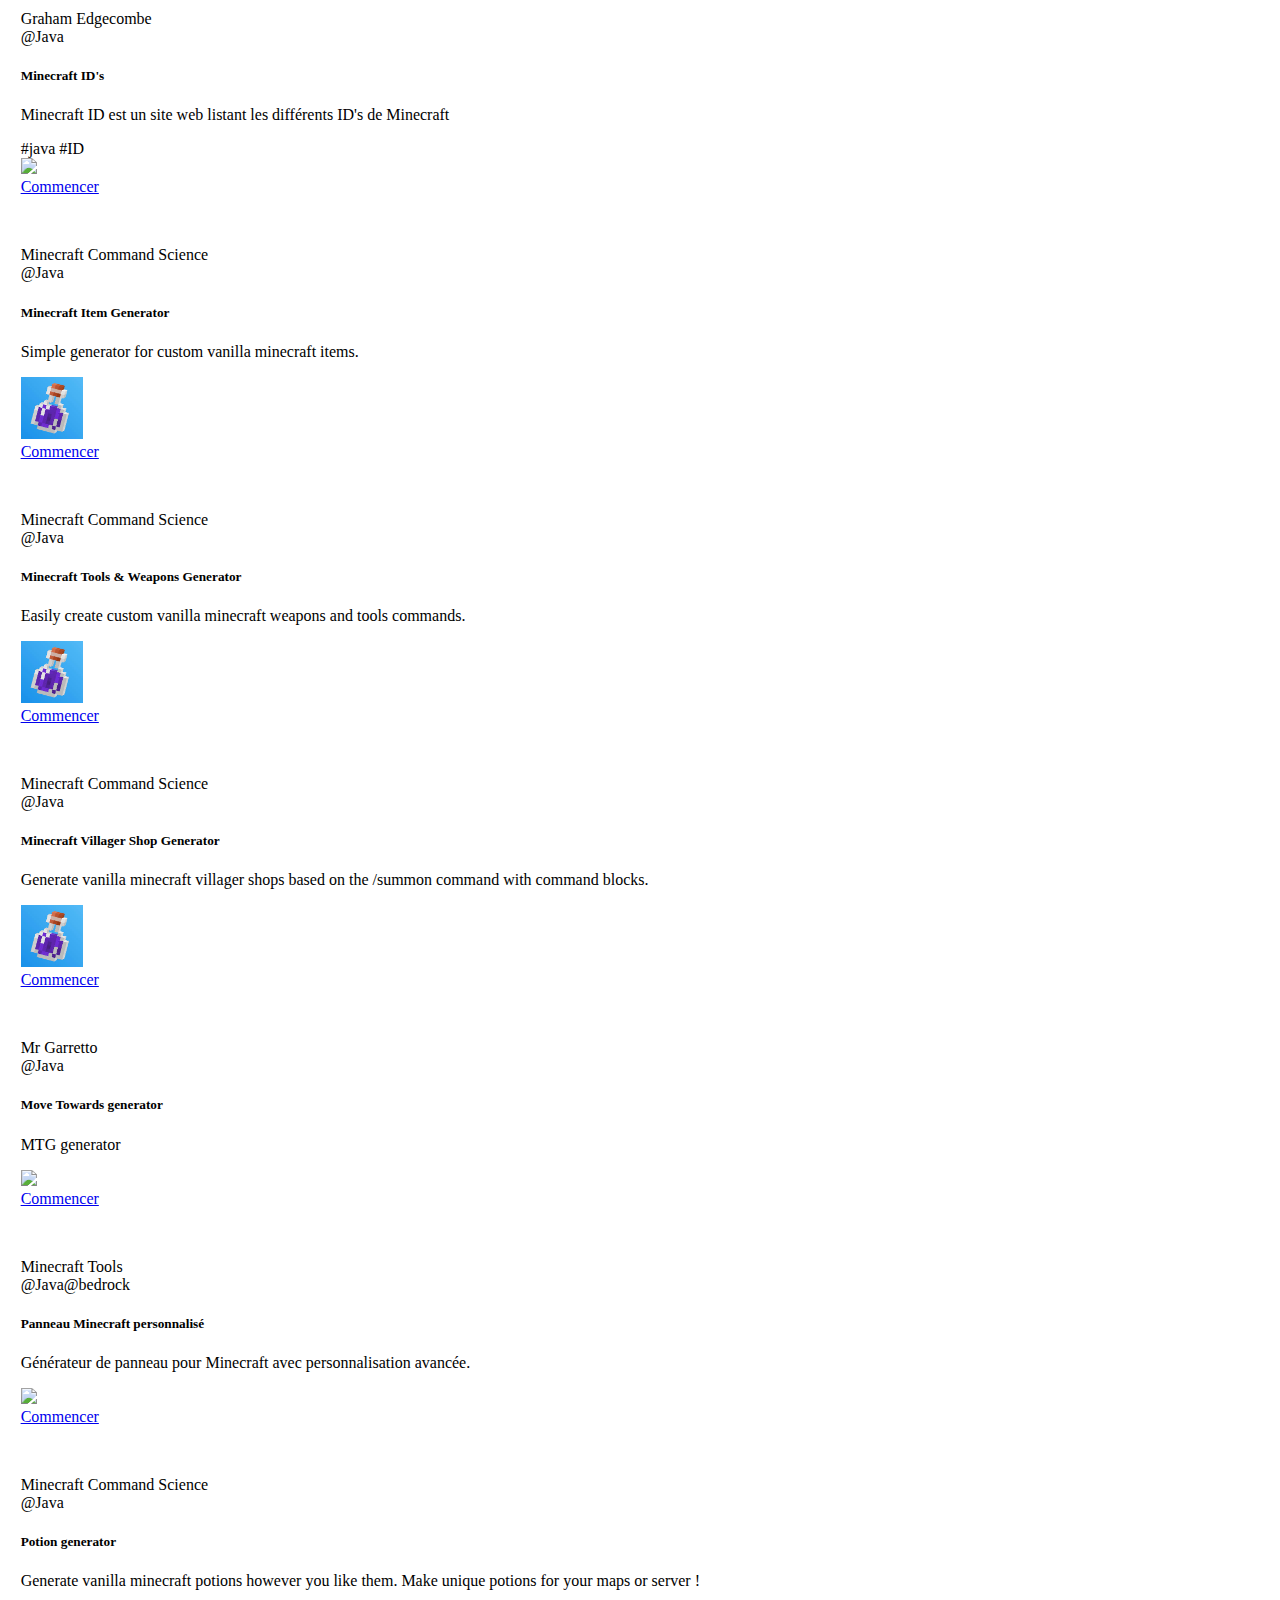
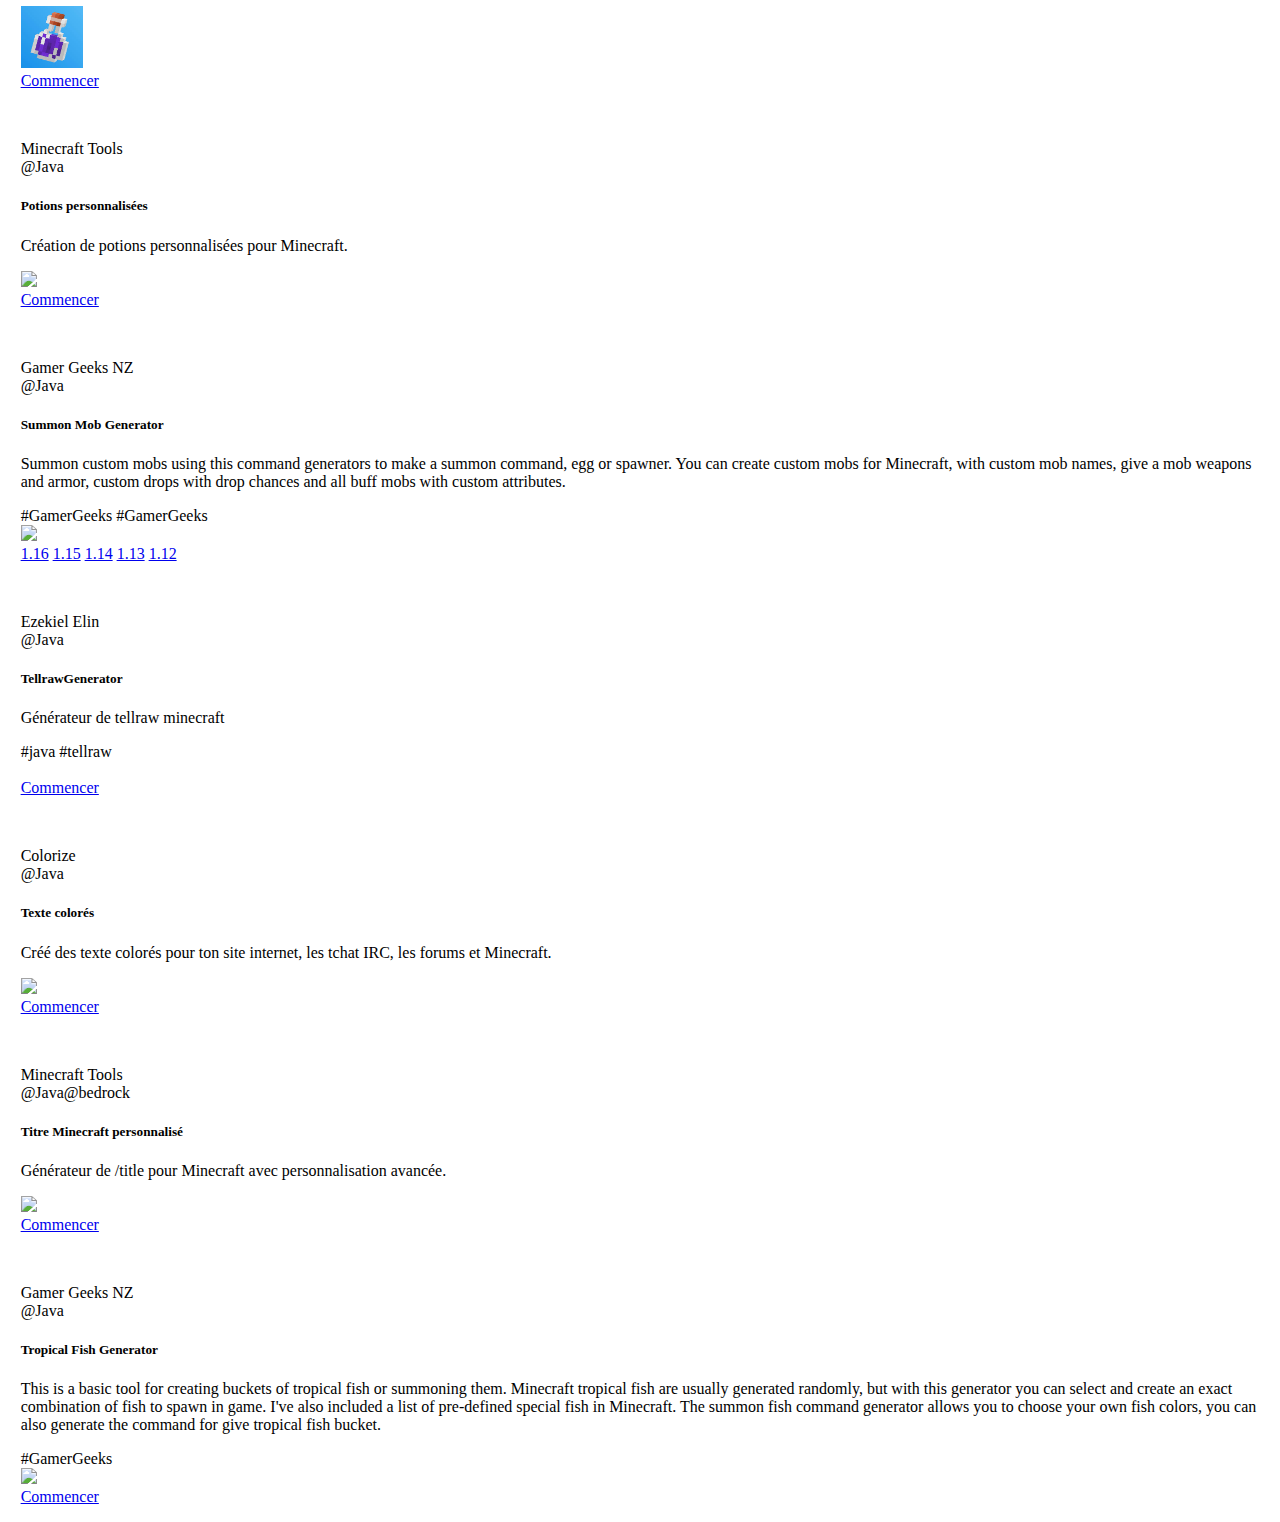
==== commit 239b6198: "Advencement Generator" ====
--- a/index.html
+++ b/index.html
@@ -1122,6 +1122,25 @@
             </div>
         </li>
 
+        <li class="java">
+            <p style="opacity: 0;">Advencement Generator</p>
+            <div class="card" style="margin: 1%;">
+                <div class="card-header">commandcreator</div>
+                <div class="card-body">
+                    <div class="j"></div>
+                    <h5 class="card-title">Advencement Generator</h5>
+                    <p class="card-text">Générateur d’avancement pour Minecraft</p>
+
+                    <span class="badge badge-pill badge-secondary">#java</span>
+                    <span class="badge badge-pill badge-secondary">#advencement</span>
+                    <div class="d-flex justify-content-end">
+                        <img src="http://www.commandcreator.com/dist/html/assets/images/advancement.png" style="width: 5%;">
+                    </div>
+                    <a href="http://commandcreator.com/advancements/" class="btn btn-primary" target="_blank">Commencer</a>
+                </div>
+            </div>
+        </li>
+
 
     </ul>
     
